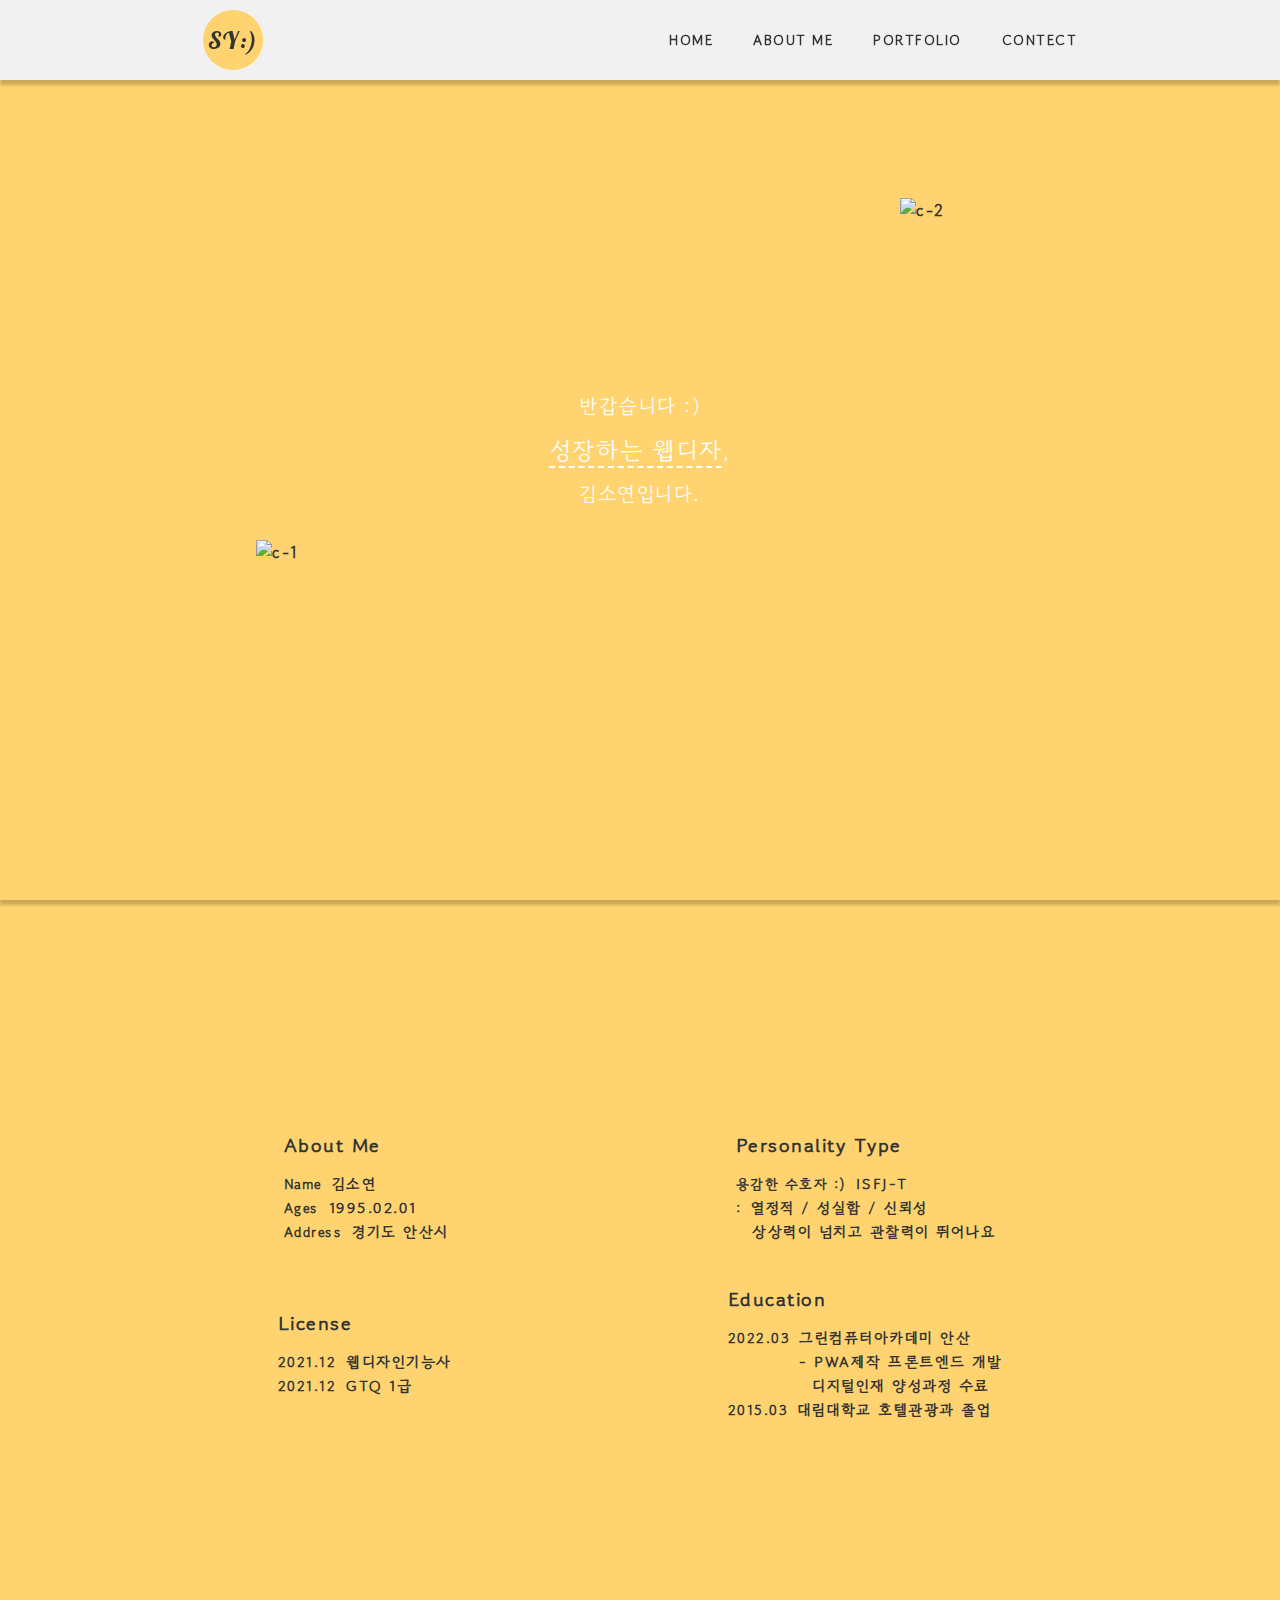
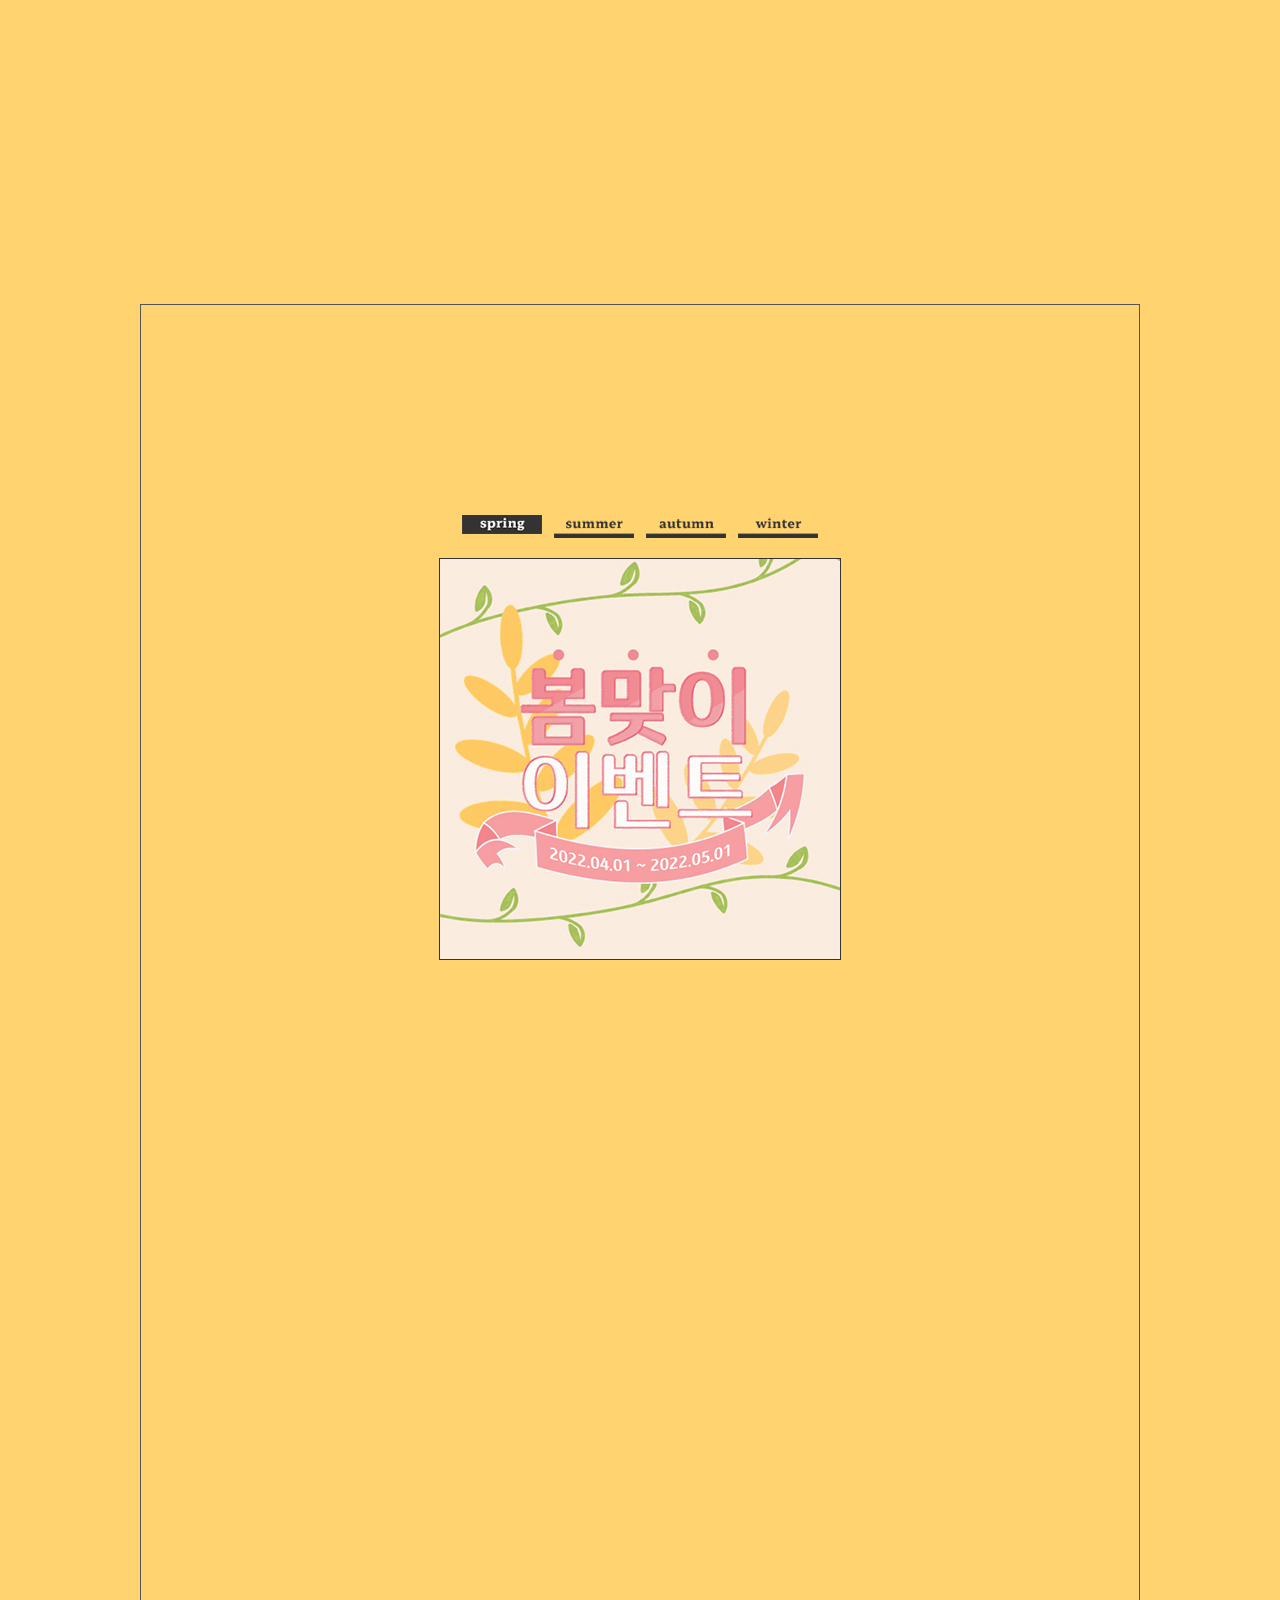
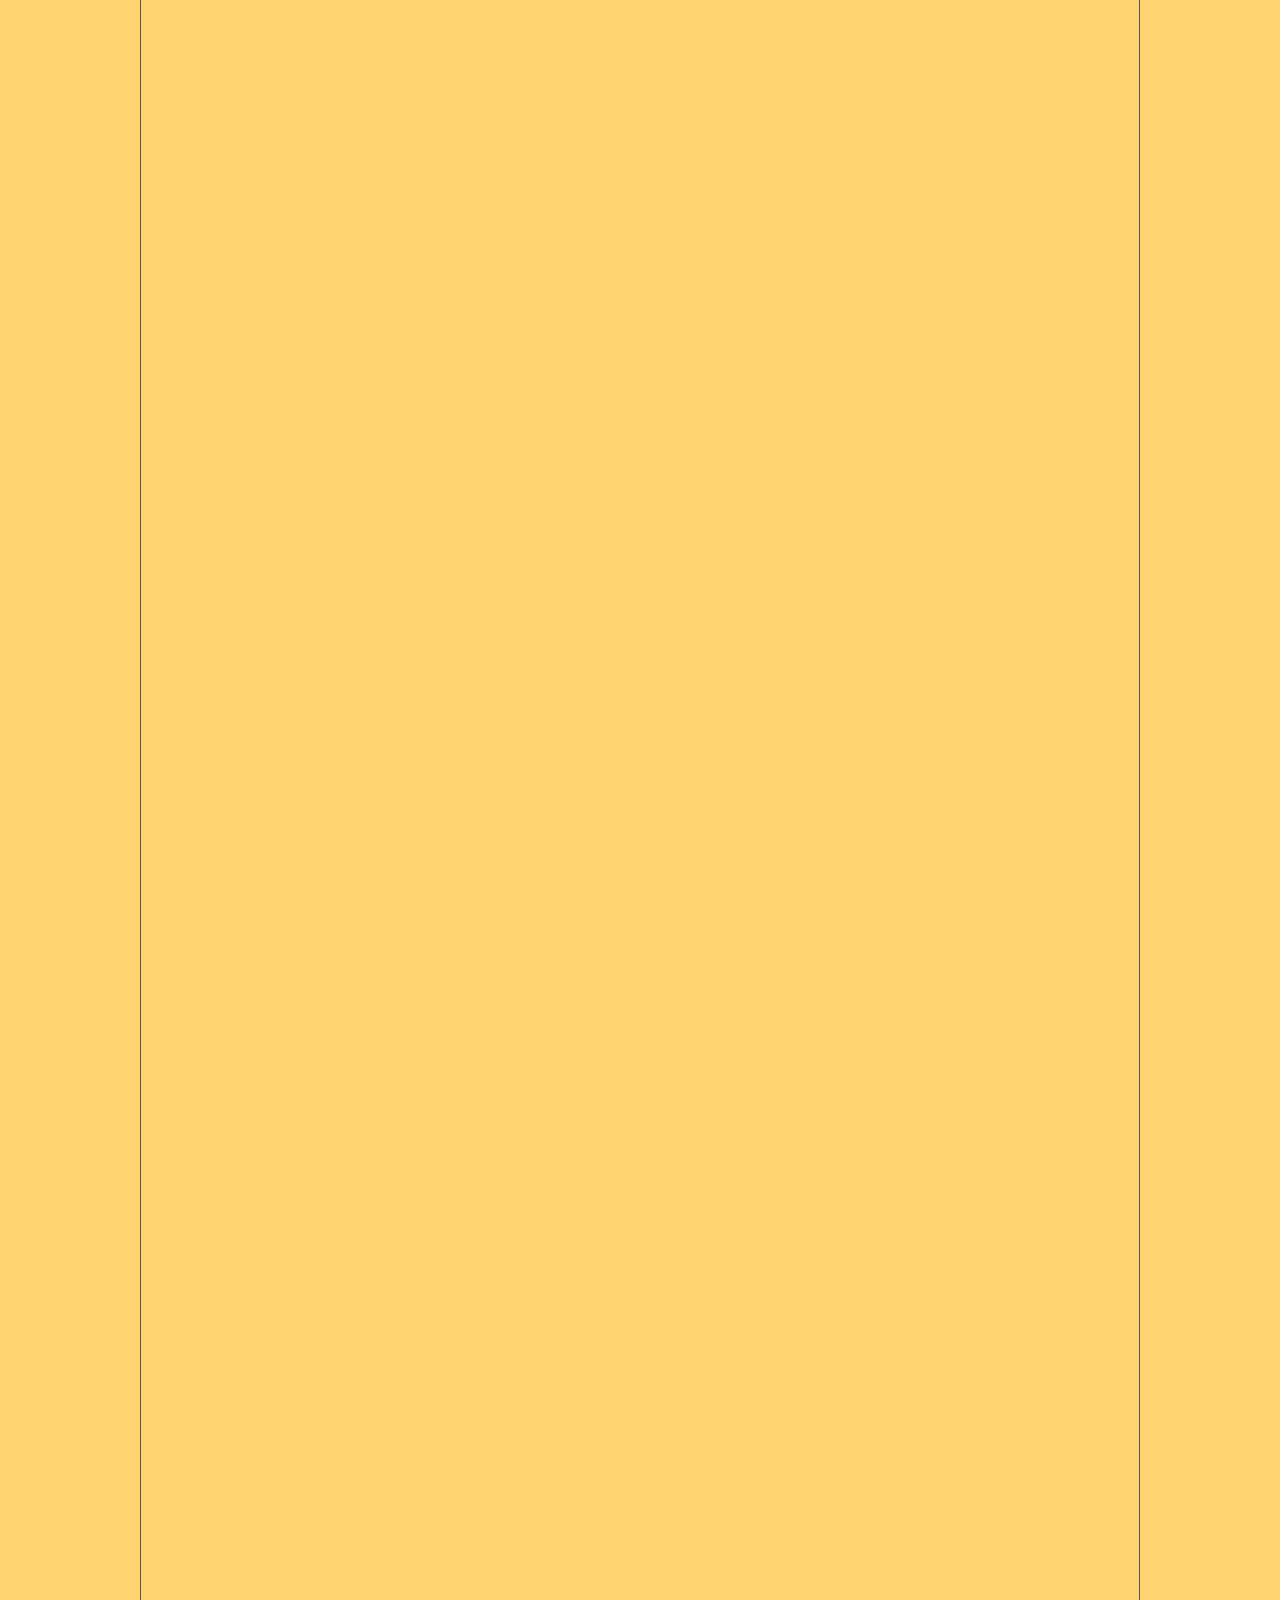
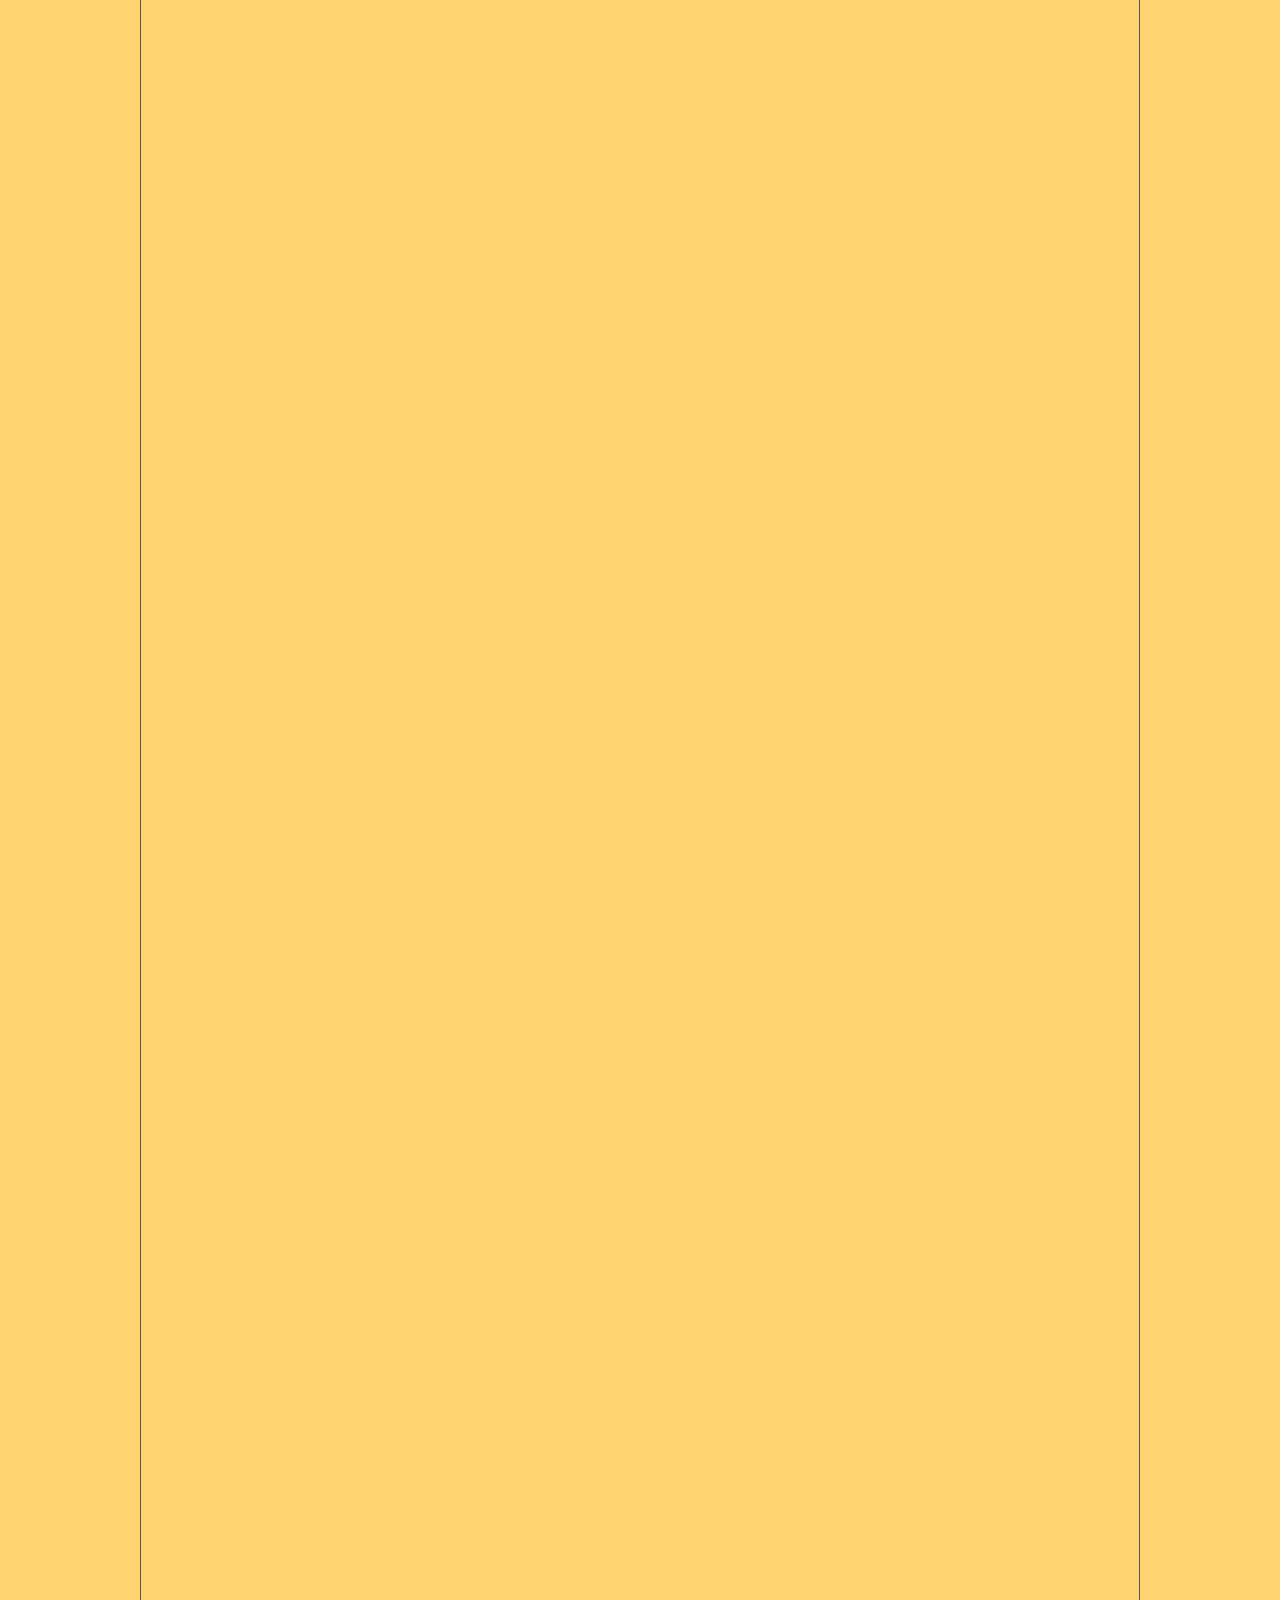
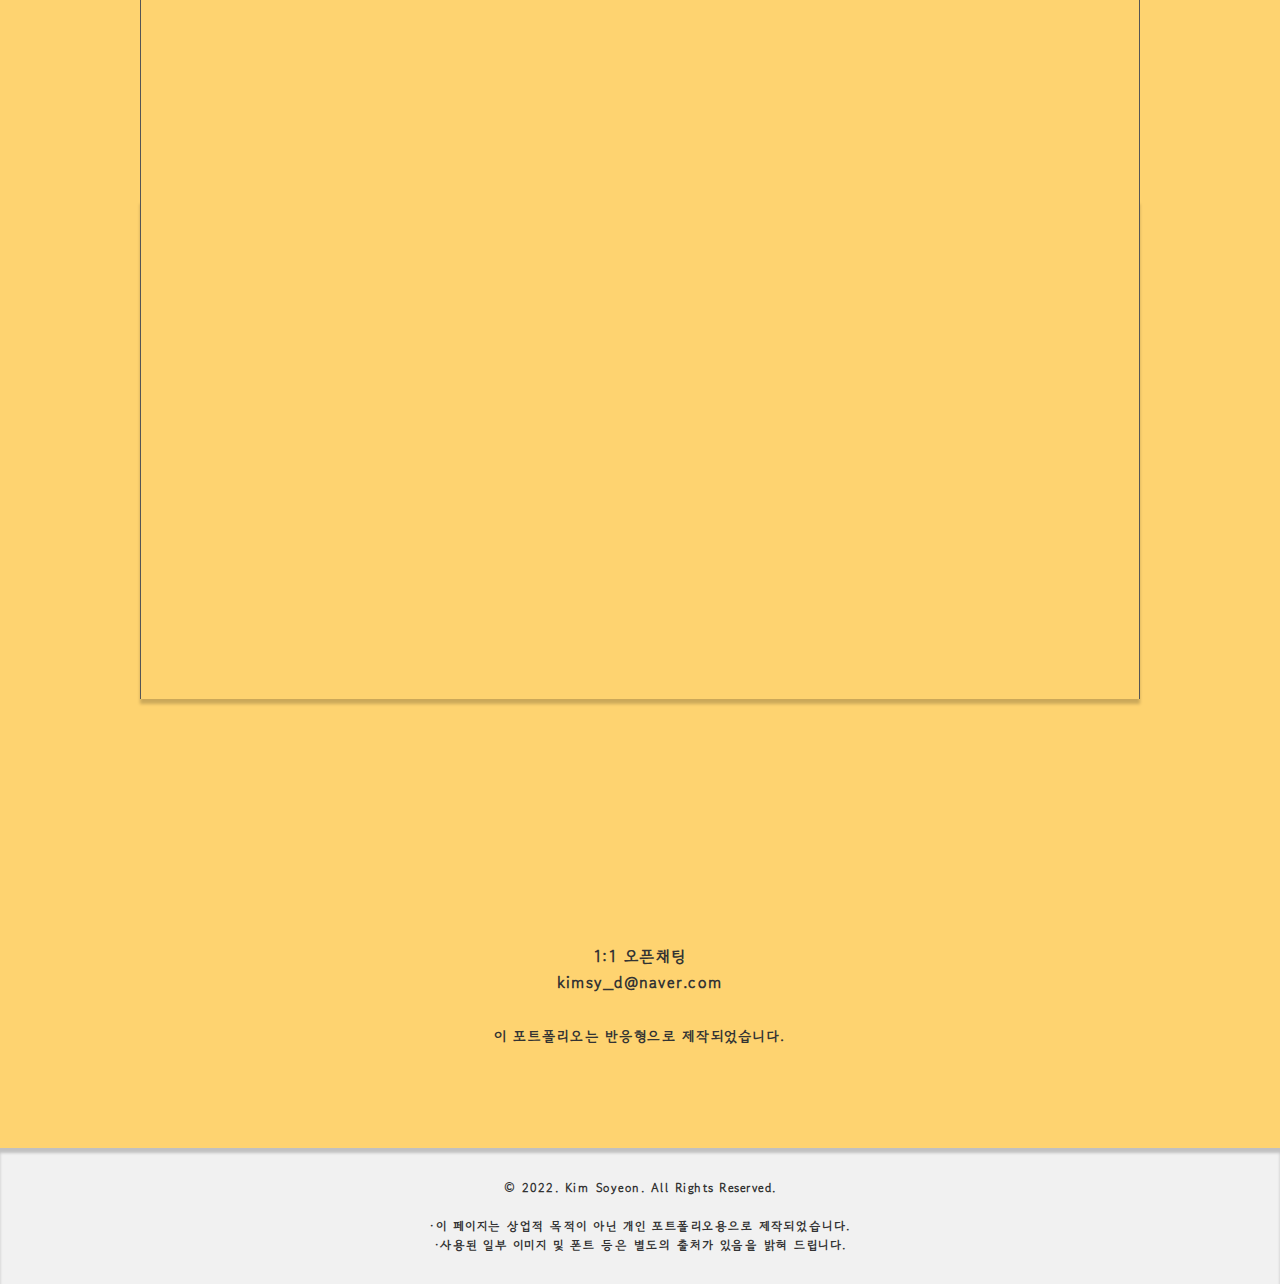
==== index.html @ 3cebd045 "test" ====
<!DOCTYPE html>
<html lang="ko">
<head>
    <meta charset="utf-8">
    <title>웹디자이너 김소연 입니다 :)</title>
	<meta name="viewport" content="width=device-width,initial-scale=1">
    
    <link rel="apple-touch-icon" sizes="180x180" href="favicon_io/apple-touch-icon.png">
    <link rel="icon" type="image/png" sizes="32x32" href="favicon_io/favicon-32x32.png">
    <link rel="icon" type="image/png" sizes="16x16" href="favicon_io/favicon-16x16.png">
    <link rel="manifest" href="favicon_io/site.webmanifest">

    <!--폰트어썸-->
    <link rel="stylesheet" href="https://use.fontawesome.com/releases/v5.15.4/css/all.css" integrity="sha384-DyZ88mC6Up2uqS4h/KRgHuoeGwBcD4Ng9SiP4dIRy0EXTlnuz47vAwmeGwVChigm" crossorigin="anonymous">
    <!--와우플러그인-->
    <link href="wow/animate.css" rel="stylesheet">

    <link href="css/reset.css" rel="stylesheet">
    <link href="css/index.css" rel="stylesheet">

    <script src="https://ajax.googleapis.com/ajax/libs/jquery/3.6.0/jquery.min.js"></script>
    <script src="js/jquery-ui.js"></script>
    <script src="js/script.js"></script>

    <!-- Link Swiper's CSS -->
    <link
      rel="stylesheet"
      href="https://unpkg.com/swiper/swiper-bundle.min.css"
    />
</head>

<body>
    <!--cursor effect-->
    <div class="cursor_effect">
        <div class="cursor_wrap">
            <div class="cursor_icon">
                <img src="images/star.png" alt="cursor" class="star">
                <img src="images/star-d.png" alt="cursor" class="star-d">
            </div>
        </div>
    </div>

    <div class="f_btn">
        <button id="top" type="button">TOP</button>
        <input type="checkbox" id="chk" class="btn_dark"><label for="chk"><span class="d-mode-switch"></span></label>
    </div>

    <header>
        <button class="toggle" type="button"><i class="fas fa-bars"></i></button>
        <div class="wrap">
            <div class="logo">
                <a href="#main">SY:)</a>
            </div>
            <ul class="nav">
                <li><a href="#main">HOME</a></li>
                <li><a href="#contents">ABOUT ME</a></li>
                <li><a href="#portfolio">PORTFOLIO</a></li>
                <li><a href="#contect">CONTECT</a></li>
            </ul>
        </div>
    </header>

    <section id="main">
        <video loop autoplay muted>
            <source src="images/planet.mp4" type="video/mp4">
        </video>
        <article>
            <div class="title">
                <h2>
                    반갑습니다 :)<br>
                    <span id="typing"></span>,<br>김소연입니다.
                </h2>
            </div>
        </article>
        <img class="memo" src="images/01.png" alt="c-1">
        <img class="space_man" src="images/02.png" alt="c-2">
    </section>

    <section id="contents">
        <h2 class="wow fadeInDown" data-wow-offset="300">
            " 좋아하는 것은 디자인, 사진 그리고 여행<br>
            취미는 코딩입니다 &hearts; "
        </h2>
        <h2 class="wow fadeInDown" data-wow-offset="200">
            " 좋아하는 것은 디자인,<br>
            사진 그리고 여행<br>
            취미는 코딩입니다 &hearts; "
        </h2>
        <div class="wrap">
            <ul class="box">
                <li class="txt">
                    <h3>About Me</h3>
                    <dl>
                        <dt>Name</dt>
                        <dd>김소연</dd>
                    </dl>
                    <dl>
                        <dt>Ages</dt>
                        <dd>1995.02.01</dd>
                    </dl>
                    <dl>
                        <dt>Address</dt>
                        <dd>경기도 안산시</dd>
                    </dl>
                </li>
            </ul>
            <ul class="box">
                <li class="txt">
                    <h3>Personality Type</h3>
                        <dl>
                            <dt>용감한 수호자 :)</dt>
                            <dd>ISFJ-T</dd>
                        </dl>
                        <dl>
                            <dt>:</dt>
                            <dd>열정적 / 성실함 / 신뢰성</dd>
                        </dl>
                        <dl>
                            <dt></dt>
                            <dd>&nbsp;상상력이 넘치고 관찰력이 뛰어나요</dd>
                        </dl>
                </li>
            </ul>
            <ul class="box">
                <li class="txt">
                    <h3>License</h3>
                        <dl>
                            <dt>2021.12</dt>
                            <dd>웹디자인기능사</dd>
                        </dl>
                        <dl>
                            <dt>2021.12</dt>
                            <dd>GTQ 1급</dd>
                        </dl>
                </li>
            </ul>
            <ul class="box">
                <li class="txt">
                    <h3>Education</h3>
                        <dl>
                            <dt>2022.03</dt>
                            <dd>그린컴퓨터아카데미 안산<br>
                            - PWA제작 프론트엔드 개발<br>
                            &nbsp;&nbsp;디지털인재 양성과정 수료</dd>
                        </dl>
                        <dl>
                            <dt>2015.03</dt>
                            <dd>대림대학교 호텔관광과 졸업</dd>
                        </dl>
                </li>
            </ul>
        </div>
    </section>
        <div class="swiperTitle wow flipInY" data-wow-offset="300" data-wow-duration="1.4s">
            <h3>Skill</h3>
            <div class="swiper mySwiper">
                <div class="swiper-wrapper">
                    <div class="swiper-slide">
                        <img src="images/photoshop.png" alt="photoshop">
                        <p>80&percnt;</p>
                    </div>
                    <div class="swiper-slide">
                        <img src="images/illustrator.png" alt="illustrator">
                        <p>70&percnt;</p>
                    </div>
                    <div class="swiper-slide">
                        <img src="images/html.png" alt="html">
                        <p>80&percnt;</p>
                    </div>
                    <div class="swiper-slide">
                        <img src="images/css.png" alt="css">
                        <p>80&percnt;</p>
                    </div>
                    <div class="swiper-slide">
                        <img src="images/js.png" alt="js">
                        <p>60&percnt;</p>
                    </div>
                </div>
            </div>
        </div>

    <section id="portfolio">
        <div id="wrap1">
            <ul class="box2 wow fadeInLeft" data-wow-offset="300">
                <li class="text">
                    <h2>Illustration</h2>
                    <h3>
                        - SNS 이벤트 배너<br>
                        <span>계절에 따른 이벤트 배너 디자인</span>
                    </h3>
                </li>
            </ul>
            <!--tabmenu-->
            <ul id="tab">
                <li>
                    <a href="#spring" class="on">
                        <img src="images/tab01.png" alt="spring">
                    </a>
                </li>
                <li>
                    <a href="#summer">
                        <img src="images/tab02.png" alt="summer">
                    </a>
                </li>
                <li>
                    <a href="#autumn">
                        <img src="images/tab03.png" alt="autumn">
                    </a>
                </li>
                <li>
                    <a href="#winter">
                        <img src="images/tab04.png" alt="winter">
                    </a>
                </li>
            </ul>
            <!--tab content-->
            <div id="content">
                <div style="display:block">
                    <a href="images/spring_event.jpg" target="_blank"><img src="images/spring_event.jpg" alt="spring"></a>
                </div>
                <div><a href="images/summer_event.jpg" target="_blank"><img src="images/summer_event.jpg" alt="summer"></a></div>
                <div><a href="images/comingsoon.jpg" target="_blank"><img src="images/comingsoon.jpg" alt="img3"></a></div>
                <div><a href="images/comingsoon.jpg" target="_blank"><img src="images/comingsoon.jpg" alt="img4"></a></div>
            </div>
        </div>

        <div class="wrap2">
            <ul class="box2 wow fadeInLeft" data-wow-offset="300">
                <li class="text">
                    <h2>Photoshop</h2>
                    <h3>
                        - 피부보정<br>
                        <span>Mouseover &amp; Click<br>
                        &dtrif;</span>
                    </h3>
                </li>
                <li class="image">
                    <img src="images/p2-1.png" alt="p2-1">
                    <img src="images/p2-2.png" alt="p2-2">
                </li>
                <li class="image">
                    <img src="images/p1-1.png" alt="p1-1">
                    <img src="images/p1-2.png" alt="p1-2">
                </li>
            </ul>
            <ul class="box2 wow fadeInRight" data-wow-offset="300">
                <li class="text">
                    <h2>Photoshop</h2>
                    <h3>- 미세먼지 어플 디자인</h3>
                </li>
                <li></li>
                <li class="text">
                    <h2></h2>
                    <p></p>
                    <h3>
                        <span>미세먼지 수치에 따라 식물의 시듦 정도와 수치의 폰트컬러,<br>
                        원형 그라데이션 컬러로 현재 미세먼지 수치가<br>
                        얼마나 좋고 나쁜지 한 눈에 알 수 있도록 제작했습니다.<br>
                        미세먼지 뿐만 아니라 날씨도 확인 할 수 있습니다.<br>
                        Photoshop 100&percnt;</span>
                    </h3>
                    <h3>
                        <span>미세먼지 수치에 따라 식물의 시듦 정도와 수치의 폰트컬러, 원형 그라데이션 컬러로 현재 미세먼지 수치가 얼마나 좋고 나쁜지 한 눈에 알 수 있도록 제작했습니다. 미세먼지 뿐만 아니라 날씨도 확인 할 수 있습니다.<br>
                        Photoshop 100&percnt;</span>
                    </h3>
                </li>
                <li class="btn">
                    <a href="./images/p0.jpg" target="_blank" alt="portfolio">VIEW</a>
                </li>
            </ul>
            <ul class="box2 wow fadeInLeft" data-wow-offset="300">
                <li class="text">
                    <h2>JavaScript</h2>
                    <h3>- 연속애니메이션</h3>
                </li>
                <li class="btn">
                    <a href="https://kimssoy.github.io/SYanimation/" target="_blank">VIEW</a>
                </li>
            </ul>
            <ul class="box2 wow fadeInDown" data-wow-offset="500">
                <li class="text">
                    <h2>반응형 웹디자인</h2>
                    <h3>PUBG: BattleGround</h3>
                </li>
                <li>
                    <img src="images/1-0.png" alt="0">
                </li>
                <li class="text">
                    <h2>Renewal Site</h2>
                    <p>- 게임 사이트</p>
                    <h3>INFO <span>- 게임의 느낌을 잘 전달해주는 이미지를 활용하여<br>
                    로고와 메인 배너이미지를 새롭게 디자인 했고,<br>
                    전체적으로 레이아웃을 깔끔하게 변경했습니다.</span></h3>
                    <h3>INFO <span>- 게임의 느낌을 잘 전달해주는 이미지를 활용하여 로고와 메인 배너이미지를 새롭게 디자인 했고, 전체적으로 레이아웃을 깔끔하게 변경했습니다.</span></h3>
                </li>
                <li class="btn">
                    <a href="https://kimssoy.github.io/SYbattleground/" target="_blank">VIEW</a>
                    <a href="images/ppt0.jpg" target="_blank">REPORT</a>
                </li>
            </ul>
            <ul class="box2 wow fadeInLeft" data-wow-offset="400">
                <li class="text">
                    <h2>반응형 웹디자인</h2>
                    <h3>Studio Moohwa</h3>
                </li>
                <li>
                    <img src="images/1-1.png" alt="1">
                </li>
                <li class="text">
                    <h2>Renewal Site</h2>
                    <p>- 렌탈 스튜디오 사이트</p>
                    <h3>INFO <span>- 스튜디오의 장점을 효과적으로 어필할 수 있도록<br> 다양한 컨텐츠와 배경, 포인트 컬러를 추가하고<br>스튜디오의 분위기를 한눈에 전달할 수 있도록 디자인했습니다.</span></h3>
                    <h3>INFO <span>- 스튜디오의 장점을 효과적으로 어필할 수 있도록 다양한 컨텐츠와 배경, 포인트 컬러를 추가하고 스튜디오의 분위기를 한눈에 전달할 수 있도록 디자인했습니다.</span></h3>
                </li>
                <li class="btn">
                    <a href="https://kimssoy.github.io/SYmoohwa/" target="_blank">VIEW</a>
                    <a href="images/ppt1.jpg" target="_blank">REPORT</a>
                </li>
            </ul>
            <ul class="box2 wow fadeInRight" data-wow-offset="400">
                <li class="text">
                    <h2>웹디자인</h2>
                    <h3>D-deli</h3>
                </li>
                <li>
                    <img src="images/1-2.png" alt="2">
                </li>
                <li class="text">
                    <h2>Renewal Site</h2>
                    <p>- 분식류 외식업체 사이트</p>
                    <h3>INFO <span>- 라볶이가 생각나는 컬러로 분위기를 적절히 맞춰주었고,<br>
                    메뉴 홍보 효과와 동시에 홈페이지 분위기를 잘 전달할 수 있도록<br>
                    배너 이미지와 추천 메뉴 컨텐츠를 새롭게 디자인했습니다.</span></h3>
                    <h3>INFO <span>- 라볶이가 생각나는 컬러로 분위기를 적절히 맞춰주었고, 메뉴 홍보 효과와 동시에 홈페이지 분위기를 잘 전달할 수 있도록 배너 이미지와 추천 메뉴 컨텐츠를 새롭게 디자인했습니다.</span></h3>
                </li>
                <li class="btn">
                    <a href="https://kimssoy.github.io/SYddeli/" target="_blank">VIEW</a>
                    <a href="images/ppt2.jpg" target="_blank">REPORT</a>
                </li>
            </ul>
            <ul class="box2 wow fadeInUp" data-wow-offset="400">
                <li class="text">
                    <h2>웹디자인</h2>
                    <h3>Huts And Bay</h3>
                </li>
                <li>
                    <img src="images/1-3.png" alt="3">
                </li>
                <li class="text">
                    <h2>Renewal Site</h2>
                    <p>- 애견용품 사이트</p>
                    <h3>INFO <span>- 색과 패턴을 넣어서 기억에 남는 사이트로 제작하는 것을<br>목표로 삼았고, 노랑컬러를 사용해 밝고 귀여운 느낌을 담았습니다.</span></h3>
                    <h3>INFO <span>- 색과 패턴을 넣어서 기억에 남는 사이트로 제작하는 것을 목표로 삼았고, 노랑컬러를 사용해 밝고 귀여운 느낌을 담았습니다.</span></h3>
                </li>
                <li class="btn">
                    <a href="https://kimssoy.github.io/SYhab/" target="_blank">VIEW</a>
                    <a href="images/ppt3.jpg" target="_blank">REPORT</a>
                </li>
            </ul>
        </div>
    </section>

    <section id="contect">
    </section>

    <div class="contectText">
        <h3 class="wow flipInY" data-wow-offset="200">
            열정과 포기하지 않는 끈기로<br>
            성장하는 웹디자이너가 되겠습니다.<br><br>
            봐주셔서 감사합니다 :)
        </h3>
        <a href="https://open.kakao.com/o/s9iHLYZd" target="_blank"><i class="fas fa-link"></i> 1:1 오픈채팅</a><br>
        <a href="mailto:kimsy_d@naver.com" target="_blank" title="감사합니다 :)"><i class="far fa-envelope-open"></i> kimsy_d@naver.com</a>
        <p>이 포트폴리오는 반응형으로 제작되었습니다.</p>
    </div>

    <footer>
        <p>
            &copy; 2022. Kim Soyeon. All Rights Reserved.<br><br>
            &middot;이 페이지는 상업적 목적이 아닌 개인 포트폴리오용으로 제작되었습니다.<br>
            &middot;사용된 일부 이미지 및 폰트 등은 별도의 출처가 있음을 밝혀 드립니다.
        </p>
        <p>
            &copy; 2022. Kim Soyeon. All Rights Reserved.<br><br>
            &middot;이 페이지는 상업적 목적이 아닌<br>
            개인 포트폴리오용으로 제작되었습니다.<br>
            &middot;사용된 일부 이미지 및 폰트 등은<br>
            별도의 출처가 있음을 밝혀 드립니다.
        </p>
    </footer>

    <script src="wow/wow.js"></script>
    <script>
        new WOW().init();
    </script>

    <!-- Swiper JS -->
    <script src="https://unpkg.com/swiper/swiper-bundle.min.js"></script>
      
    <!-- Initialize Swiper -->
    <script>
      var swiper = new Swiper(".mySwiper", {
        effect: "cards",
        grabCursor: true,
      });
    </script>

    <script>
        //darkmode
        $(function(){
            $('.btn_dark').on('click', function(){
                if( $(this).is(':checked') == true ) {
                    $('html').addClass('dark');
                    $(".star-d").css("display","block");
                    $(".star").css("display","none");
                }else{
                    $('html').removeClass('dark');
                    $(".star-d").css("display","none");
                    $(".star").css("display","block");
                }
            });
        });

        //cursor effect요소가 마우스를 따라 움직이는 효과
        const cursorEffect = document.querySelector(".cursor_effect");

        document.documentElement.addEventListener("mousemove",(e) => {
            let posX = e.clientX;
            let posY = e.clientY;

            cursorEffect.style.transform = `translate(${posX}px,${posY}px)`;
        });

        const cursorIcon = document.querySelector(".cursor_icon");

        document.documentElement.addEventListener("mousedown",() => {
            cursorIcon.classList.add("active");
        });

        document.documentElement.addEventListener("mouseup",() => {
            cursorIcon.classList.remove("active");
        });


        const button = document.querySelector("#top");
        window.addEventListener("scroll",() => {
            let scroll = window.pageYOffset; 
            if(scroll > 100){
                button.style.display = "block";
            }else{
                button.style.display = "none";
            }
        })

        button.addEventListener("click",() => {
            window.scrollTo({
                behavior : 'smooth',
                left : 0,
                top : 0,
            });
        })

        const chk = document.querySelector(".f_btn>label");
        window.addEventListener("scroll",() => {
            let scroll = window.pageYOffset; 
            if(scroll > 100){
                chk.style.display = "block";
            }else{
                chk.style.display = "none";
            }
        })
        

        //한글자씩 타이핑 되는 효과
        var x = "성장하는 웹디자이너";
        var i = 0;
        var typing = document.getElementById("typing");
        function typeWriter(){
            if(i < x.length) {
                typing.innerHTML += x[i];
                i++;
                setTimeout(typeWriter,200);
                
            }else{
                i=0;
                setTimeout(recall,2000);	
            }
        }
        function recall(){
            typing.textContent = ""
            typeWriter();	
        }

        typeWriter();

        $(function(){
            const tab = $("#tab>li");
            const content = $("#content>div");

            tab.on("click",function(e){
                e.preventDefault();

                tab.find("a").removeClass("on");
                $(this).find("a").addClass("on");
                let i = $(this).index();

                content.css("display","none");
                content.eq(i).css("display","block");
            })
        });
    </script>
</body>

</html>
---- css/index.css ----
:root{
    --color1:#fed370;
    --color2:#555;
    --color3:#333;
    --color4:rgba(255,255,255,0.6);
    --color5:#f1f1f1;
    --color6:rgba(0,0,0,0.5);
}
/*darkmode*/
:root.dark{
    --color1:rgb(77, 77, 77);
    --color2:#ccc;
    --color3:#f1f1f1;
    --color4:rgba(0,0,0,0.3);
    --color5:#333;
    --color6:rgba(255,255,255,0.5);
}
/*========================*/
.cursor_effect{
    position:fixed;
    pointer-events:none;
    z-index:99999999;
    width:2rem;
    height:2rem;
    transition:transform 0.1s cubic-bezier(0.16,0.84,0.44,1);
}
.cursor_wrap{
    position:absolute;
    width:100%; height:100%;
    opacity:0.8;
    transform:translate(-50%,-50%);
}
.cursor_icon{
    position:absolute;
    width:100%; height:100%;
    left:62%; top:-15%;
    transform:translate(-50%,-50%);
    position:relative;
}
.cursor_icon>img{width:50px;}
.cursor_icon>img.star-d{
    position:absolute;
    top:0; left:0;
    display:none;
}

.cursor_icon.active{
    transform:translate(-55%,-25%) scale(0.6);
}

.f_btn{
    position:fixed;
    bottom:50px;
    right:50px;
    z-index:999999;
}
#top{
    display:none;
    border:none;
    outline:none;
    font-size:18px;
    font-family:'Gowun Dodum';
    font-weight:bold;
    background-color:transparent;
    color:var(--color3);
    cursor:pointer;
    position:absolute;
    top:-40px;
    left:16px;
    text-decoration:underline;
    text-underline-offset:3px;
}

.f_btn input{display:none;}
.f_btn label{
    display:none;
    width:65px;
    height:34px;
    background-color:rgb(77, 77, 77);
    border-radius:30px;
    position:relative;
    transition:all 0.5s;
    box-shadow:inset 3px 3px 2px rgba(0,0,0,0.2);
    cursor:pointer;
}
.f_btn label>span{
    width:23px;
    height:23px;
    background-color:#fff;
    border-radius:50%;
    position:absolute;
    top:50%; left:5px;
    transform:translateY(-50%);
    transition:all 0.5s;
    box-shadow:2px 2px 2px rgba(0,0,0,0.2);
}
.f_btn input:checked+label{
    background:#fed370;
}
.f_btn input:checked+label>span{
    left:calc(100% - 29px);
}

header{
    width:100%;
    height:80px;
    background-color:var(--color5);
    color:var(--color3);
    position:fixed;
    z-index:99999;
    box-shadow:0 5px 3px rgba(0,0,0,0.2);
    padding-top:10px;
}
header>.wrap{
    width:100%;
    margin:auto;
    display:flex;
    justify-content:space-around;
    align-items:center;
}
.logo{
    width:60px;
    height:60px;
    background-color:#fed370;
    color:#333;
    border-radius:50%;
    margin:0 20px;
    line-height:60px;
    text-align:center;
}
.logo>a{
    display:block;
    font-size:24px;
    font-family:'Lobster';
    font-weight:normal;
}
.nav{
    display:flex;
}
.nav>li{
    float:left;
    margin:0 20px;
    font-size:14px;
}
.nav>li>a:hover{
    color:#fed370;
    transition:all 0.3s;
}
.nav>li>a{
    line-height:60px;
}

.toggle{
    position:absolute;
    top:25px; right:20px;
    font-size:26px;
    outline:0;
    border:0;
    cursor:pointer;
    display:none;
    color:var(--color3);
    background-color:transparent;
}
/*==========================*/
section#main{
    width:100%;
    height:100vh;
    position:relative;
    overflow:hidden;
    box-shadow:0 5px 3px rgba(0,0,0,0.2);
}
section#main>img{position:absolute;}

section#main>article{
    width:100%;
    height:100vh;
}

section#main .title{
    position:absolute;
    top:50%; left:50%;
    transform:translate(-50%,-50%);
    z-index:999;
    width:100%;
}
section#main .title>h2{
    font-size:20px;
    font-weight:normal;
    text-align:center;
    line-height:2;
    color:#fff;
}
section#main .title>h2>span{
    text-decoration:underline;
    text-underline-offset:6px;
    text-decoration-thickness:2px;
    text-decoration-color:#fff;
    text-decoration-style:dashed;
    font-size:24px;
}
/*==========================*/
section#main img{
    display:block;
    margin:auto;
    position:absolute;
}
section#main .memo{
    top:60%; left:20%;
    animation:spin 3s cubic-bezier(.71,1.49,1,1.13) infinite;
}
section#main .space_man{
    width:380px;
    top:22%; right:0;
    animation:move 3s cubic-bezier(.71,1.49,0.3,2.13) infinite;
}
@keyframes spin{
    0%{transform:rotate(15deg);}
    50%{transform:rotate(-15deg);}
    100%{transform:rotate(15deg);}
}
@keyframes move{
    0%{transform: translateY(10px);}
    50%{transform: translateY(-20px);}
    100%{transform: translateY(10px);}
}
/*===============*/
section#contents{
    max-width:1000px;
    margin:auto;
    height:auto;
    padding:100px 0 40px 0;
}
section#contents>h2{
    font-size:22px;
    text-align:center;
    padding-bottom:40px;
}
section#contents>h2:nth-child(2){display:none;}
section#contents>.wrap{
    display:flex;
    flex-wrap:wrap;
}
section#contents .box{
    margin:auto;
    padding:20px 75px;
}

section#contents dl{display:table;}
section#contents dt{
    display:table-cell;
    font-size:14px;
    padding-right:10px;
}
section#contents dd{font-size:15px;}
section#contents h3{
    font-size:20px;
    padding-bottom:10px;
}
/*==================*/
.swiperTitle{
    text-align:center;
    max-width:1000px;
    margin:auto;
    height:auto;
    padding-bottom:100px;
}
.swiperTitle>h3{font-size:20px; padding-bottom:10px;}
.swiper{
    width:200px;
    height:280px;
}
.swiper-slide{
    display:flex;
    align-items:center;
    justify-content:center;
    border-radius:18px;
    color:#fff;
}
.swiper-slide>img{
    display:block;
    position:relative;
    width:160px; height:160px;
}
.swiper-slide>p{
    position:absolute;
    top:12px;
    right:15px;
    font-size:18px;
}

.swiper-slide:nth-child(1n){
    background-color:#2a4997;
}
.swiper-slide:nth-child(2n){
    background-color:#5e3c16;
}
.swiper-slide:nth-child(3n){
    background-color: rgb(10, 184, 111);
}
.swiper-slide:nth-child(4n){
    background-color: rgb(248, 167, 60);
}
.swiper-slide:nth-child(5n){
    background-color: rgb(118, 163, 12);
}
/*======================*/
section#portfolio{
    max-width:1000px;
    margin:auto;
    padding:80px 0 60px 0;
    height:auto;
    border:1px solid var(--color2);
    border-bottom:0;
}
#wrap1{
    width:100%;
    height:600px;
    margin:auto;
}
#tab::after{
    content:"";
    display:block;
    clear:both;
}
#tab{
    display:flex;
    justify-content:center;
    margin:auto;
}
#tab>li{
    float:left;
    overflow:hidden;
    height:23px;
    margin:0 6px;
}
#tab>li:first-child{margin-left:10px;}
#tab>li:last-child{margin-right:10px;}
#tab>li>a>img{margin-top:0;}
#tab>li>a.on>img{margin-top:-21px;}
#content{
    position:relative;
    width:100%;
    margin:auto;
}
#content>div{
    position:absolute;
    top:0; left:50%;
    transform:translate(-50%);
    display:none;
    margin-top:20px;
}
#content>div>a>img{
    width:100%;
    display:block;
    margin:auto;
    border:1px solid var(--color3);
}

section#portfolio>.wrap2{
    display:flex;
    flex-wrap:wrap;
}
section#portfolio .box2{
    width:100%;
    margin:auto;
    padding:20px 40px;
}
section#portfolio .box2:nth-child(3){padding:10px 40px 40px 40px;}
.box2:nth-child(3)>.btn{
    border-bottom:1px solid var(--color6);
    border-bottom-style:dotted;
    border-bottom-width:4px;
}
.box2:nth-child(2)>.text:nth-child(3)>h2{padding-top:0px;}
.box2>.text{
    text-align:center;
}
.box2 .image{
    width:60%;
    margin:auto;
    padding:20px 0 25px 0;
    position:relative;
    cursor:pointer;
}
.box2 .image>img:nth-child(1){opacity:1;}
.box2 .image>img:nth-child(2){
    position:absolute;
    top:50%; left:50%;
    transform:translate(-50%,-50%);
    opacity:0;
}
.box2 .image:hover>img:nth-child(1){
    opacity:0;
    transition:all 0.5s;
}
.box2 .image:hover>img:nth-child(2){
    opacity:1;
    transition:all 0.2s;
}


.box2>.text>h2{
    font-size:20px;
}
.box2>.text>h3{
    font-size:18px;
}
.box2>.text>h3>span{font-size:16px;}
.box2>.text:nth-child(3)>h2{
    padding-top:30px;
    font-size:18px;
}
.box2>.text:nth-child(3)>p{
    font-size:15px;
    padding:5px 0 15px 0;
}
.box2>.text:nth-child(3)>h3{font-size:16px;}
.box2>.text:nth-child(3) span{
    font-size:15px;
}
.box2>.text:nth-child(3)>h3:nth-child(4){display:none;}
.box2 img{
    display:block;
    width:80%;
    height:auto;
    margin:auto;
}
.box2>.btn{
    width:80%;
    margin:auto;
    display:flex;
    justify-content:center;
}
.box2>.btn>a{
    padding:10px 15px;
    border:1px solid var(--color2);
    border-radius:5px;
    margin:25px 5px;
    font-size:13px;
}
.box2>.btn>a:hover{
    background-color:var(--color4);
    transition:all 0.3s;
}
.box2:nth-child(3)>.btn>a{margin:25px 5px 50px 5px;}
/*====================*/
section#contect{
    max-width:1000px;
    margin:auto;
    background:url("../images/c1.jpg") no-repeat center;
    background-attachment:fixed;
    min-height:500px;
    box-shadow:0px 5px 3px rgba(0,0,0,0.2);
    background-color:var(--color1);
    border:1px solid var(--color2);
    border-bottom:0;
    border-top:0;
}
.contectText{
    padding:100px 0 100px 0;
    text-align:center;
}
.contectText>h3{
    font-size:18px;
    padding-bottom:30px;
}
.contectText>p{
    padding-top:30px;
    font-size:14px;
}
.contectText>a:nth-child(2)>i{margin-bottom:8px;}
.contectText>a:hover{
    text-decoration:underline;
    text-underline-offset:4px;
}
/*===================*/
footer{
    background-color:var(--color5);
    text-align:center;
    font-size:12px;
    padding:30px 0;
    color:var(--color3);
    box-shadow:inset 0px 5px 3px rgba(0,0,0,0.2);
}
footer>p:nth-child(2){display:none;}
footer>p>i{margin-right:5px;}
/*===================*/

/*브라우저의 넓이가 980px 이하 일 때*/
@media screen and (max-width:980px){
    section#main .title>h2{
        font-size:18px;
    }
    section#main .title>h2>span{
        font-size:22px;
    }
    section#main .memo{
        width:100px;
    }
    section#main .space_man{
        width:340px;
        right:-5%;
    }
}

/*브라우저의 넓이가 768px 이하 일 때*/
@media screen and (max-width:768px){
    .f_btn{bottom:40px; right:40px;}
    #top{
        font-size:16px;
        top:-35px;
        left:18px;
    }
    header{padding-top:15px;}
    header>.wrap{
        flex-direction:column;
        align-items:flex-start;
    }
    .logo{
        width:50px;
        height:50px;
        margin:0;
        margin:auto;
        line-height:50px;
    }
    .logo>a{
        font-size:20px;
    }
    .nav{
        width:100%;
        flex-direction:column;
        align-items:flex-start;
        background-color:var(--color5);
        padding:20px;
    }
    .nav>li{
        width:100%;
        text-align:center;
        margin:0;
        padding:10px;
    }
    .nav>li>a{
        width:100%;
        display:block;
        border:2px solid #fed370;
    }
    .nav>li>a:hover{
        background-color:#fed370;
        color:#333;
        transition:all 0.3s;
    }

    .toggle{display:block;}

    section#main .title>h2{font-size:16px;}
    section#main .title>h2>span{
        text-underline-offset:4px;
        text-decoration-thickness:1px;
        font-size:20px;
    }

    section#main .memo{
        width:80px;
    }
    section#main .space_man{
        width:270px;
        top:24%; right:-8%;
    }

    section#contents{
        max-width:500px;
        padding:80px 0 30px 0;
    }
    section#contents>h2{
        font-size:18px;
        padding-bottom:20px;
    }
    section#contents .box{
        padding:20px 0;
    }
    section#contents dt{font-size:12px;}
    section#contents dd{font-size:13px;}
    section#contents h3{
        font-size:18px;
    }

    .swiperTitle{
        max-width:500px;
        padding-bottom:80px;
    }
    .swiperTitle>h3{font-size:18px;}
    .swiper{
        width:180px;
        height:260px;
    }
    .swiper-slide>img{
        width:140px; height:140px;
    }
    .swiper-slide>p{
        font-size:16px;
    }

    section#portfolio{
        max-width:500px;
        padding:60px 0 40px 0;
    }
    .box2 .image{
        width:70%;
        padding:15px 0 10px 0;
    }

    #wrap1{
        height:450px;
    }
    
    .box2>.text:nth-child(3)>h2{
        padding-top:20px;
        font-size:16px;
    }
    .box2>.text:nth-child(3)>p{
        font-size:14px;
    }
    .box2>.text:nth-child(3)>h3{font-size:14px;}
    .box2>.text:nth-child(3) span{
        font-size:13px;
    }

    .box2 img{width:100%;}
    .box2>.text>h2{
        font-size:18px;
    }
    .box2>.text>h3{
        font-size:16px;
    }
    .box2>.text>h3>span{font-size:14px;}
    .box2>.btn{width:100%;}
    .box2>.btn>a{
        padding:8px 15px;
        font-size:12px;
        margin:20px 5px;
    }
    .box2:nth-child(3)>.btn>a{margin:20px 5px 40px 5px;}

    section#contect{
        max-width:500px;
        background:url("../images/c2.jpg") no-repeat center;
        background-attachment:fixed;
        min-height:400px;
    }
    .contectText>h3{
        font-size:17px;
    }
    .contectText>a{
        font-size:15px;
    }
    .contectText>p{
        font-size:13px;
    }
}

/*브라우저 넓이가 480px 이하 일 때*/
@media screen and (max-width:480px){
    .f_btn{bottom:30px; right:30px;}

    .logo>a{font-size:22px;}

    section#main .title>h2>span{
        text-underline-offset:3px;
    }
    section#main .memo{
        width:60px;
        top:57%; left:10%;
    }
    section#main .space_man{
        width:200px;
        top:26%;
    }

    section#contents>h2:nth-child(1){display:none;}
    section#contents>h2:nth-child(2){display:block;}
    section#contents>h2{
        font-size:16px;
    }
    section#contents .box{
        width:100%;
        padding:20px 25px;
    }
    section#contents dl{padding-left:0;}
    section#contents h3{
        padding-left:0;
    }

    .swiper{
        width:150px;
        height:230px;
    }
    .swiper-slide>img{
        width:110px; height:110px;
    }
    .swiper-slide>p{
        font-size:14px;
    }

    #wrap1{
        height:380px;
    }
    #tab>li{
        height:18px;
    }
    #tab>li>a>img{width:65px;}
    #tab>li>a.on>img{margin-top:-14px;}

    .box2 .image{
        width:80%;
    }
    .box2>.text>h2{
        font-size:15px;
    }
    .box2>.text>h3{
        font-size:14px;
    }
    .box2>.text>h3>span{font-size:12px;}
    .box2>.btn>a{
        padding:8px 10px;
        font-size:11px;
    }

    .box2>.text:nth-child(3)>h2{
        padding-top:20px;
        font-size:14px;
    }
    .box2>.text:nth-child(3)>p{
        font-size:13px;
        padding-bottom:10px;
    }
    .box2>.text:nth-child(3)>h3{font-size:13px;}
    .box2>.text:nth-child(3) span{
        font-size:12px;
    }
    .box2>.text:nth-child(3)>h3:nth-child(4){display:block;}
    .box2>.text:nth-child(3)>h3:nth-child(3){display:none;}

    .contectText>h3{
        font-size:16px;
    }
    .contectText>a{
        font-size:14px;
    }
    .contectText>p{
        font-size:12px;
    }

    footer>p:nth-child(1){display:none;}
    footer>p:nth-child(2){display:block;}
    footer>p{font-size:11px;}
}
/*브라우저 넓이가 375px 이하 일 때*/
@media screen and (max-width:375px){
    section#main .title>h2{font-size:14px;}
    section#main .title>h2>span{
        font-size:18px;
    }
    section#contect{
        background:url("../images/c3.jpg") no-repeat center;
        background-attachment:fixed;
    }
    #wrap1{
        height:340px;
    }
}
/*브라우저 넓이가 348px 이하 일 때*/
@media screen and (max-width:348px){
    section#main .space_man{
        width:180px;
        right:-10%;
    }
    #wrap1{
        height:310px;
    }
    #tab>li{
        margin:0 2px;
    }
    #tab>li:first-child{margin-left:8px;}
    #tab>li:last-child{margin-right:8px;}
    section#contents>h2{
        font-size:14px;
    }
    .contectText>h3{
        font-size:13px;
    }
    .contectText>a{
        font-size:12px;
    }
    .contectText>p{
        font-size:11px;
    }
    section#contents dt{font-size:11px;}
    section#contents dd{font-size:12px;}
    section#contents h3{font-size:16px;}
    .swiperTitle>h3{font-size:16px;}
    footer>p{font-size:10px;}
}
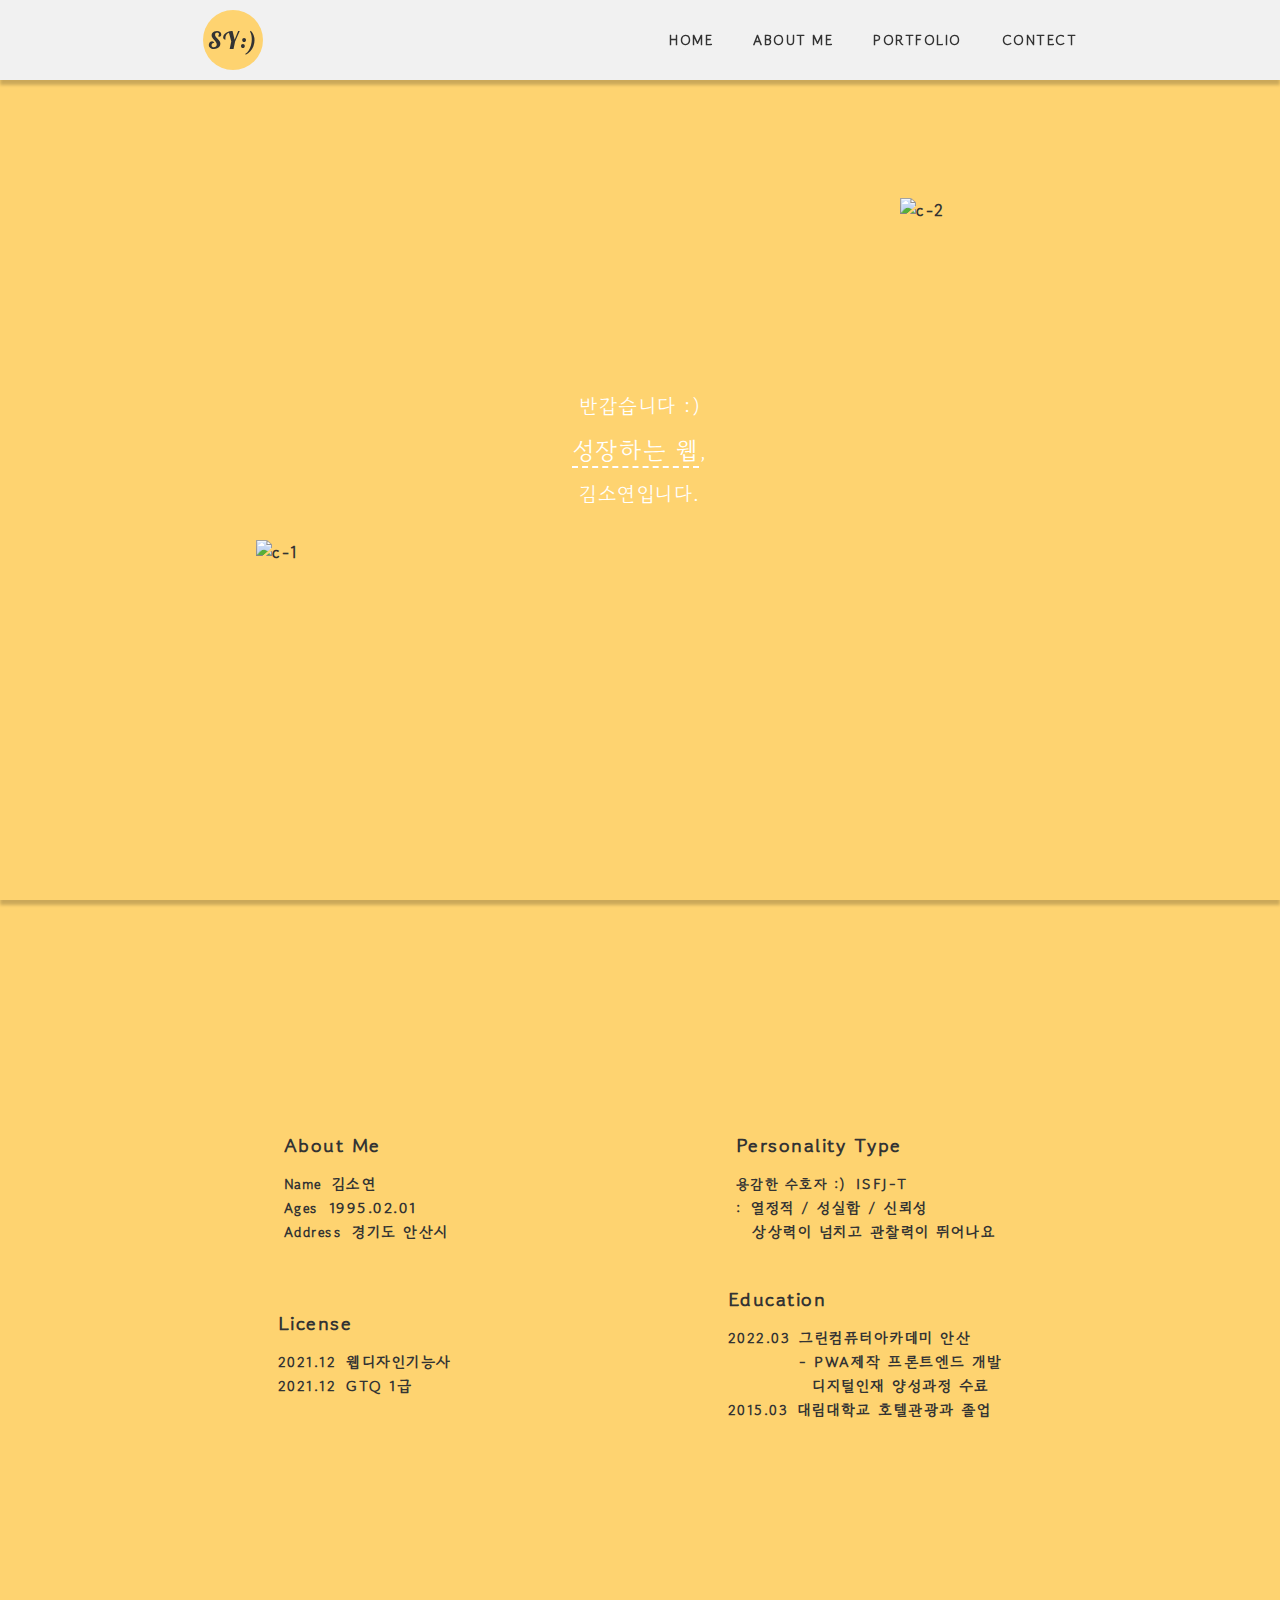
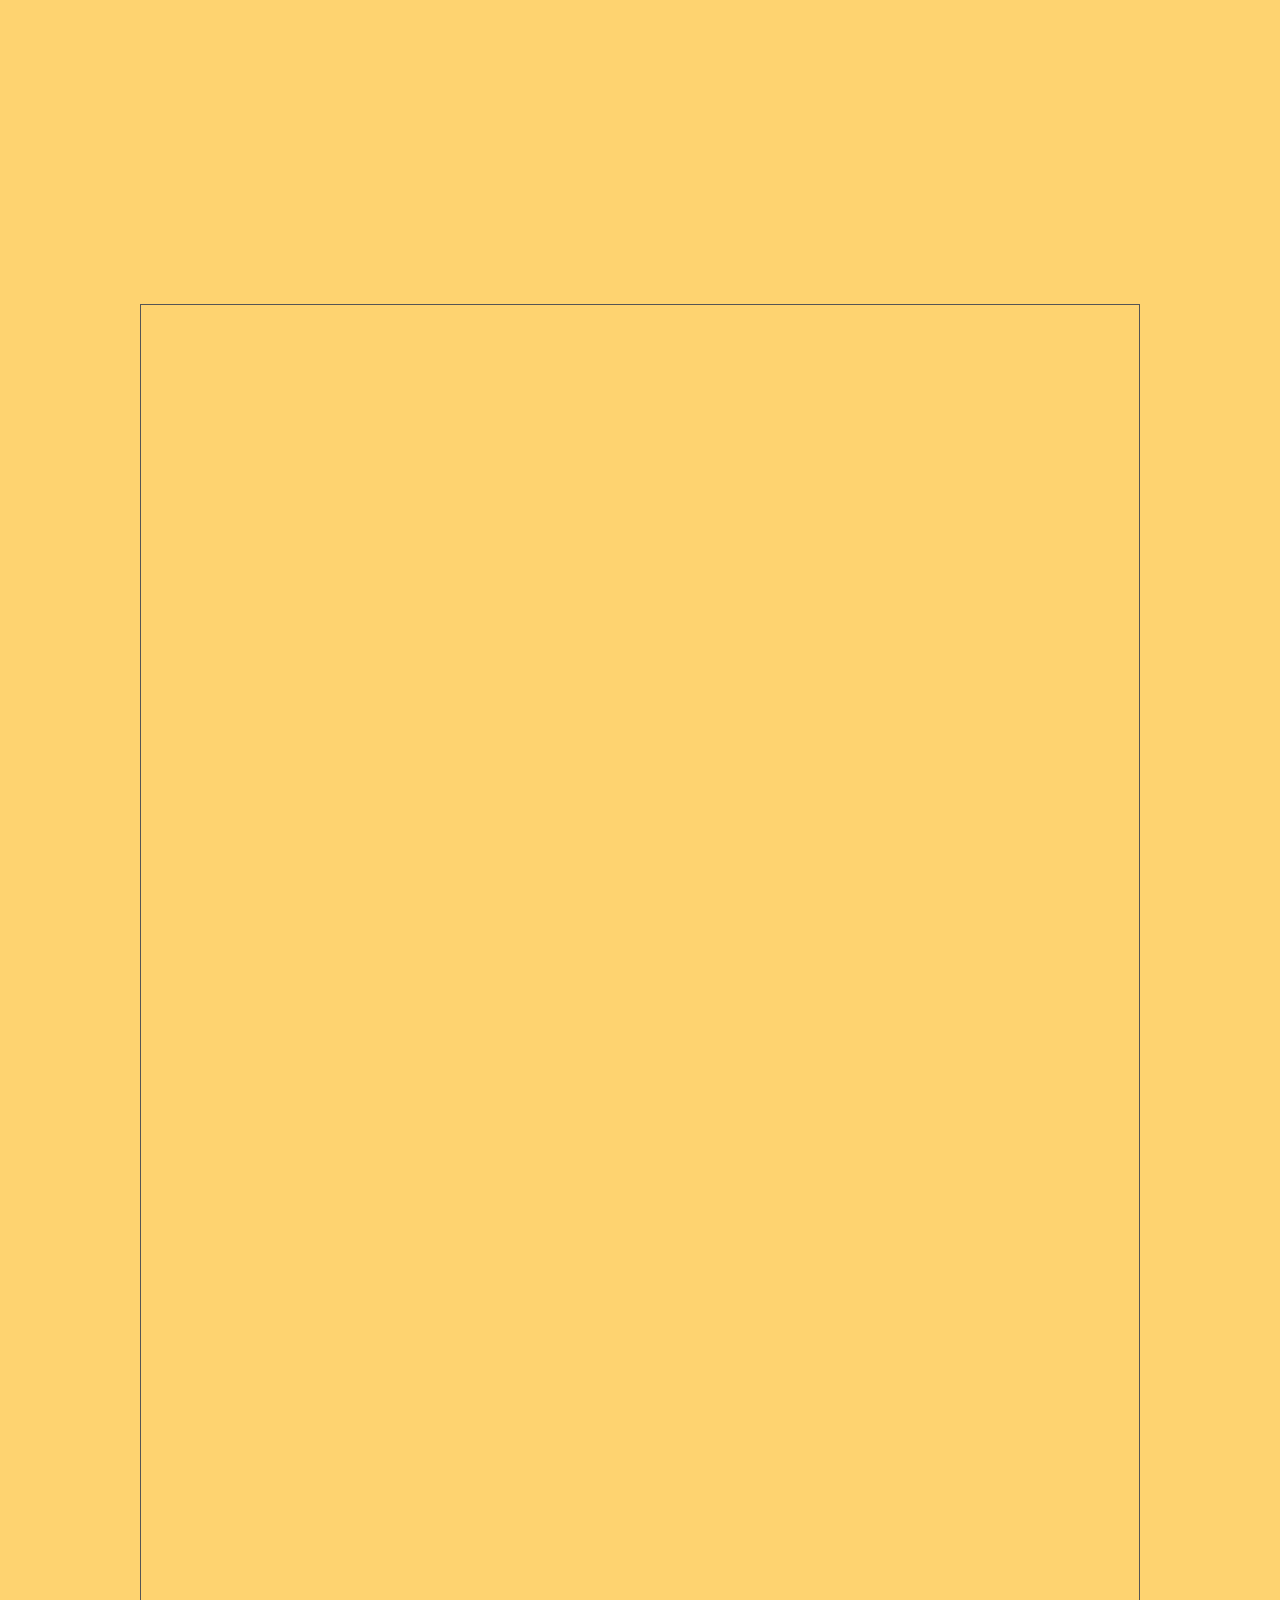
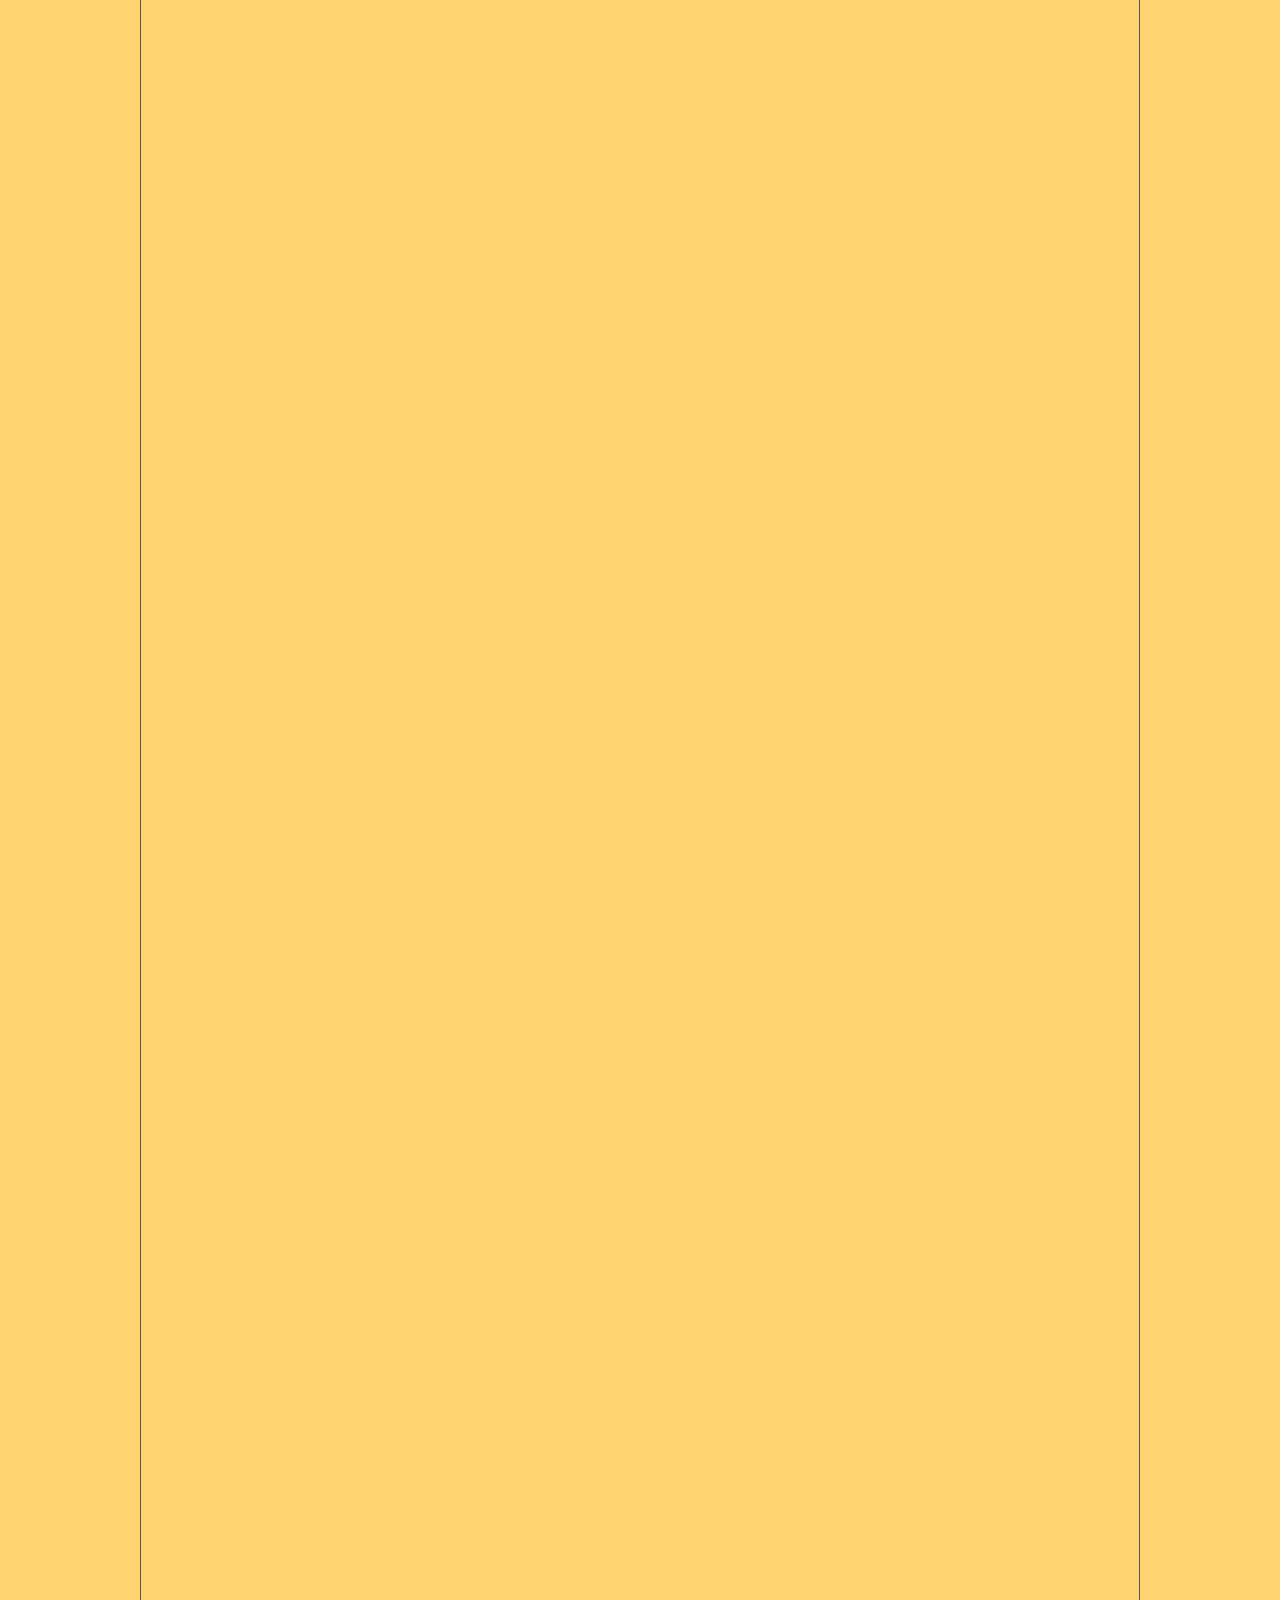
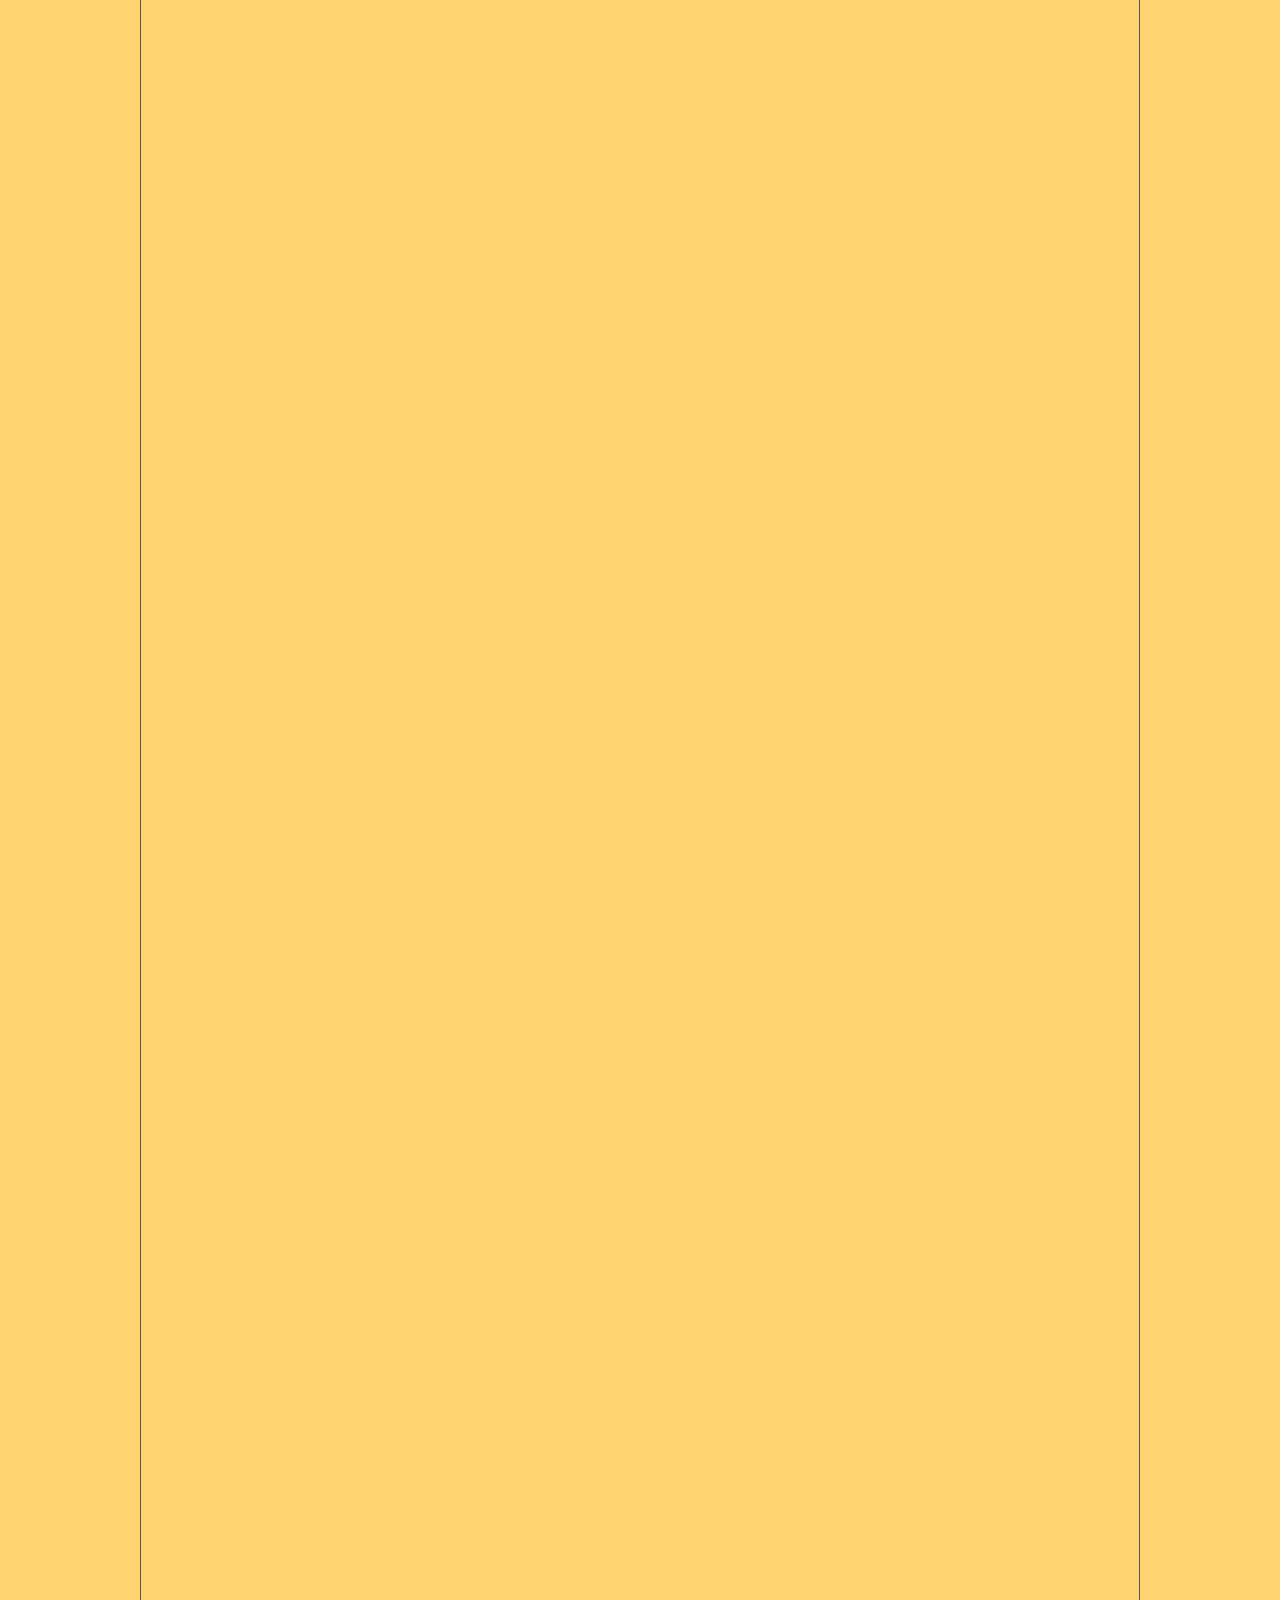
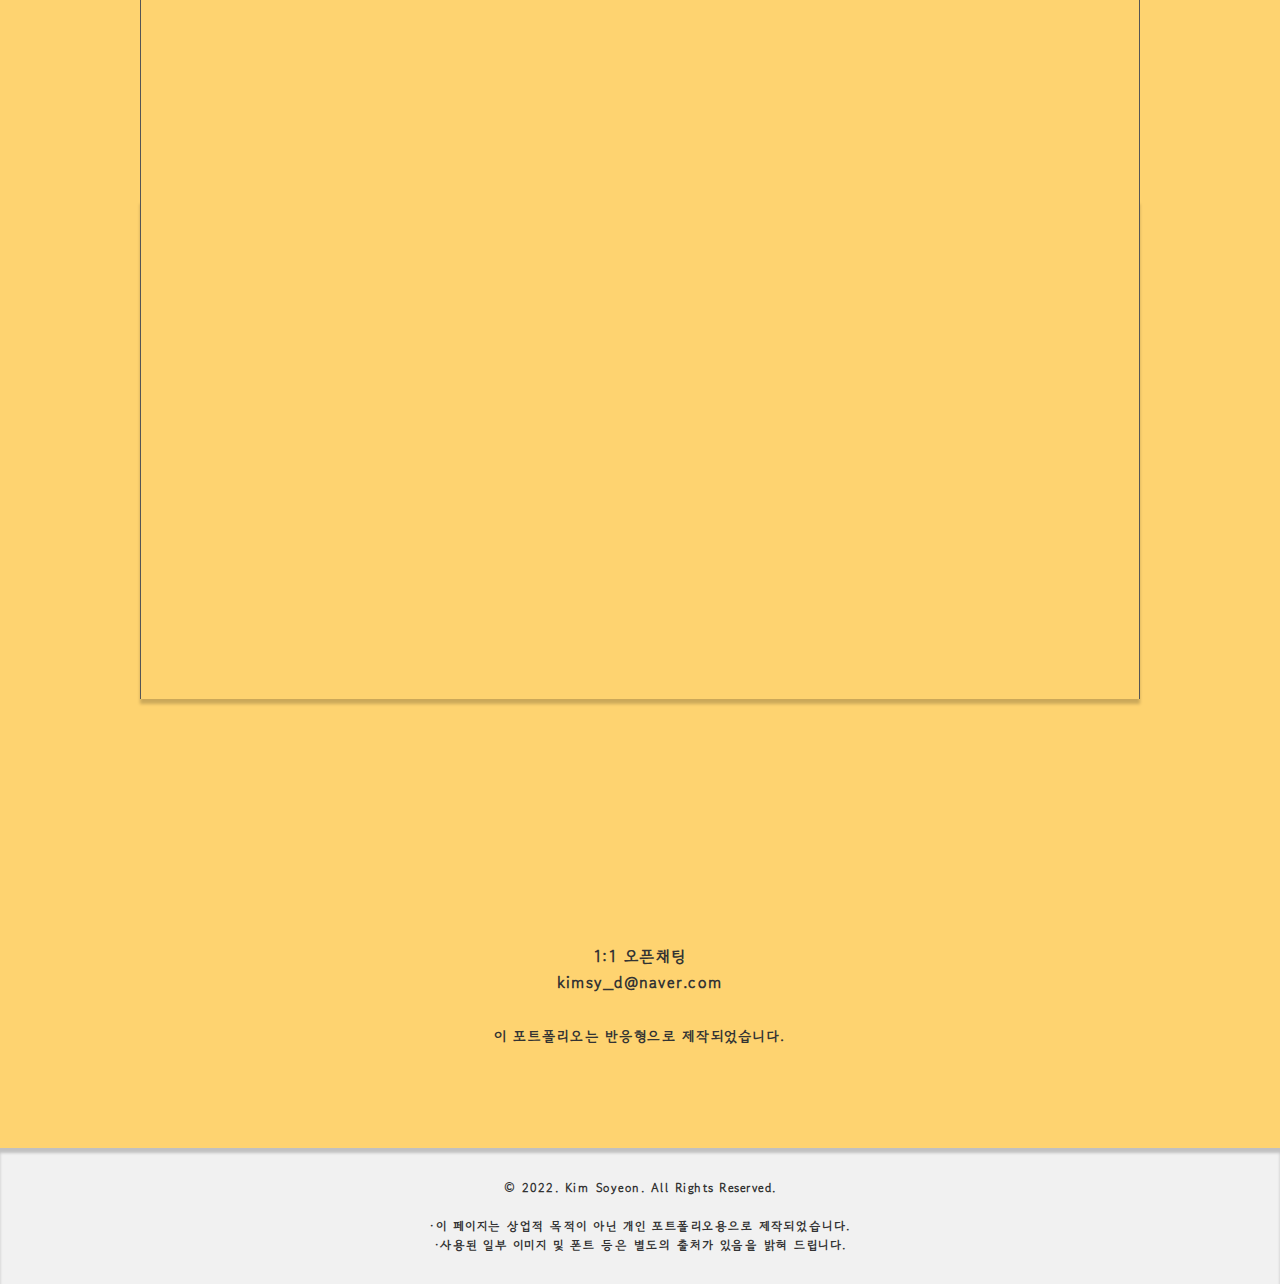
==== commit 1b8c890b: "test" ====
--- a/index.html
+++ b/index.html
@@ -180,8 +180,8 @@
         </div>
 
     <section id="portfolio">
-        <div id="wrap1">
-            <ul class="box2 wow fadeInLeft" data-wow-offset="300">
+        <div id="wrap1" class="wow fadeInRight" data-wow-offset="300">
+            <ul class="box2">
                 <li class="text">
                     <h2>Illustration</h2>
                     <h3>
--- a/css/index.css
+++ b/css/index.css
@@ -705,10 +705,9 @@
         height:380px;
     }
     #tab>li{
-        height:18px;
+        height:19px;
     }
     #tab>li>a>img{width:65px;}
-    #tab>li>a.on>img{margin-top:-14px;}
 
     .box2 .image{
         width:80%;
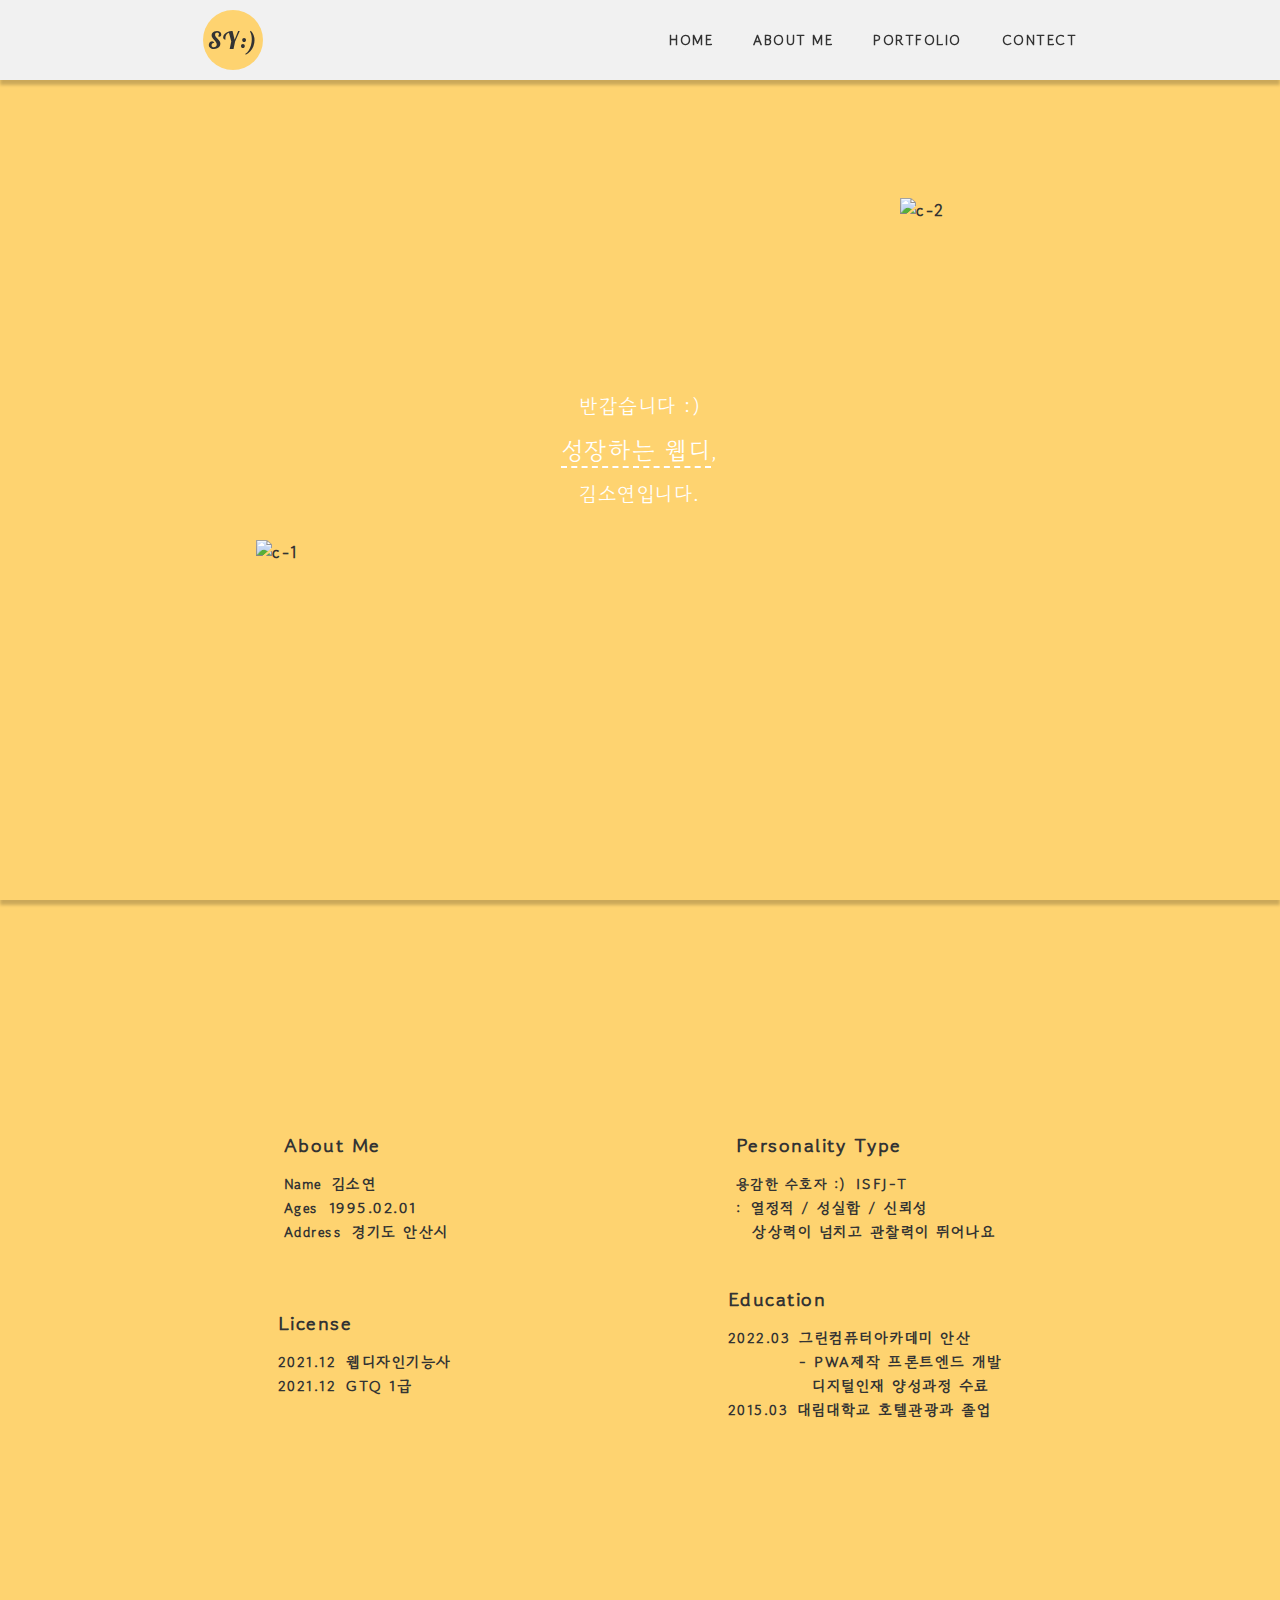
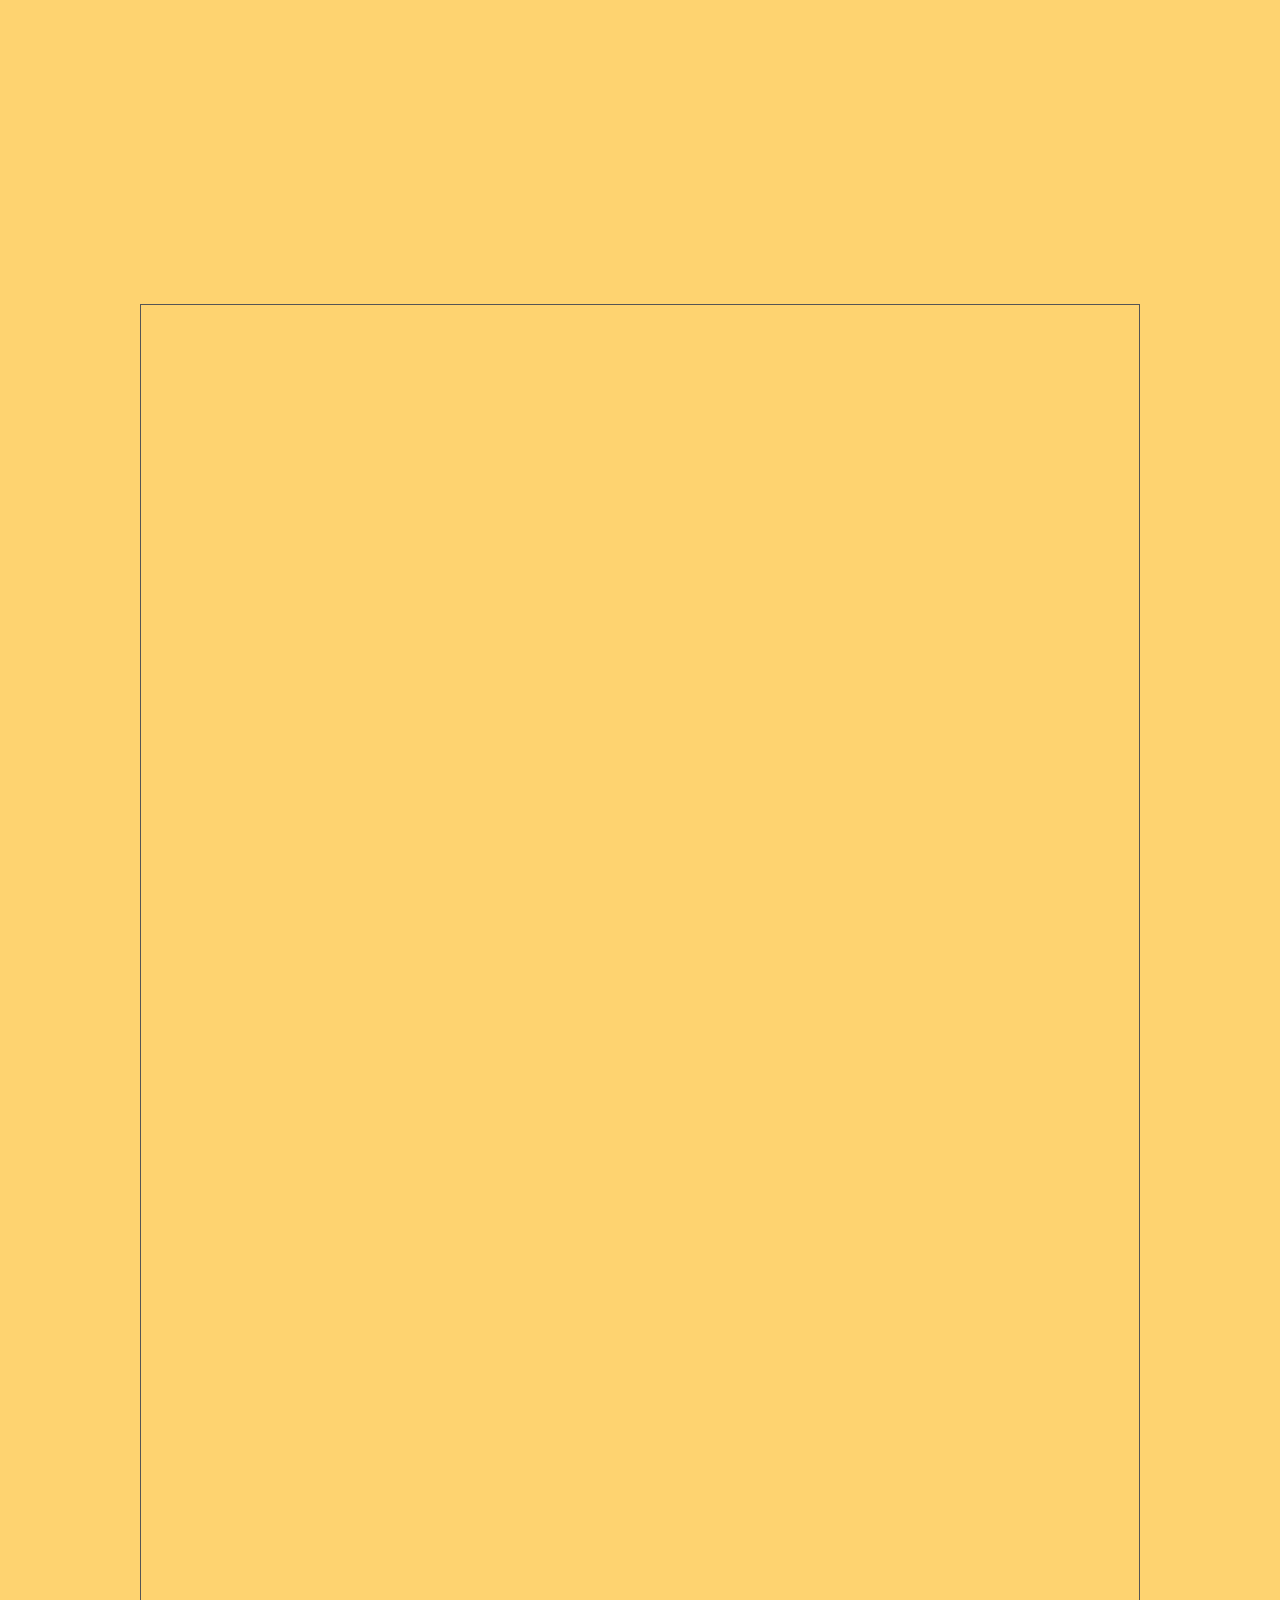
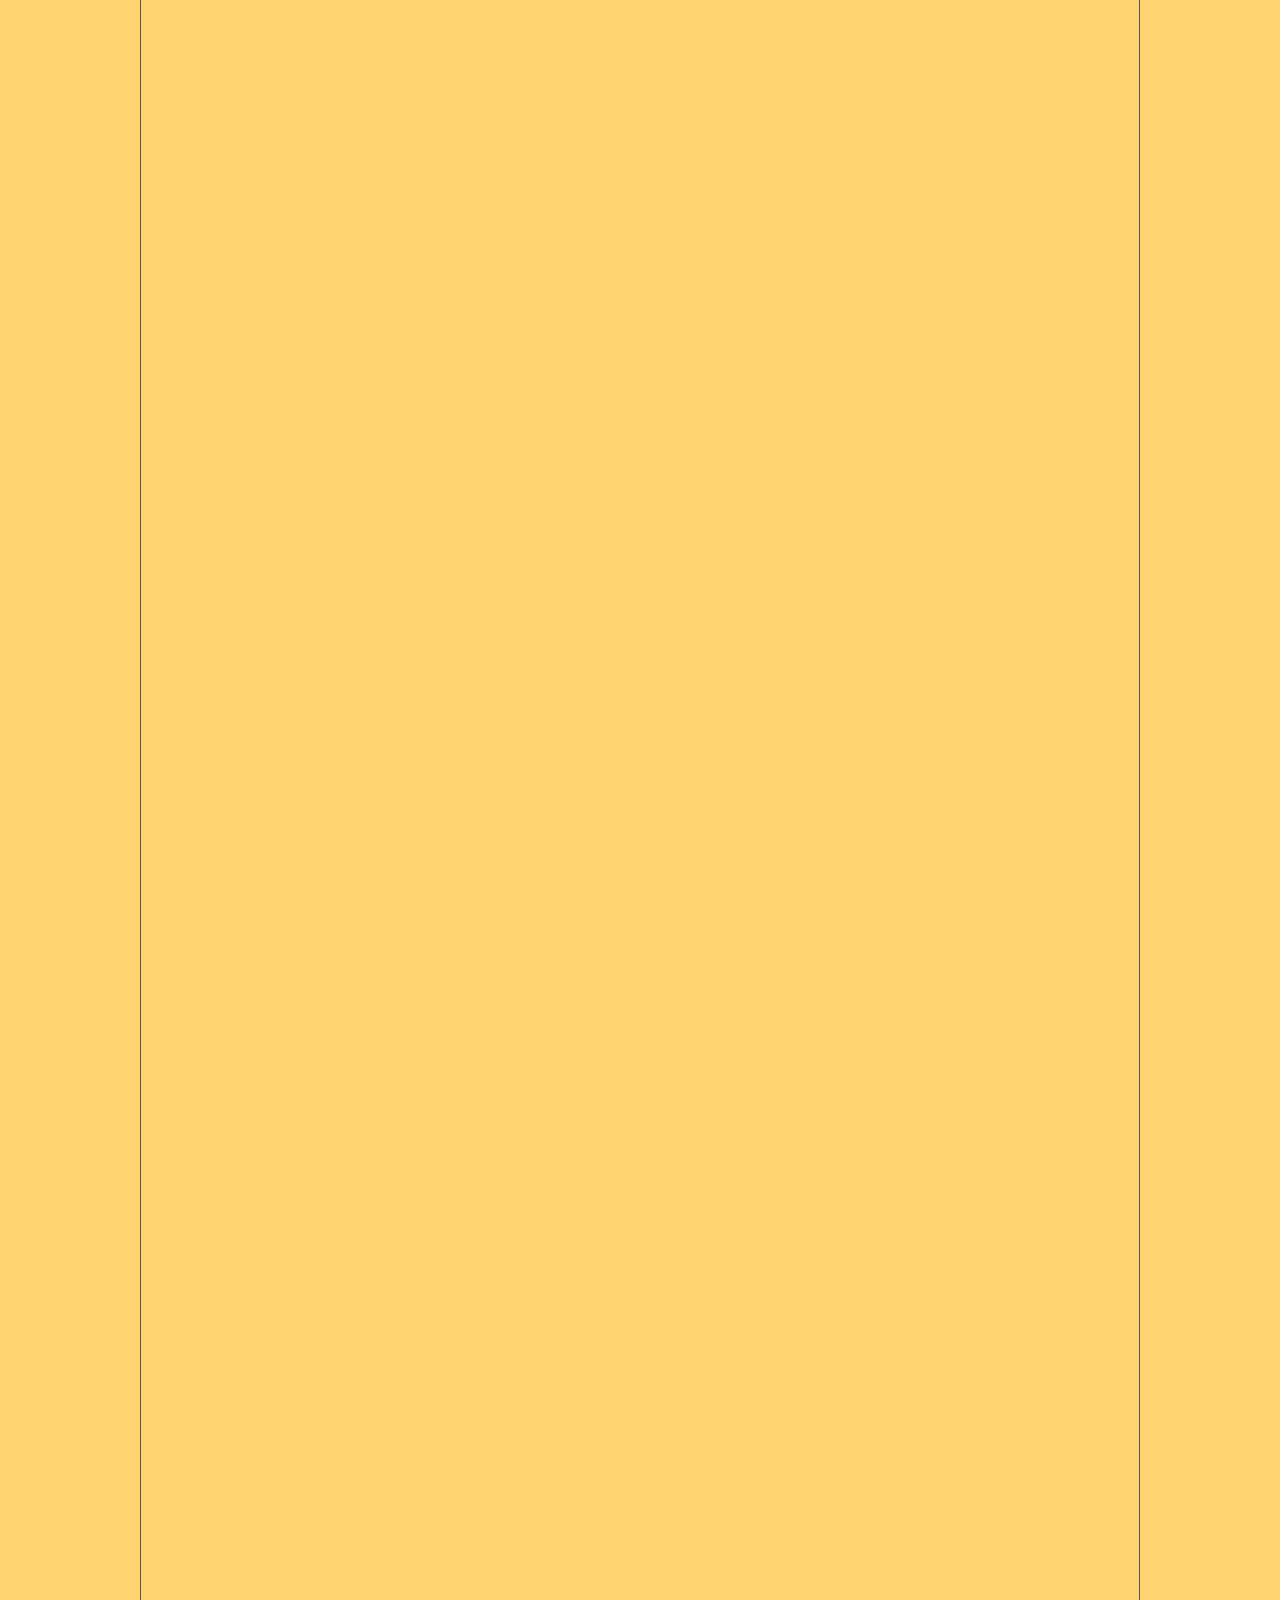
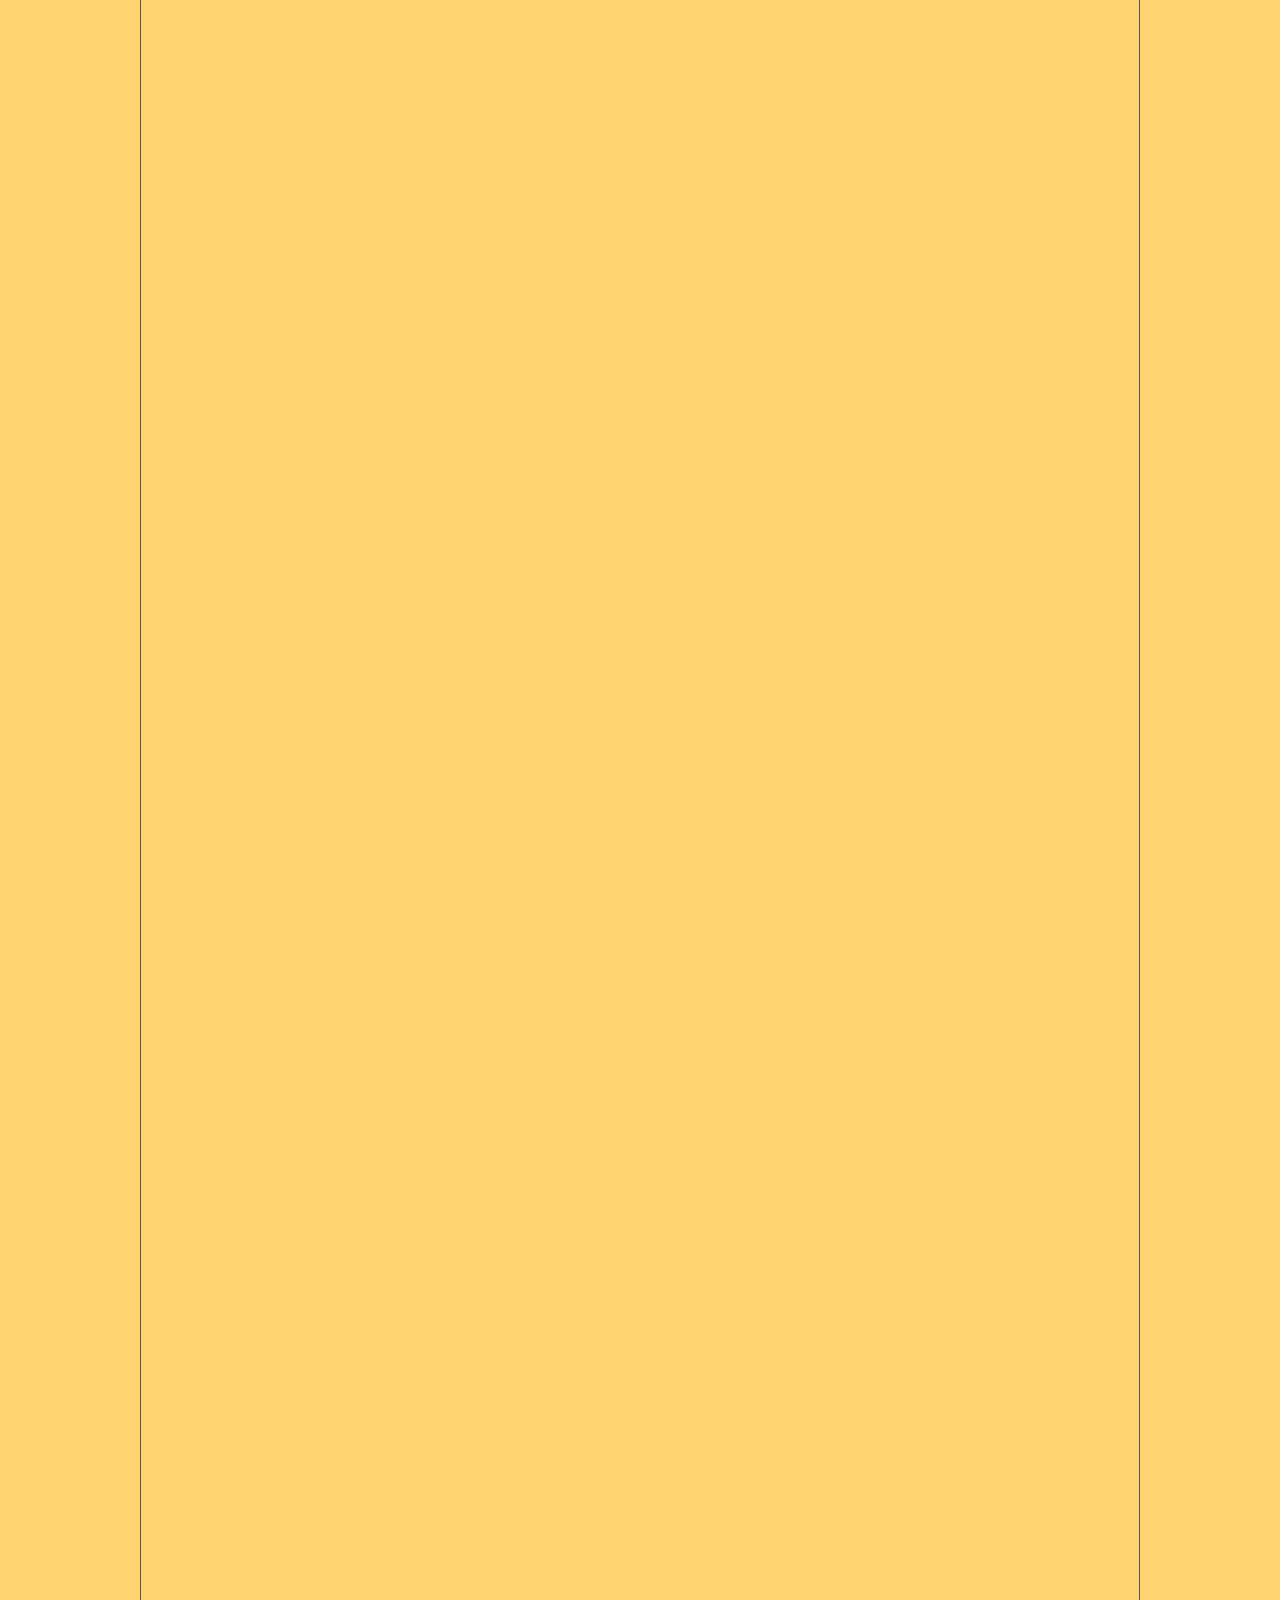
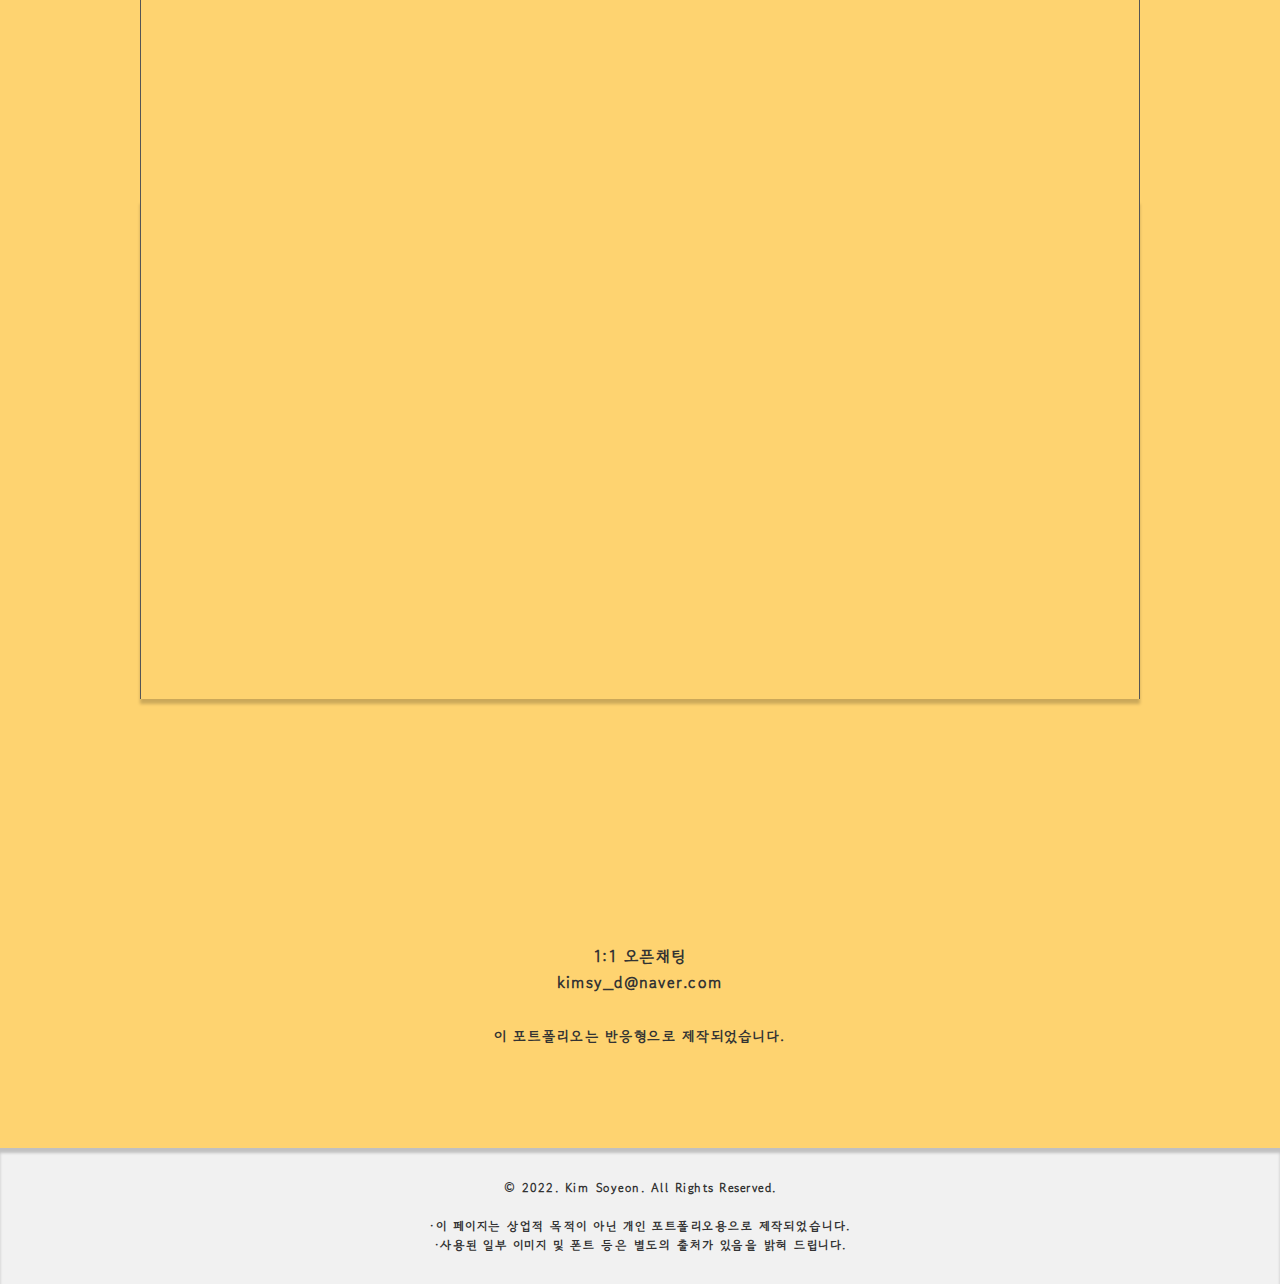
==== commit 2dc12b20: "test" ====
--- a/index.html
+++ b/index.html
@@ -219,7 +219,7 @@
                     <a href="images/spring_event.jpg" target="_blank"><img src="images/spring_event.jpg" alt="spring"></a>
                 </div>
                 <div><a href="images/summer_event.jpg" target="_blank"><img src="images/summer_event.jpg" alt="summer"></a></div>
-                <div><a href="images/comingsoon.jpg" target="_blank"><img src="images/comingsoon.jpg" alt="img3"></a></div>
+                <div><a href="images/autumn_event.jpg" target="_blank"><img src="images/autumn_event.jpg" alt="autumn"></a></div>
                 <div><a href="images/comingsoon.jpg" target="_blank"><img src="images/comingsoon.jpg" alt="img4"></a></div>
             </div>
         </div>
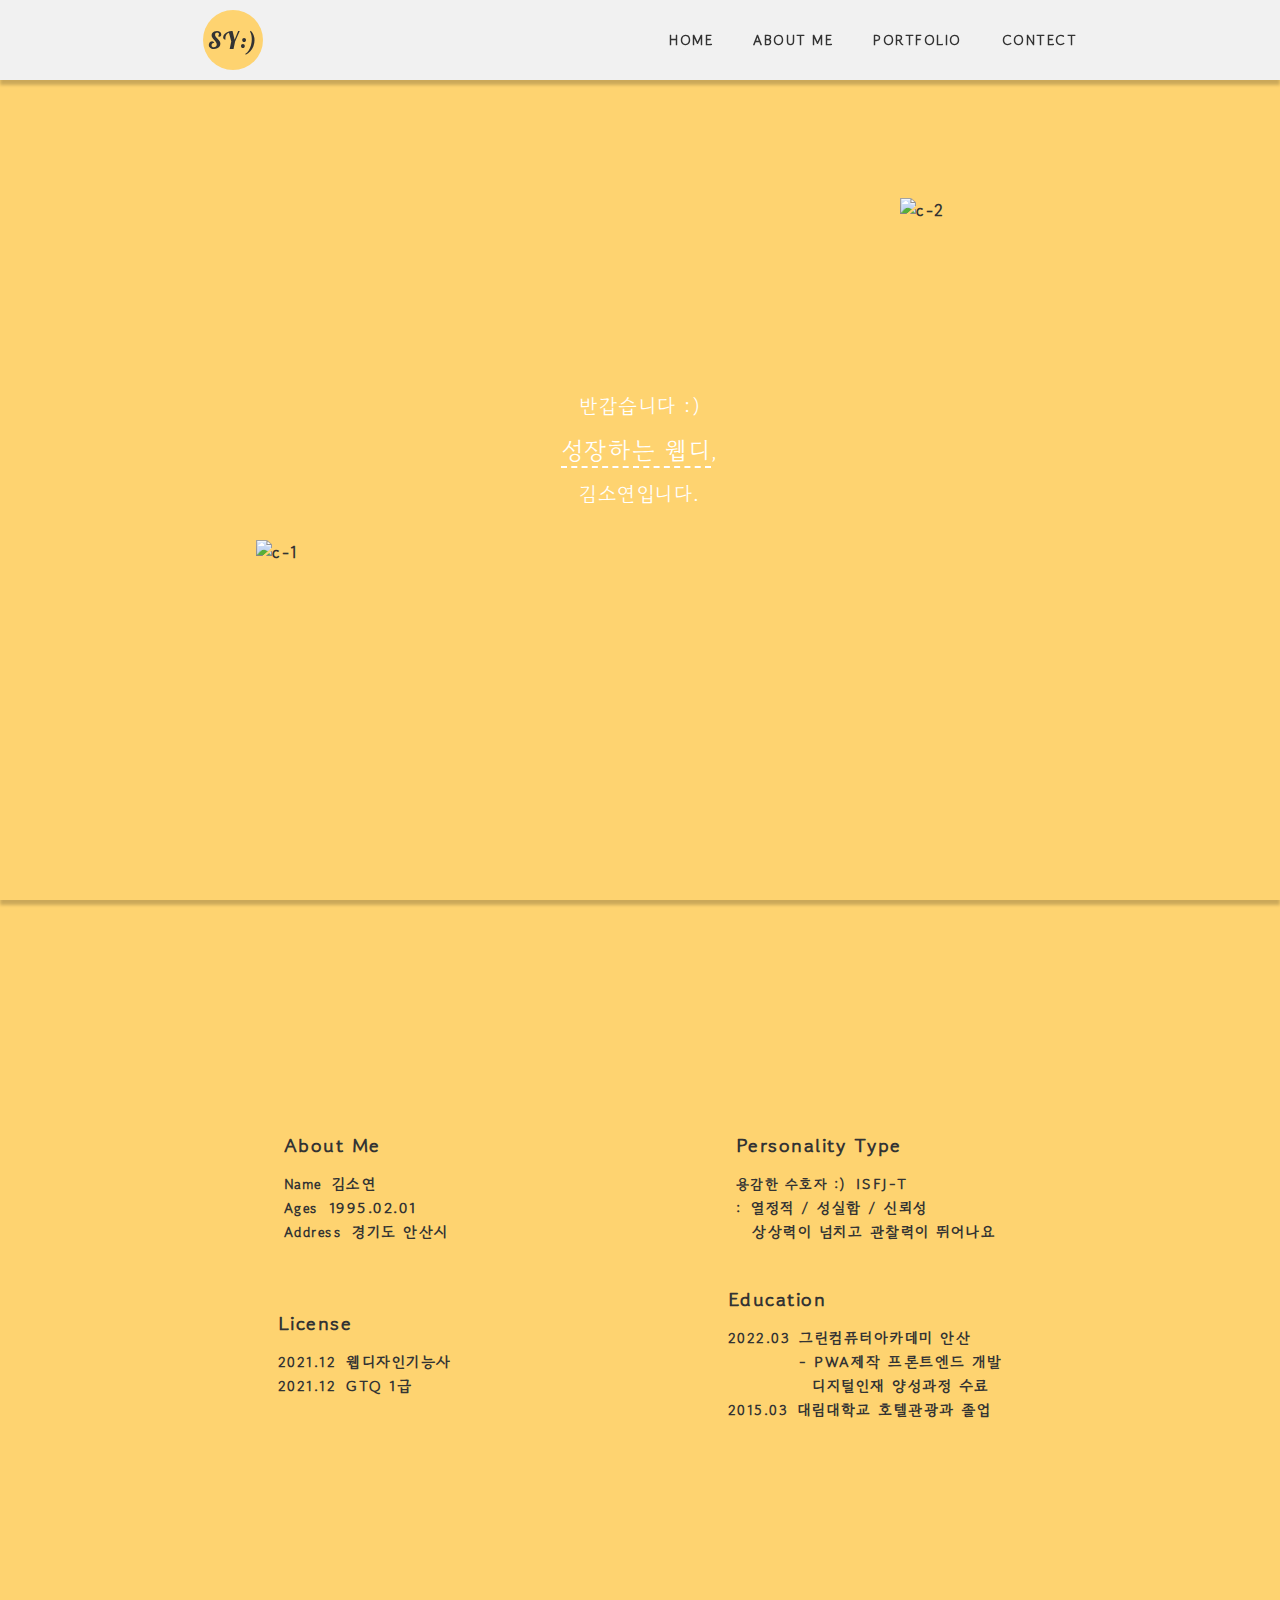
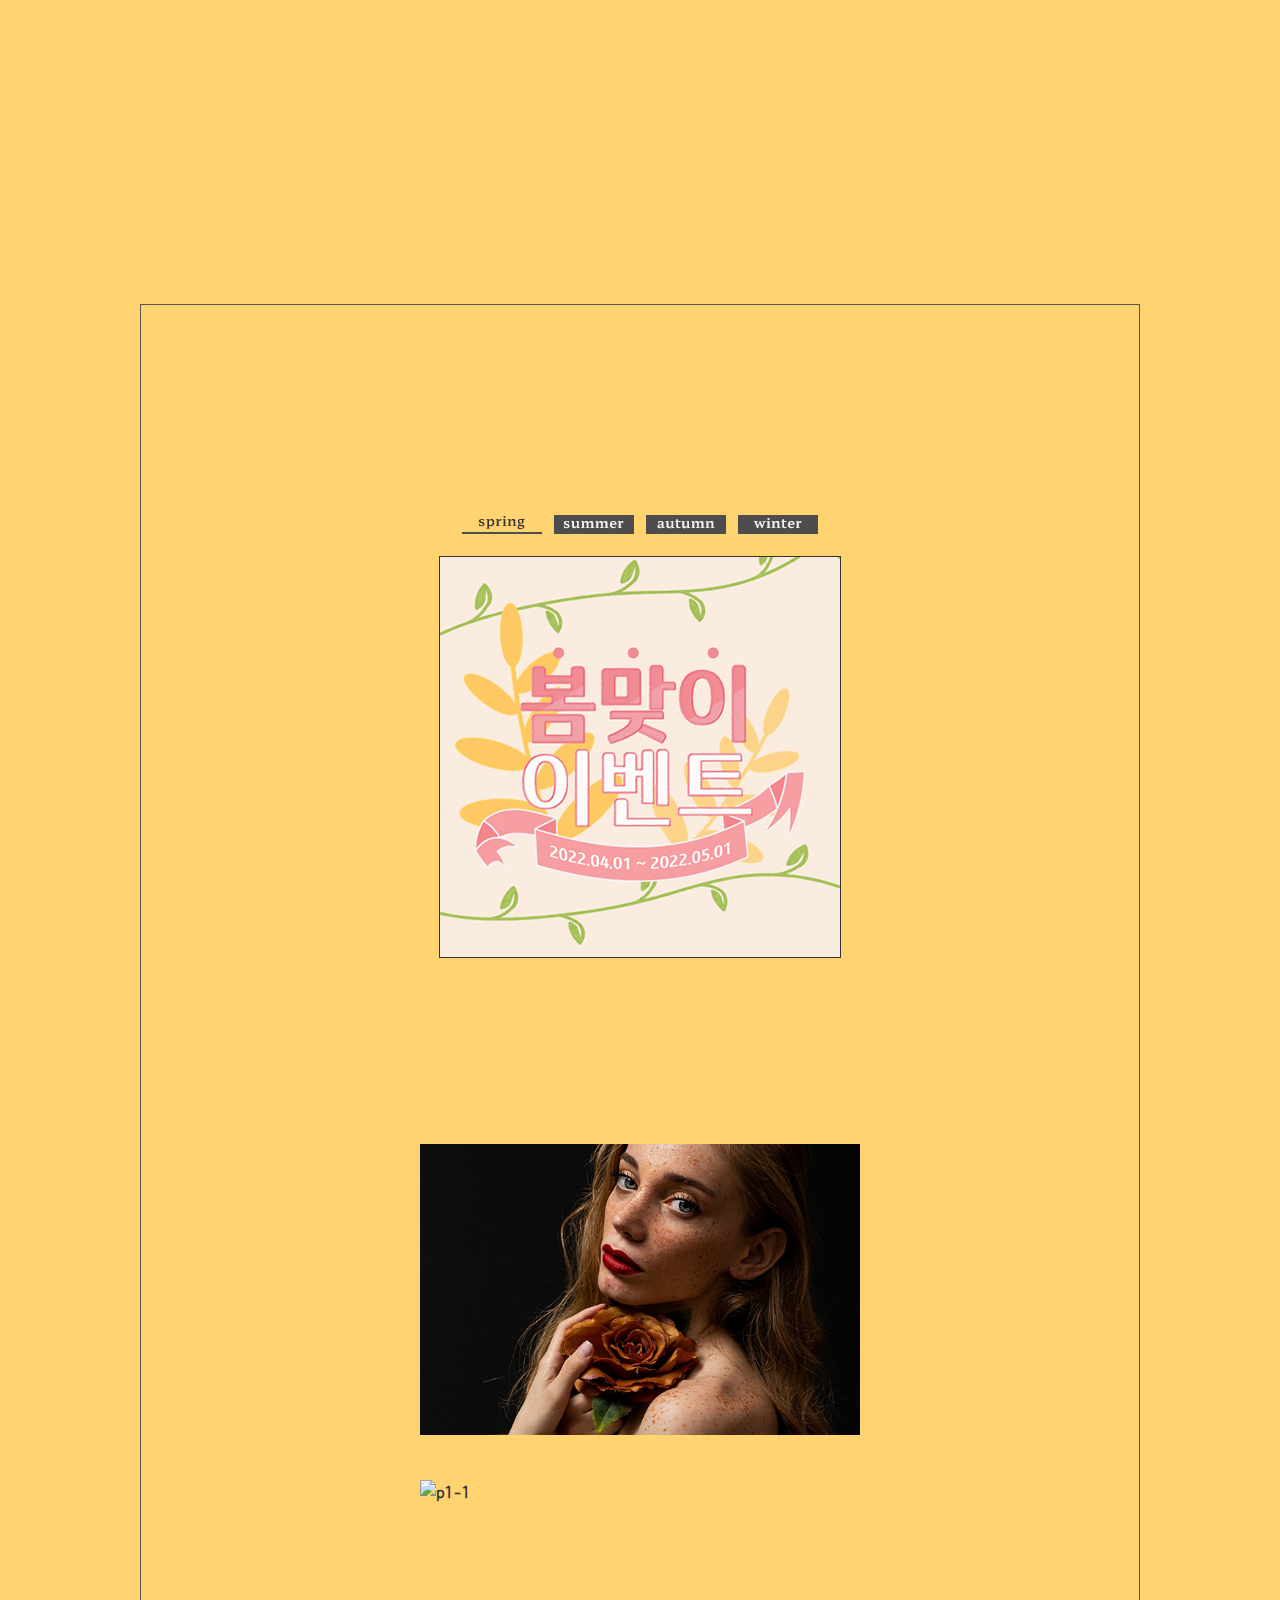
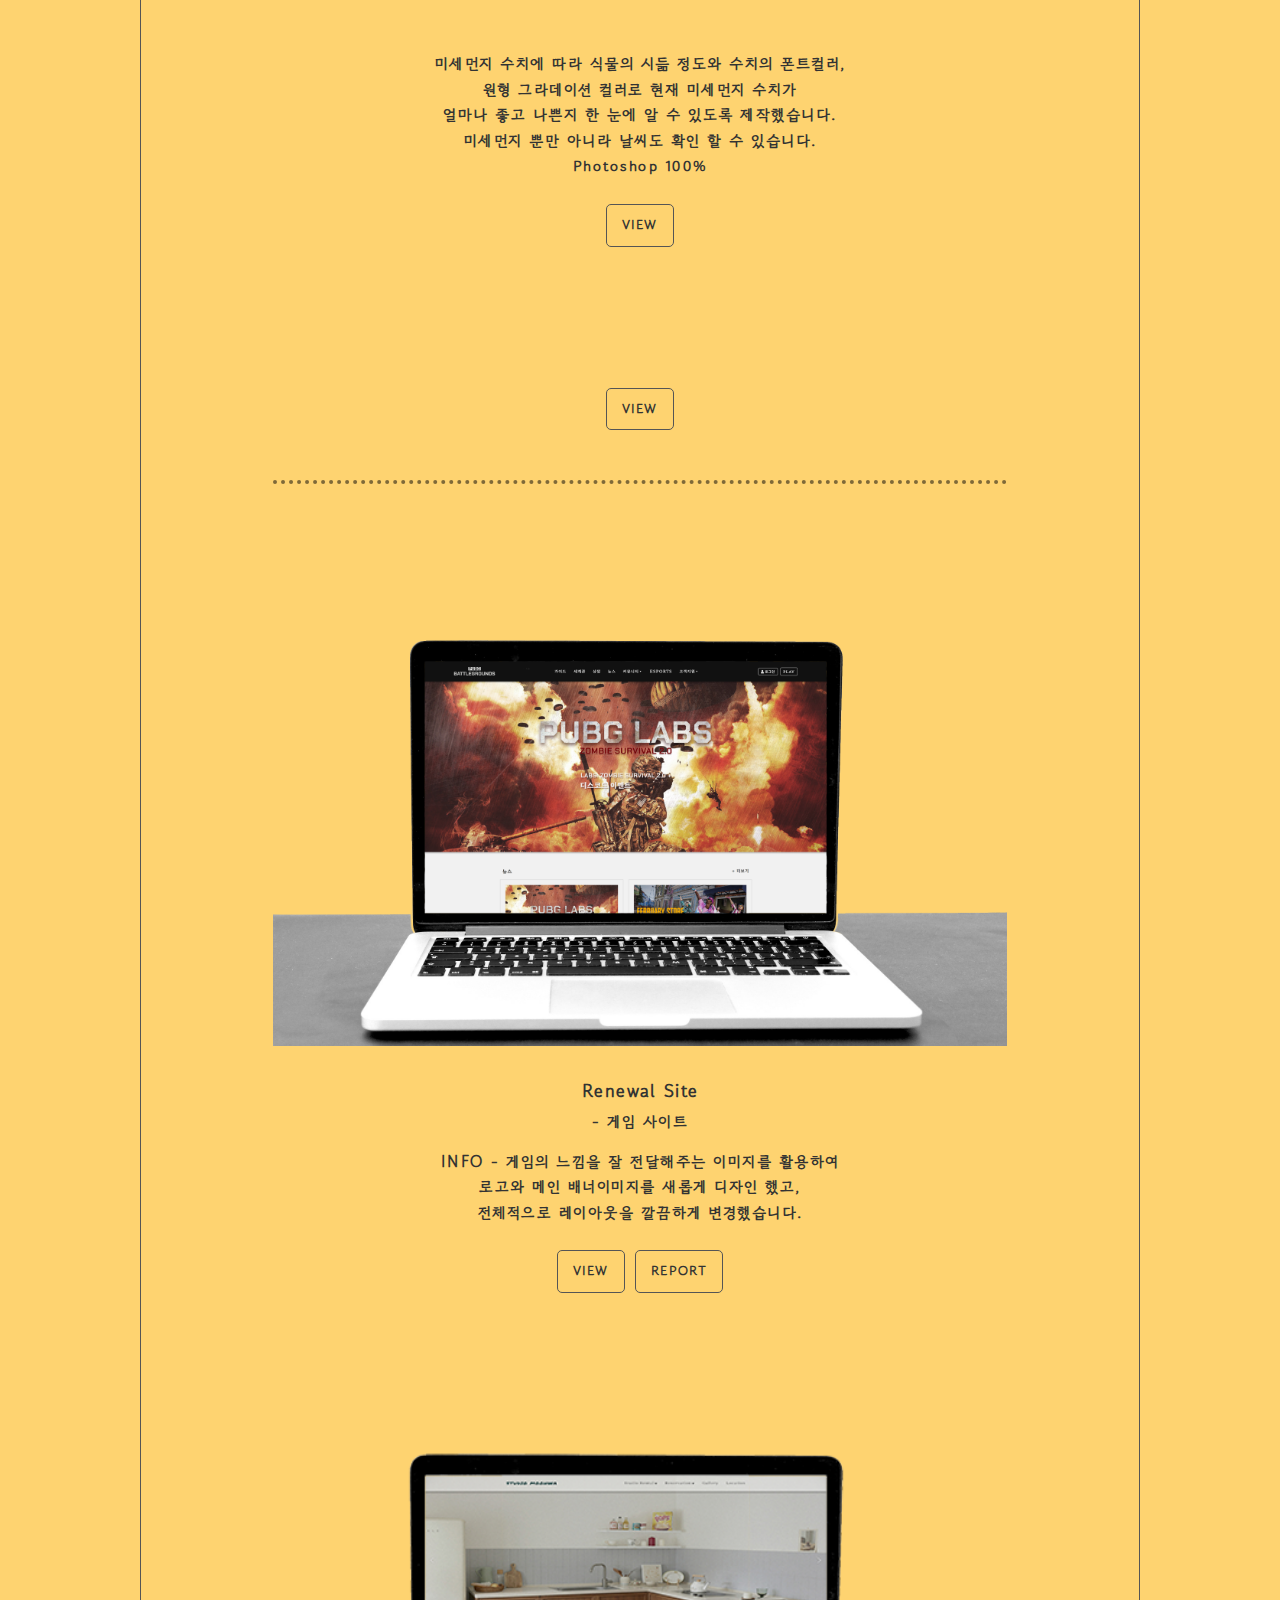
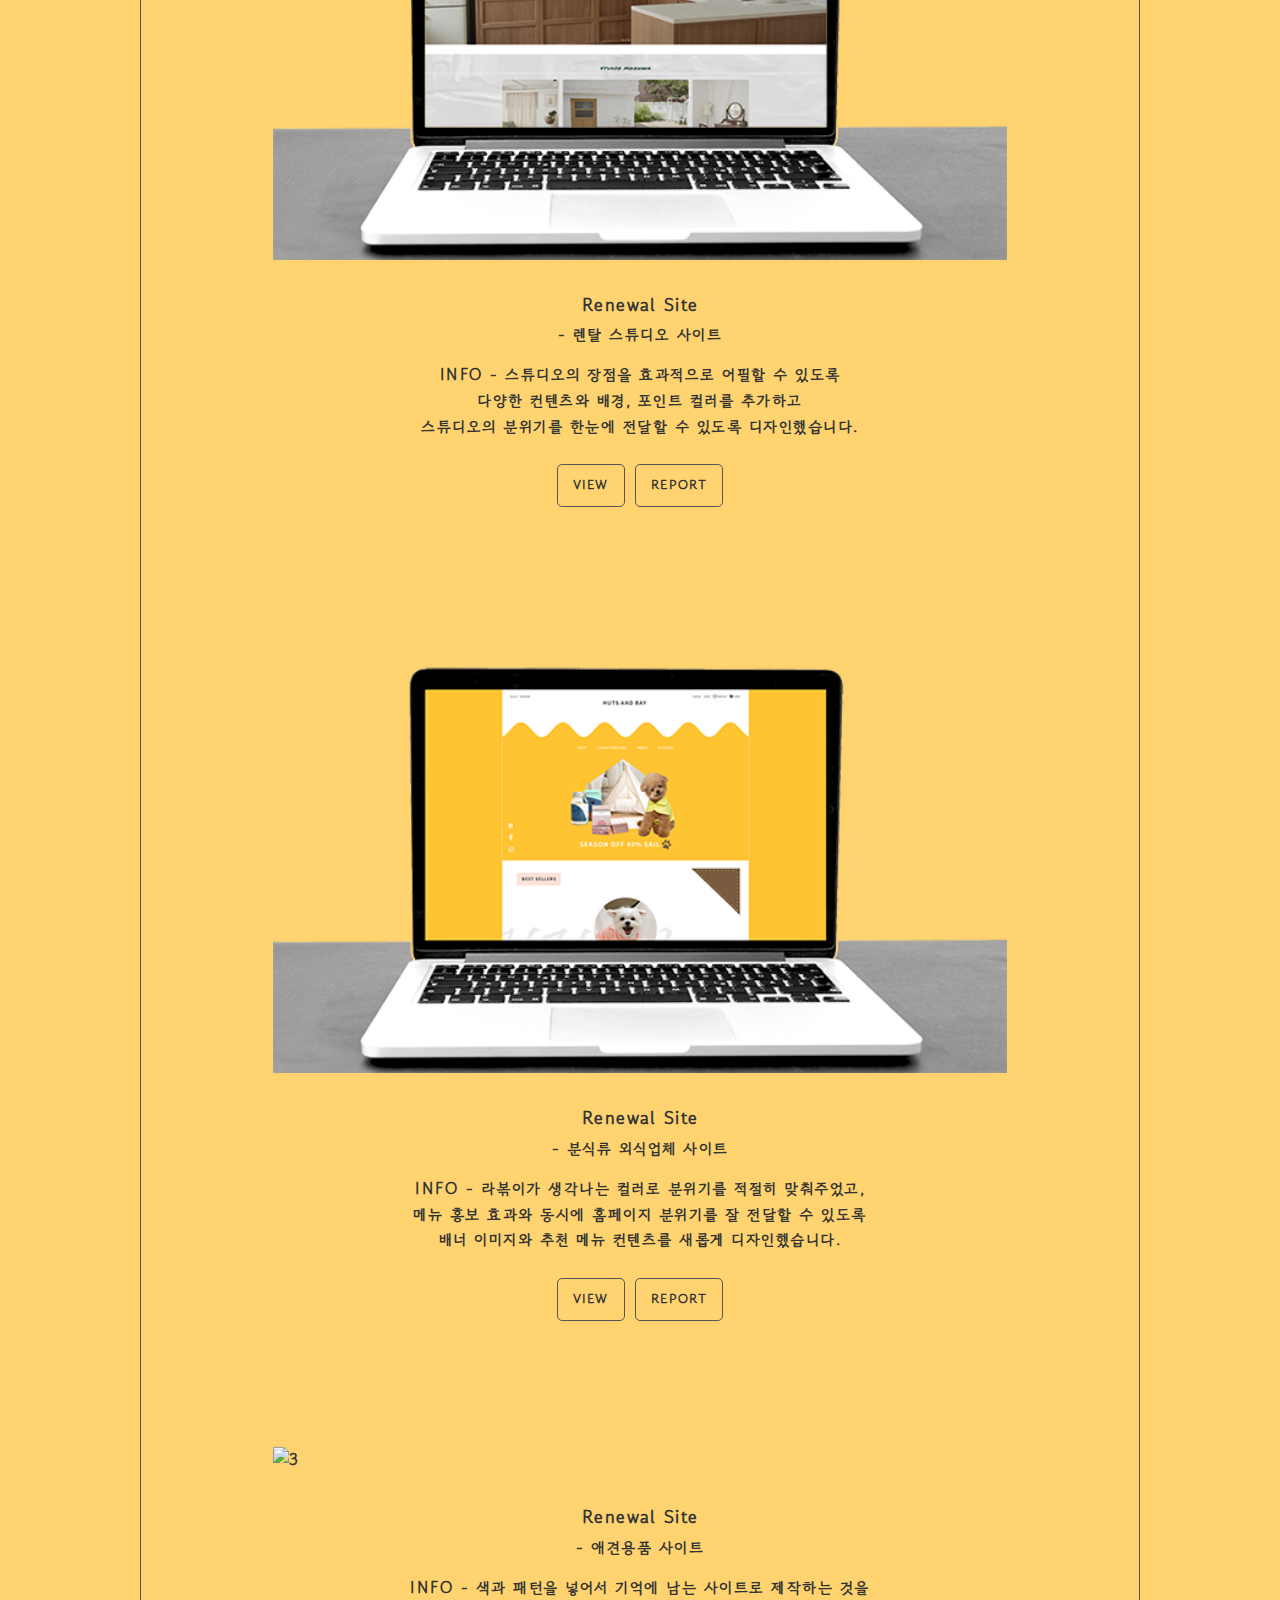
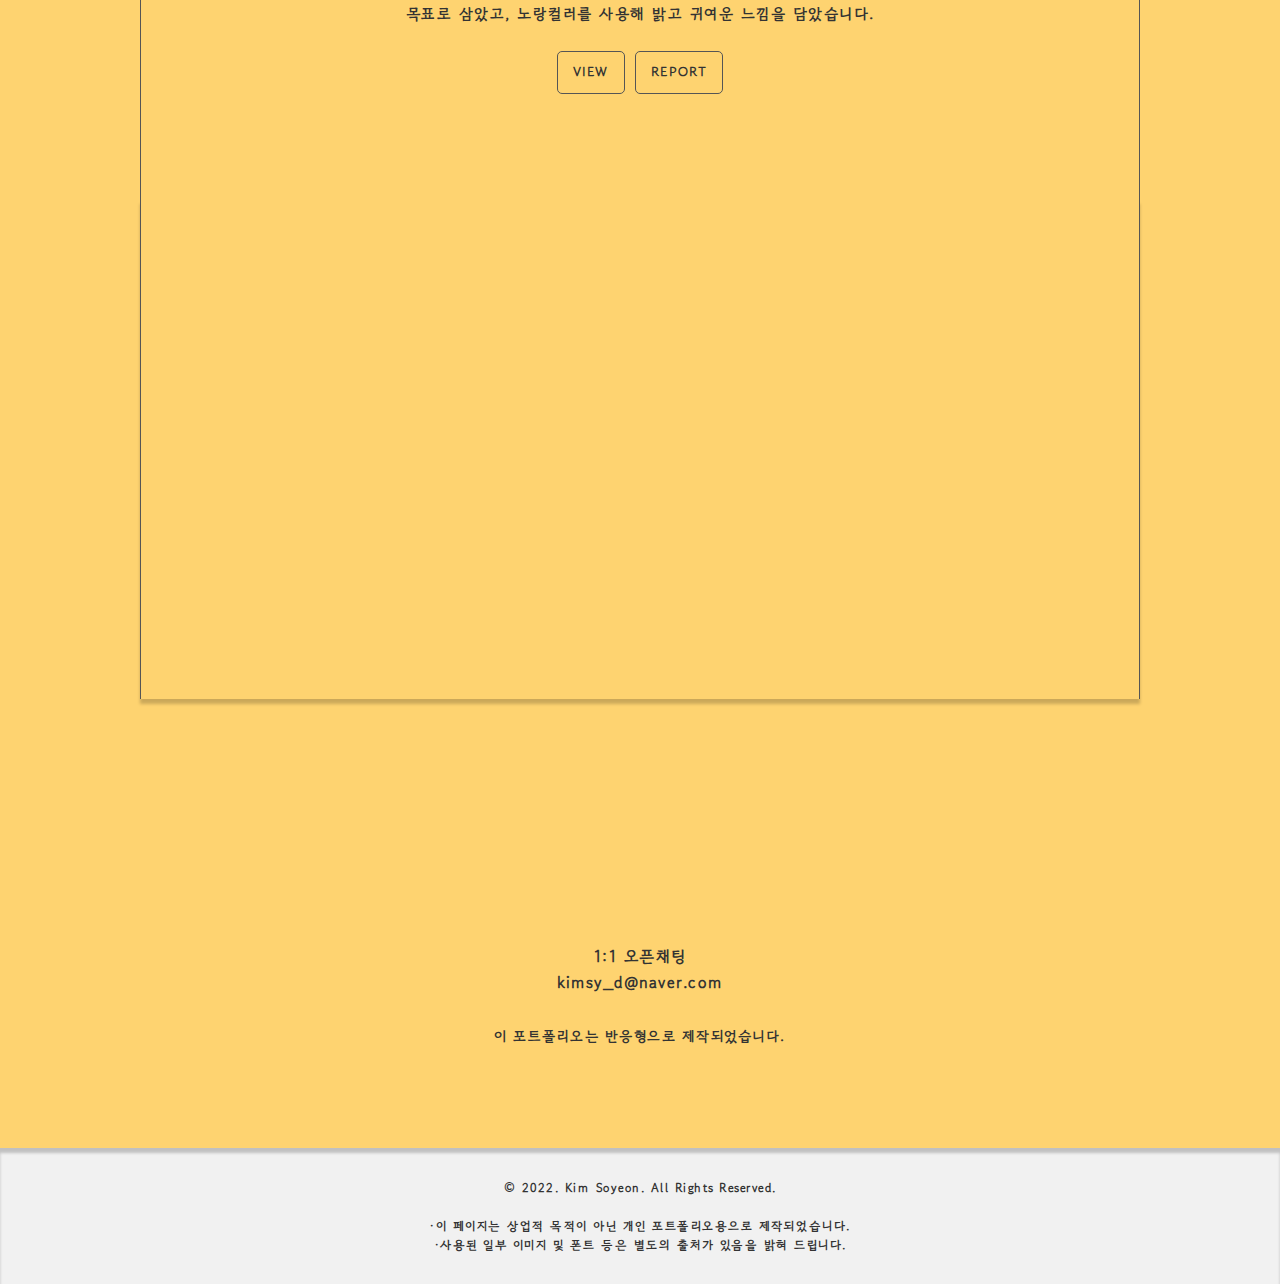
==== commit 3de370b7: "test" ====
--- a/index.html
+++ b/index.html
@@ -151,7 +151,7 @@
             </ul>
         </div>
     </section>
-        <div class="swiperTitle wow flipInY" data-wow-offset="300" data-wow-duration="1.4s">
+        <div class="swiperTitle wow bounce" data-wow-offset="300" data-wow-duration="1.4s" data-wow-iteration="2">
             <h3>Skill</h3>
             <div class="swiper mySwiper">
                 <div class="swiper-wrapper">
@@ -180,9 +180,9 @@
         </div>
 
     <section id="portfolio">
-        <div id="wrap1" class="wow fadeInRight" data-wow-offset="300">
-            <ul class="box2">
-                <li class="text">
+        <div id="wrap1">
+            <ul class="box2">
+                <li class="text wow flipInX" data-wow-offset="300">
                     <h2>Illustration</h2>
                     <h3>
                         - SNS 이벤트 배너<br>
@@ -220,13 +220,13 @@
                 </div>
                 <div><a href="images/summer_event.jpg" target="_blank"><img src="images/summer_event.jpg" alt="summer"></a></div>
                 <div><a href="images/autumn_event.jpg" target="_blank"><img src="images/autumn_event.jpg" alt="autumn"></a></div>
-                <div><a href="images/comingsoon.jpg" target="_blank"><img src="images/comingsoon.jpg" alt="img4"></a></div>
+                <div><a href="images/winter_event.jpg" target="_blank"><img src="images/winter_event.jpg" alt="winter"></a></div>
             </div>
         </div>
 
         <div class="wrap2">
-            <ul class="box2 wow fadeInLeft" data-wow-offset="300">
-                <li class="text">
+            <ul class="box2">
+                <li class="text wow flipInX" data-wow-offset="300">
                     <h2>Photoshop</h2>
                     <h3>
                         - 피부보정<br>
@@ -243,8 +243,8 @@
                     <img src="images/p1-2.png" alt="p1-2">
                 </li>
             </ul>
-            <ul class="box2 wow fadeInRight" data-wow-offset="300">
-                <li class="text">
+            <ul class="box2">
+                <li class="text wow flipInX" data-wow-offset="300">
                     <h2>Photoshop</h2>
                     <h3>- 미세먼지 어플 디자인</h3>
                 </li>
@@ -268,8 +268,8 @@
                     <a href="./images/p0.jpg" target="_blank" alt="portfolio">VIEW</a>
                 </li>
             </ul>
-            <ul class="box2 wow fadeInLeft" data-wow-offset="300">
-                <li class="text">
+            <ul class="box2">
+                <li class="text wow flipInX" data-wow-offset="300">
                     <h2>JavaScript</h2>
                     <h3>- 연속애니메이션</h3>
                 </li>
@@ -277,8 +277,8 @@
                     <a href="https://kimssoy.github.io/SYanimation/" target="_blank">VIEW</a>
                 </li>
             </ul>
-            <ul class="box2 wow fadeInDown" data-wow-offset="500">
-                <li class="text">
+            <ul class="box2">
+                <li class="text wow flipInX" data-wow-offset="500">
                     <h2>반응형 웹디자인</h2>
                     <h3>PUBG: BattleGround</h3>
                 </li>
@@ -298,8 +298,8 @@
                     <a href="images/ppt0.jpg" target="_blank">REPORT</a>
                 </li>
             </ul>
-            <ul class="box2 wow fadeInLeft" data-wow-offset="400">
-                <li class="text">
+            <ul class="box2">
+                <li class="text wow flipInX" data-wow-offset="400">
                     <h2>반응형 웹디자인</h2>
                     <h3>Studio Moohwa</h3>
                 </li>
@@ -317,8 +317,8 @@
                     <a href="images/ppt1.jpg" target="_blank">REPORT</a>
                 </li>
             </ul>
-            <ul class="box2 wow fadeInRight" data-wow-offset="400">
-                <li class="text">
+            <ul class="box2">
+                <li class="text wow flipInX" data-wow-offset="400">
                     <h2>웹디자인</h2>
                     <h3>D-deli</h3>
                 </li>
@@ -338,8 +338,8 @@
                     <a href="images/ppt2.jpg" target="_blank">REPORT</a>
                 </li>
             </ul>
-            <ul class="box2 wow fadeInUp" data-wow-offset="400">
-                <li class="text">
+            <ul class="box2">
+                <li class="text wow flipInX" data-wow-offset="400">
                     <h2>웹디자인</h2>
                     <h3>Huts And Bay</h3>
                 </li>
@@ -364,7 +364,7 @@
     </section>
 
     <div class="contectText">
-        <h3 class="wow flipInY" data-wow-offset="200">
+        <h3 class="wow flash" data-wow-offset="200">
             열정과 포기하지 않는 끈기로<br>
             성장하는 웹디자이너가 되겠습니다.<br><br>
             봐주셔서 감사합니다 :)
--- a/css/index.css
+++ b/css/index.css
@@ -5,6 +5,7 @@
     --color4:rgba(255,255,255,0.6);
     --color5:#f1f1f1;
     --color6:rgba(0,0,0,0.5);
+    --color7:rgb(77, 77, 77);
 }
 /*darkmode*/
 :root.dark{
@@ -14,6 +15,7 @@
     --color4:rgba(0,0,0,0.3);
     --color5:#333;
     --color6:rgba(255,255,255,0.5);
+    --color7:#666;
 }
 /*========================*/
 .cursor_effect{
@@ -323,20 +325,28 @@
     clear:both;
 }
 #tab{
+    width:100%;
     display:flex;
     justify-content:center;
-    margin:auto;
+    flex-wrap:wrap;
 }
 #tab>li{
-    float:left;
     overflow:hidden;
-    height:23px;
+    height:21px;
     margin:0 6px;
 }
 #tab>li:first-child{margin-left:10px;}
 #tab>li:last-child{margin-right:10px;}
-#tab>li>a>img{margin-top:0;}
-#tab>li>a.on>img{margin-top:-21px;}
+#tab>li>a{display:block;}
+#tab>li>a>img{
+    margin-top:0; 
+    display:flex;
+    flex-wrap:wrap;
+}
+#tab>li>a.on>img{
+    margin-top:-21px;
+    border-bottom:2px solid var(--color7);
+}
 #content{
     position:relative;
     width:100%;
@@ -604,13 +614,13 @@
         max-width:500px;
         padding:60px 0 40px 0;
     }
+    #wrap1{height:500px;}
+    #content>div{
+        width:60%;
+    }
     .box2 .image{
         width:70%;
         padding:15px 0 10px 0;
-    }
-
-    #wrap1{
-        height:450px;
     }
     
     .box2>.text:nth-child(3)>h2{
@@ -701,13 +711,20 @@
         font-size:14px;
     }
 
-    #wrap1{
-        height:380px;
+    #wrap1{height:530px;}
+    #content>div{
+        width:70%;
+    }
+    #tab{
+        width:50%;
+        margin:auto;
     }
     #tab>li{
-        height:19px;
-    }
-    #tab>li>a>img{width:65px;}
+        margin:0;
+        margin-bottom:6px;
+    }
+    #tab>li:first-child{margin-left:0; margin-right:6px;}
+    #tab>li:last-child{margin-right:0; margin-left:6px;}
 
     .box2 .image{
         width:80%;
@@ -752,6 +769,10 @@
     footer>p:nth-child(1){display:none;}
     footer>p:nth-child(2){display:block;}
     footer>p{font-size:11px;}
+}
+/*브라우저 넓이가 420px 이하 일 때*/
+@media screen and (max-width:420px){
+    #wrap1{height:500px;}
 }
 /*브라우저 넓이가 375px 이하 일 때*/
 @media screen and (max-width:375px){
@@ -763,8 +784,9 @@
         background:url("../images/c3.jpg") no-repeat center;
         background-attachment:fixed;
     }
-    #wrap1{
-        height:340px;
+    #wrap1{height:450px;}
+    #tab{
+        width:60%;
     }
 }
 /*브라우저 넓이가 348px 이하 일 때*/
@@ -773,14 +795,7 @@
         width:180px;
         right:-10%;
     }
-    #wrap1{
-        height:310px;
-    }
-    #tab>li{
-        margin:0 2px;
-    }
-    #tab>li:first-child{margin-left:8px;}
-    #tab>li:last-child{margin-right:8px;}
+
     section#contents>h2{
         font-size:14px;
     }
@@ -797,5 +812,16 @@
     section#contents dd{font-size:12px;}
     section#contents h3{font-size:16px;}
     .swiperTitle>h3{font-size:16px;}
+
+    #wrap1{height:420px;}
     footer>p{font-size:10px;}
+}
+
+/*브라우저 넓이가 279px 이하 일 때*/
+@media screen and (max-width:279px){
+    #tab{
+        width:50%;
+    }
+    #tab>li:first-child{margin-right:0;}
+    #tab>li:last-child{margin-left:0;}
 }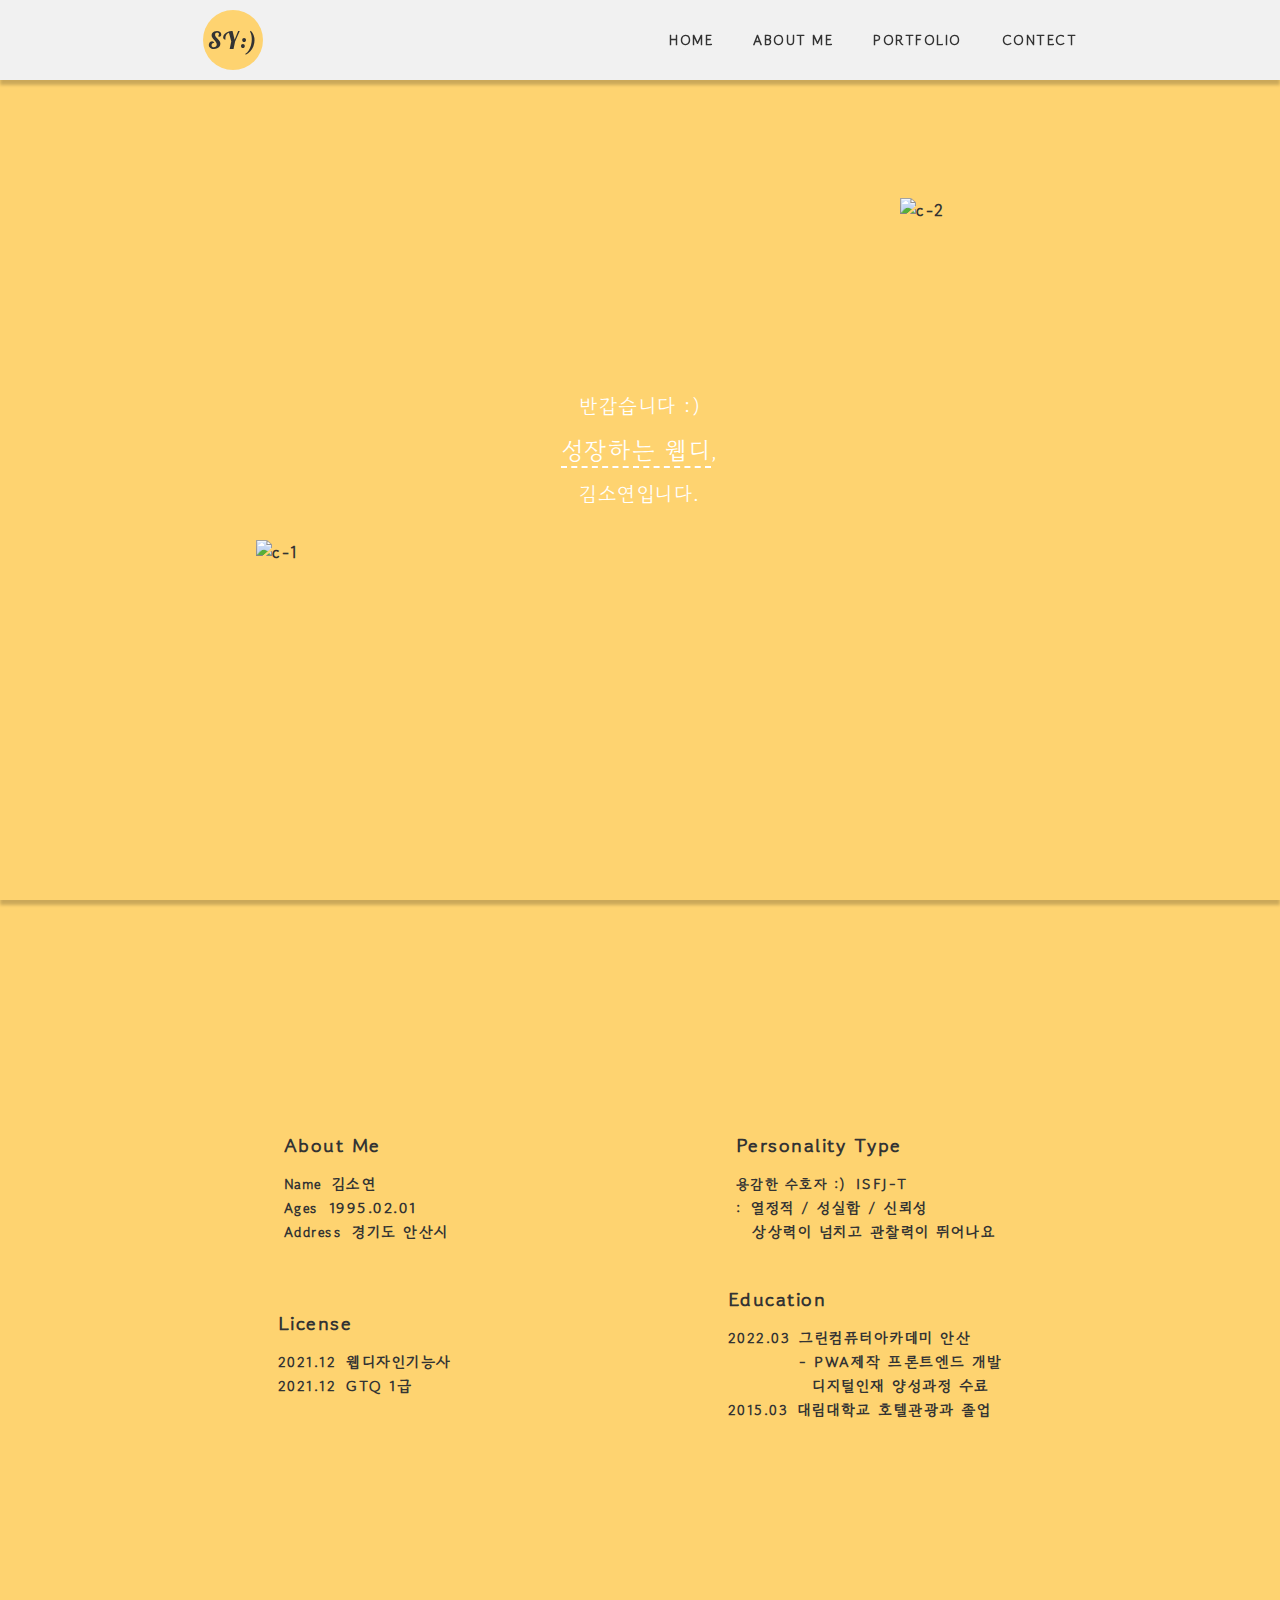
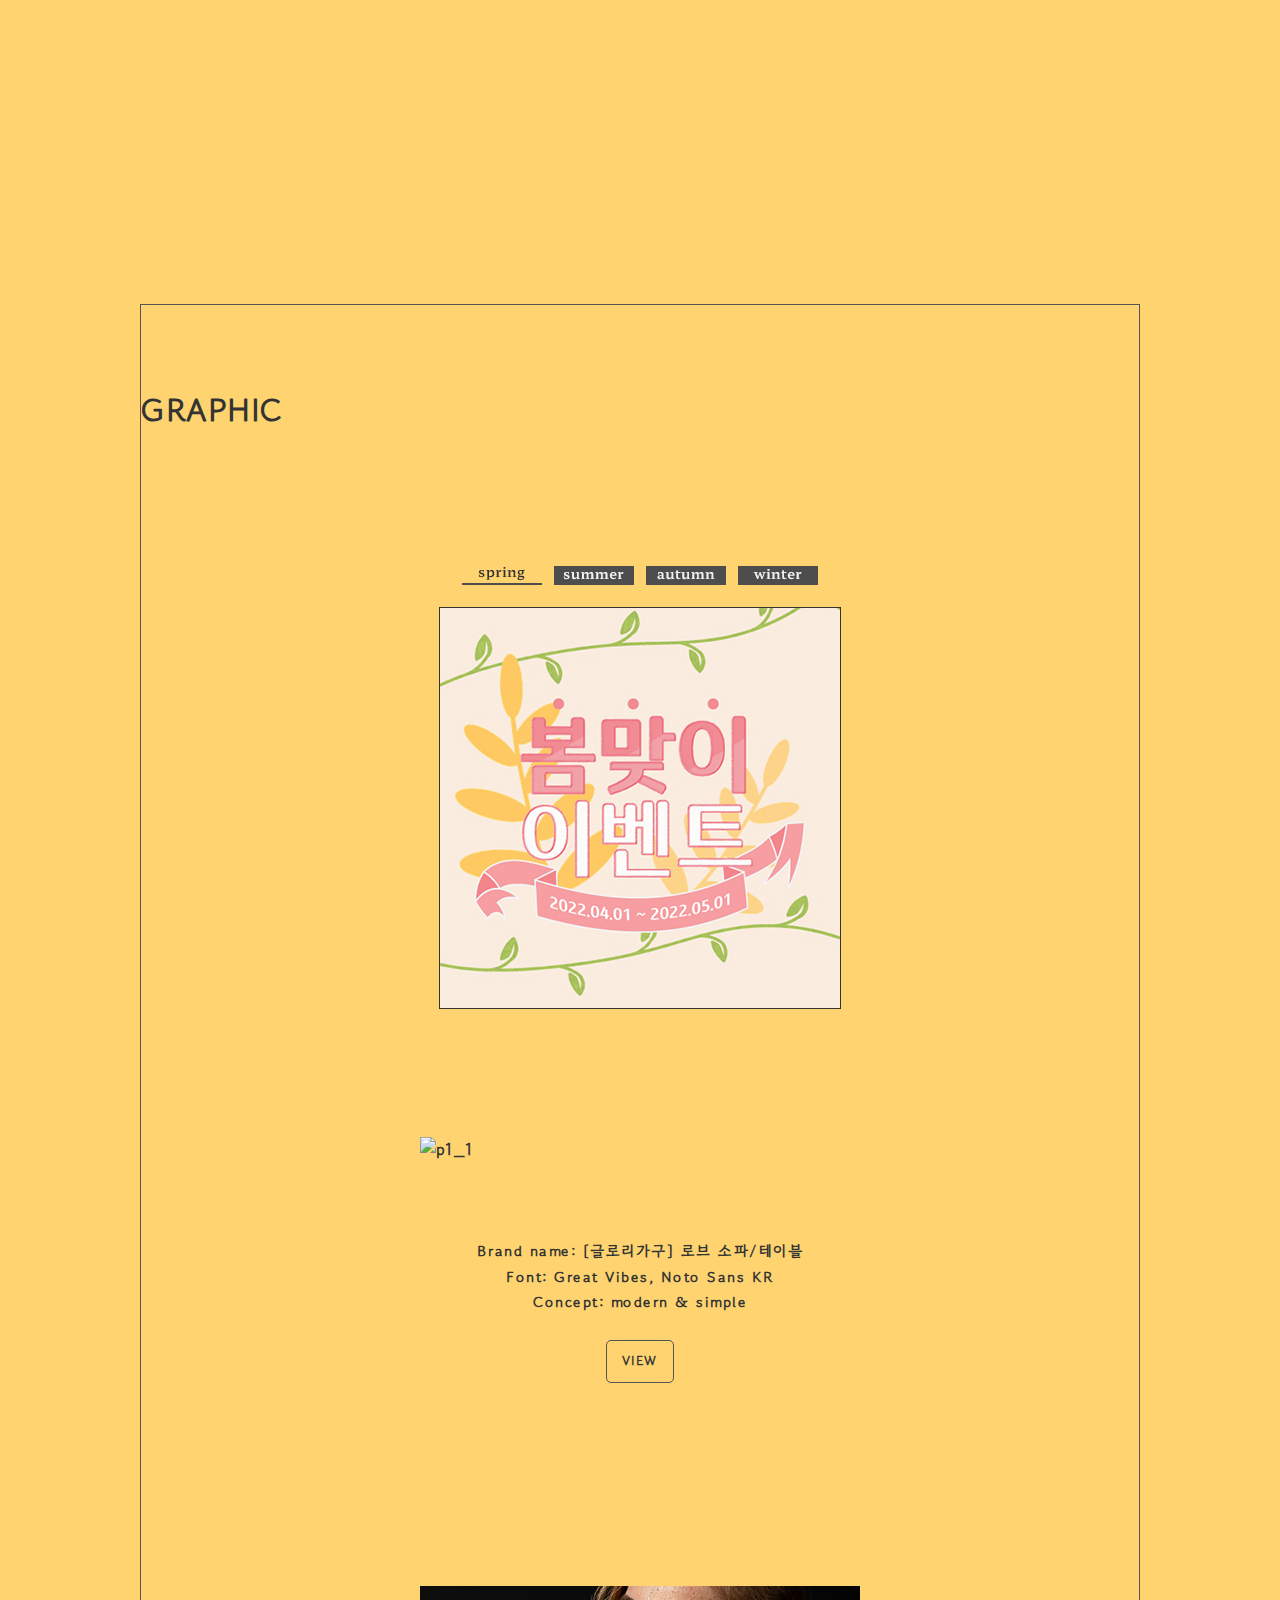
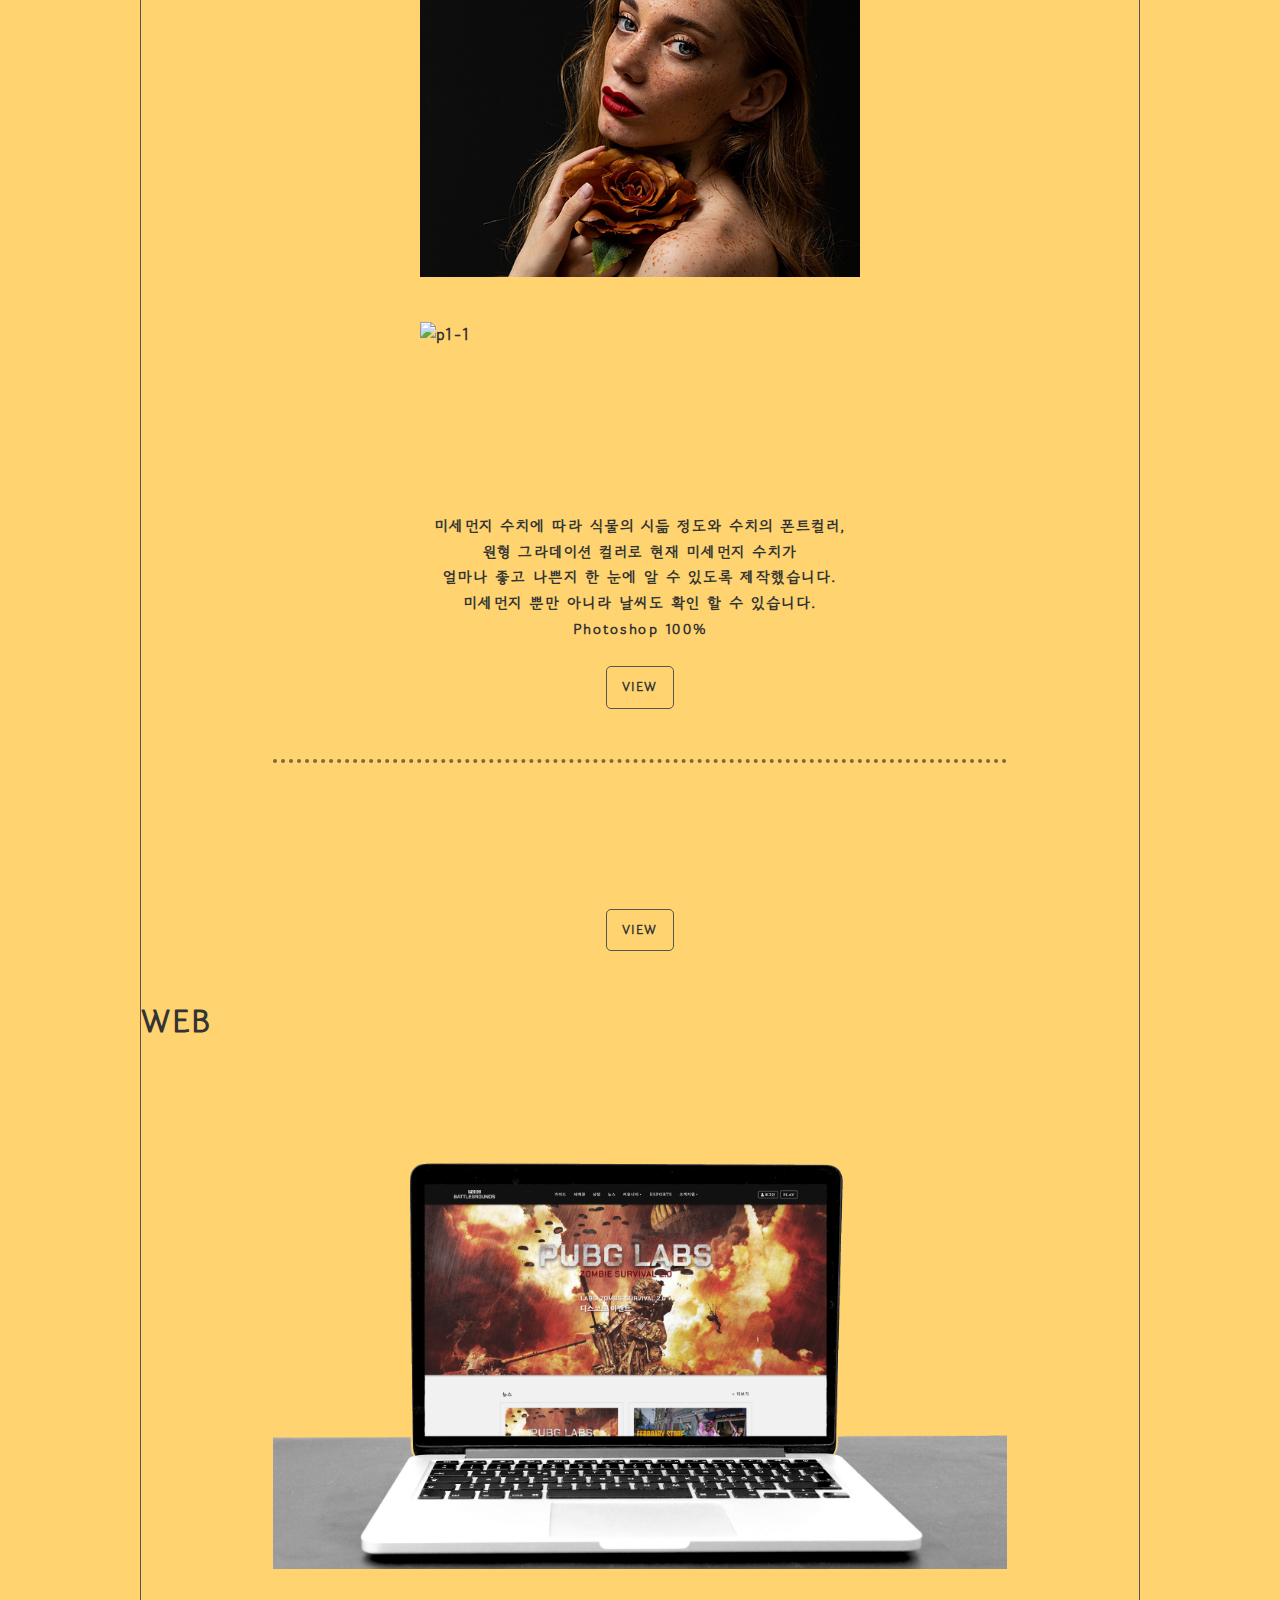
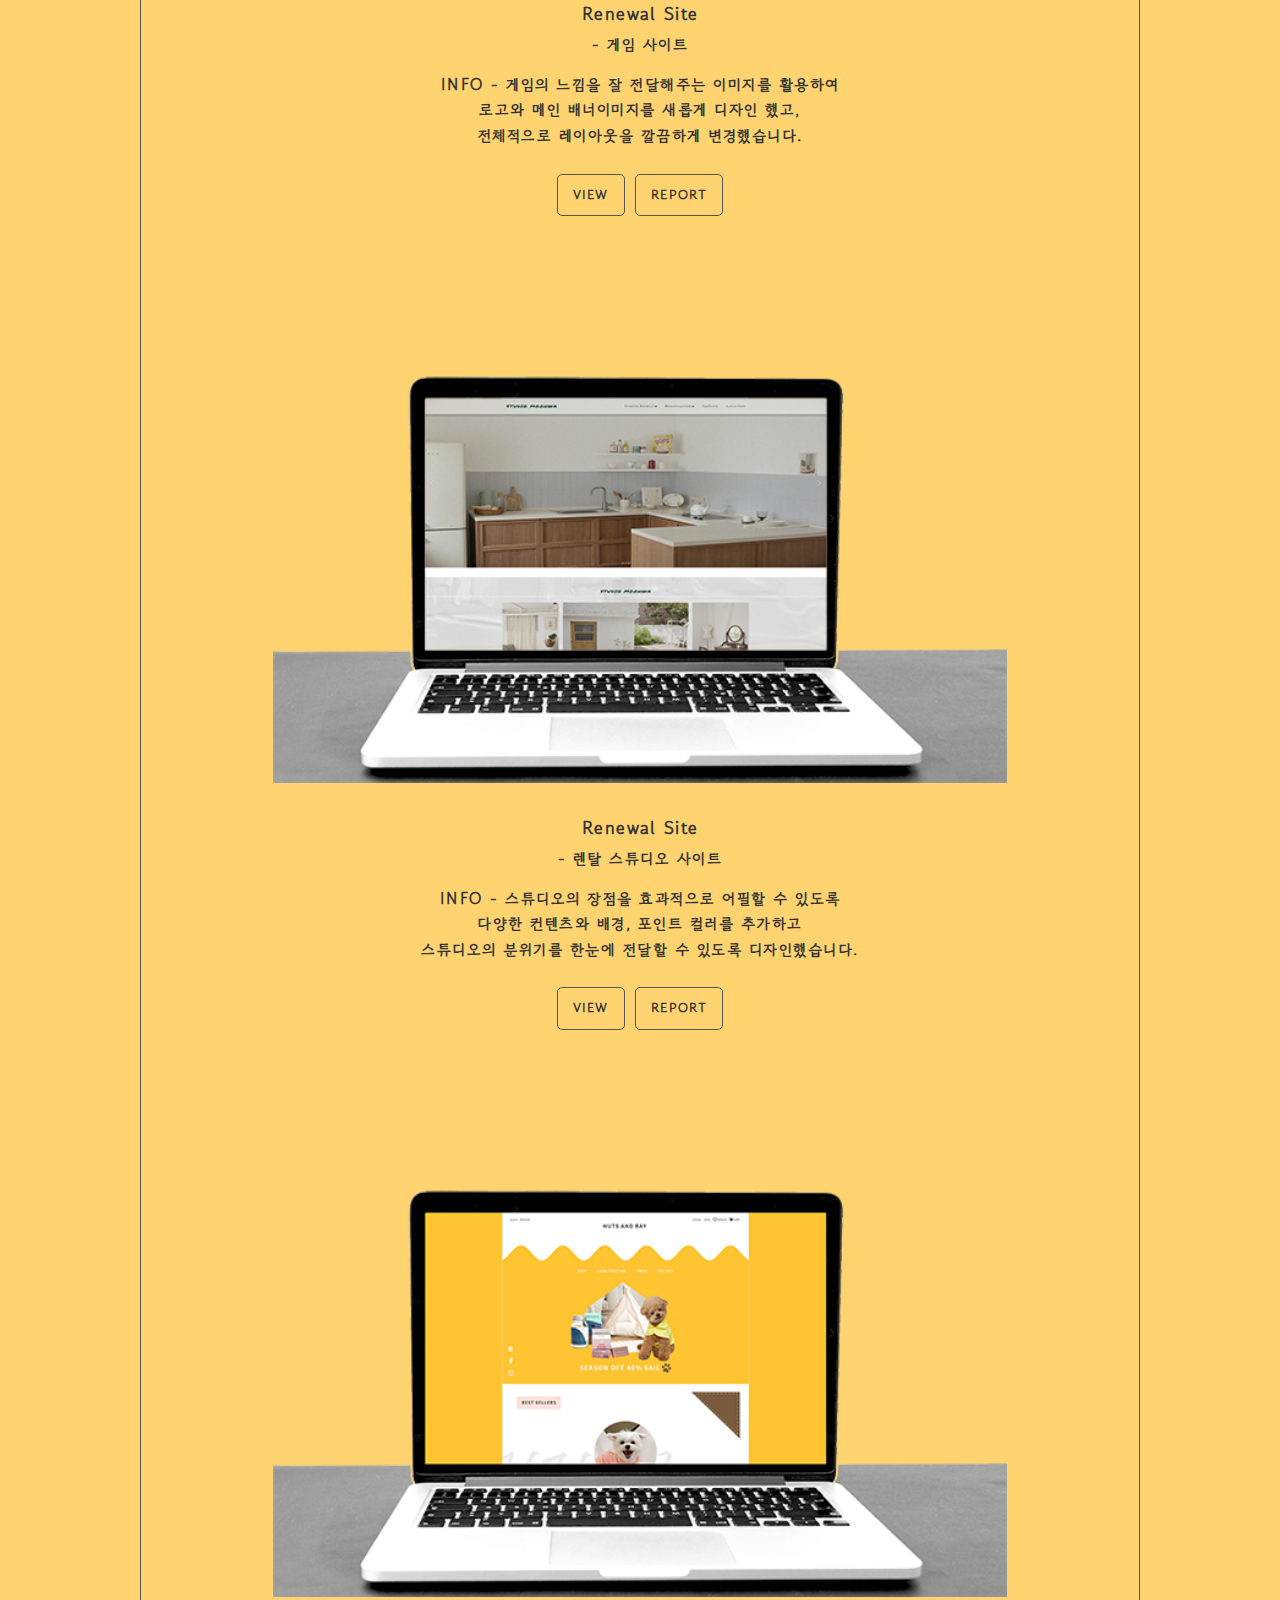
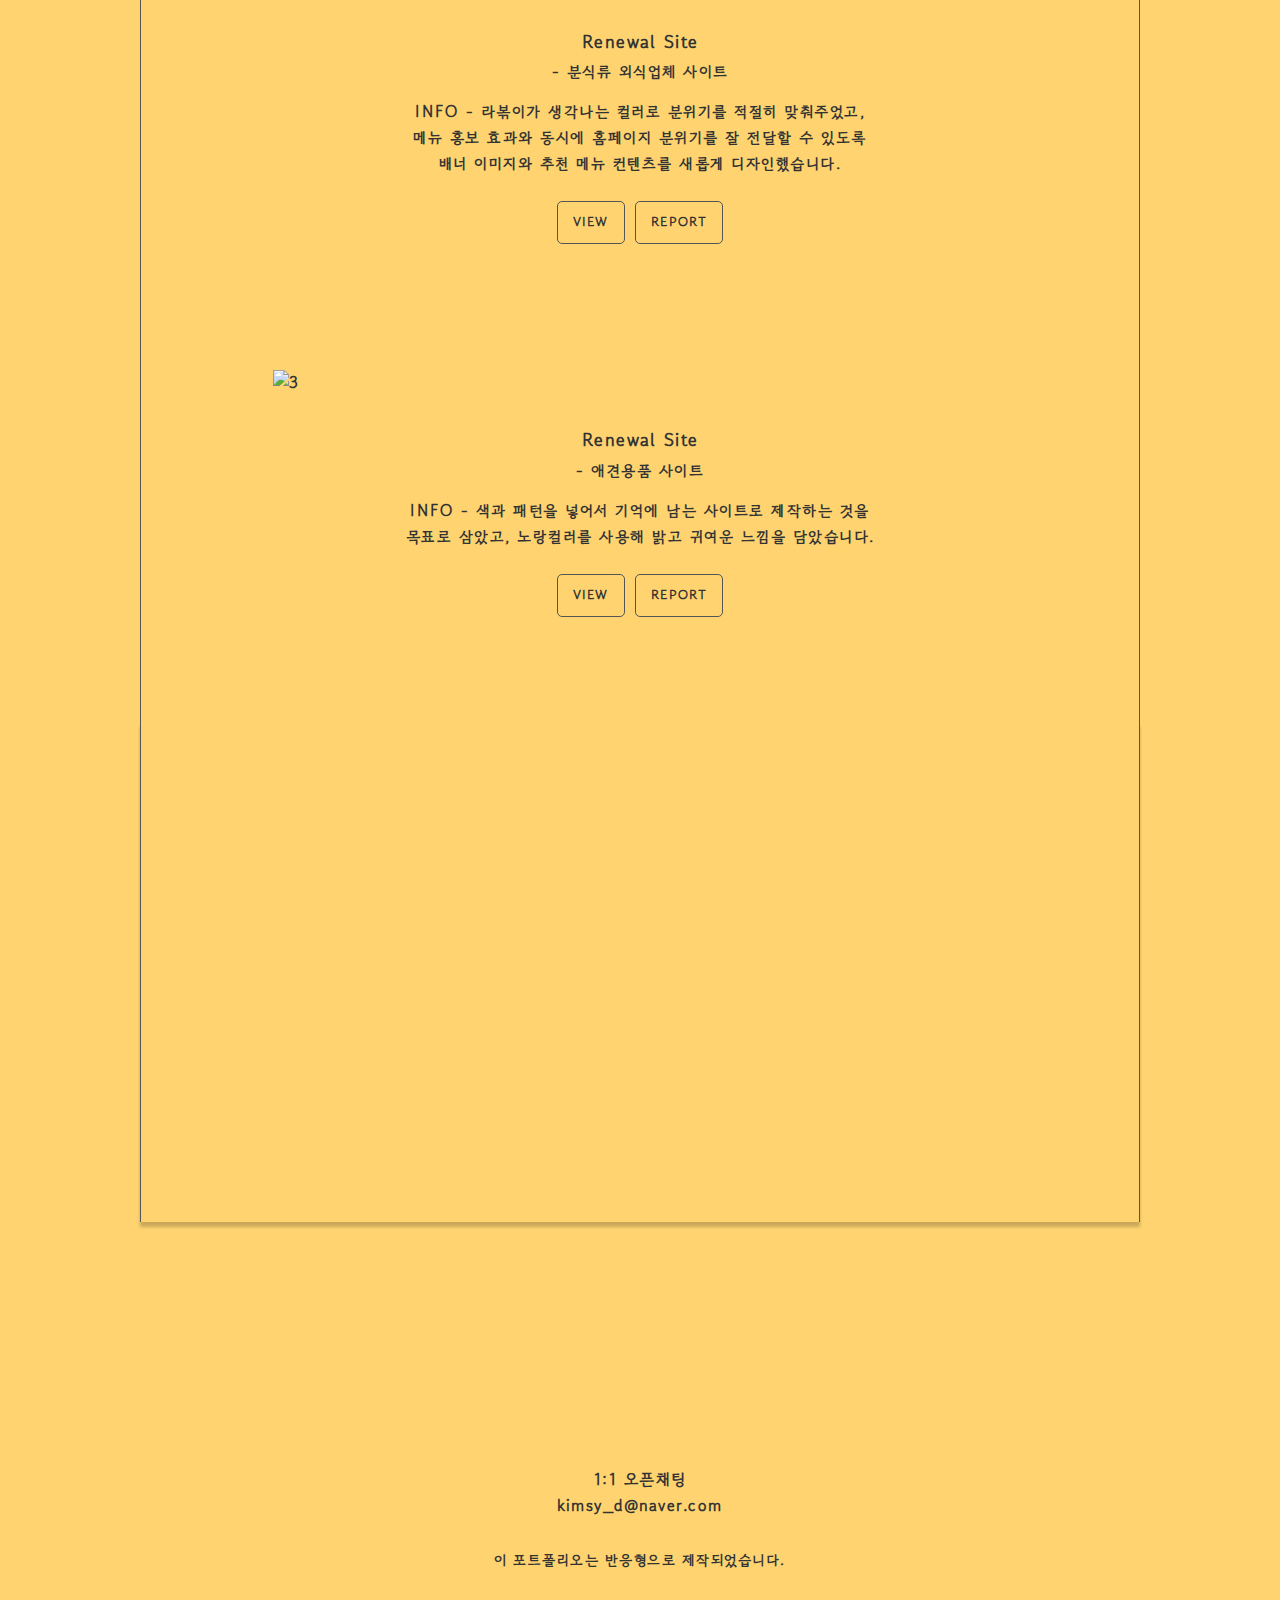
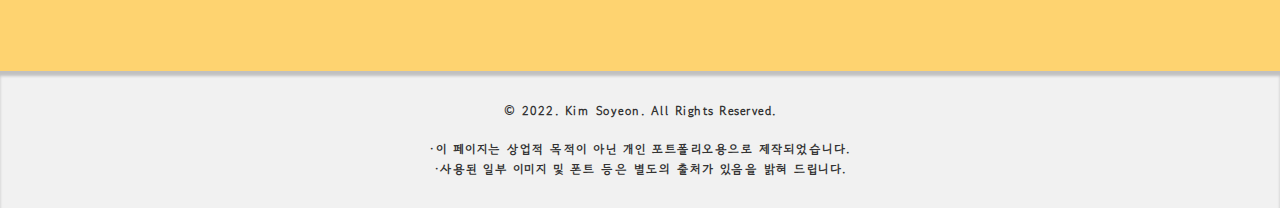
==== commit 6c345b84: "test" ====
--- a/index.html
+++ b/index.html
@@ -180,6 +180,7 @@
         </div>
 
     <section id="portfolio">
+        <h1>GRAPHIC</h1>
         <div id="wrap1">
             <ul class="box2">
                 <li class="text wow flipInX" data-wow-offset="300">
@@ -225,6 +226,37 @@
         </div>
 
         <div class="wrap2">
+            <ul class="box2">
+                <li class="text wow flipInX" data-wow-offset="300">
+                    <h2>Photoshop</h2>
+                    <h3>- 상세페이지</h3>
+                </li>
+                <li class="image">
+                    <img src="images/p1_1.jpg" alt="p1_1">
+                    <img src="images/p1_2.jpg" alt="p1_2">
+                </li>
+                <li class="text">
+                    <h2></h2>
+                    <p></p>
+                    <h3>
+                        <span>
+                            Brand name: [글로리가구] 로브 소파/테이블<br>
+                            Font: Great Vibes, Noto Sans KR<br>
+                            Concept: modern &amp; simple
+                        </span>
+                    </h3>
+                    <h3>
+                        <span>
+                            Brand name: [글로리가구] 로브 소파/테이블<br>
+                            Font: Great Vibes, Noto Sans KR<br>
+                            Concept: modern &amp; simple
+                        </span>
+                    </h3>
+                </li>
+                <li class="btn">
+                    <a href="./images/p1.jpg" target="_blank" alt="p1">VIEW</a>
+                </li>
+            </ul>
             <ul class="box2">
                 <li class="text wow flipInX" data-wow-offset="300">
                     <h2>Photoshop</h2>
@@ -269,7 +301,7 @@
                 </li>
             </ul>
             <ul class="box2">
-                <li class="text wow flipInX" data-wow-offset="300">
+                <li class="text wow flipInX" data-wow-offset="200">
                     <h2>JavaScript</h2>
                     <h3>- 연속애니메이션</h3>
                 </li>
@@ -277,6 +309,7 @@
                     <a href="https://kimssoy.github.io/SYanimation/" target="_blank">VIEW</a>
                 </li>
             </ul>
+            <h1>WEB</h1>
             <ul class="box2">
                 <li class="text wow flipInX" data-wow-offset="500">
                     <h2>반응형 웹디자인</h2>
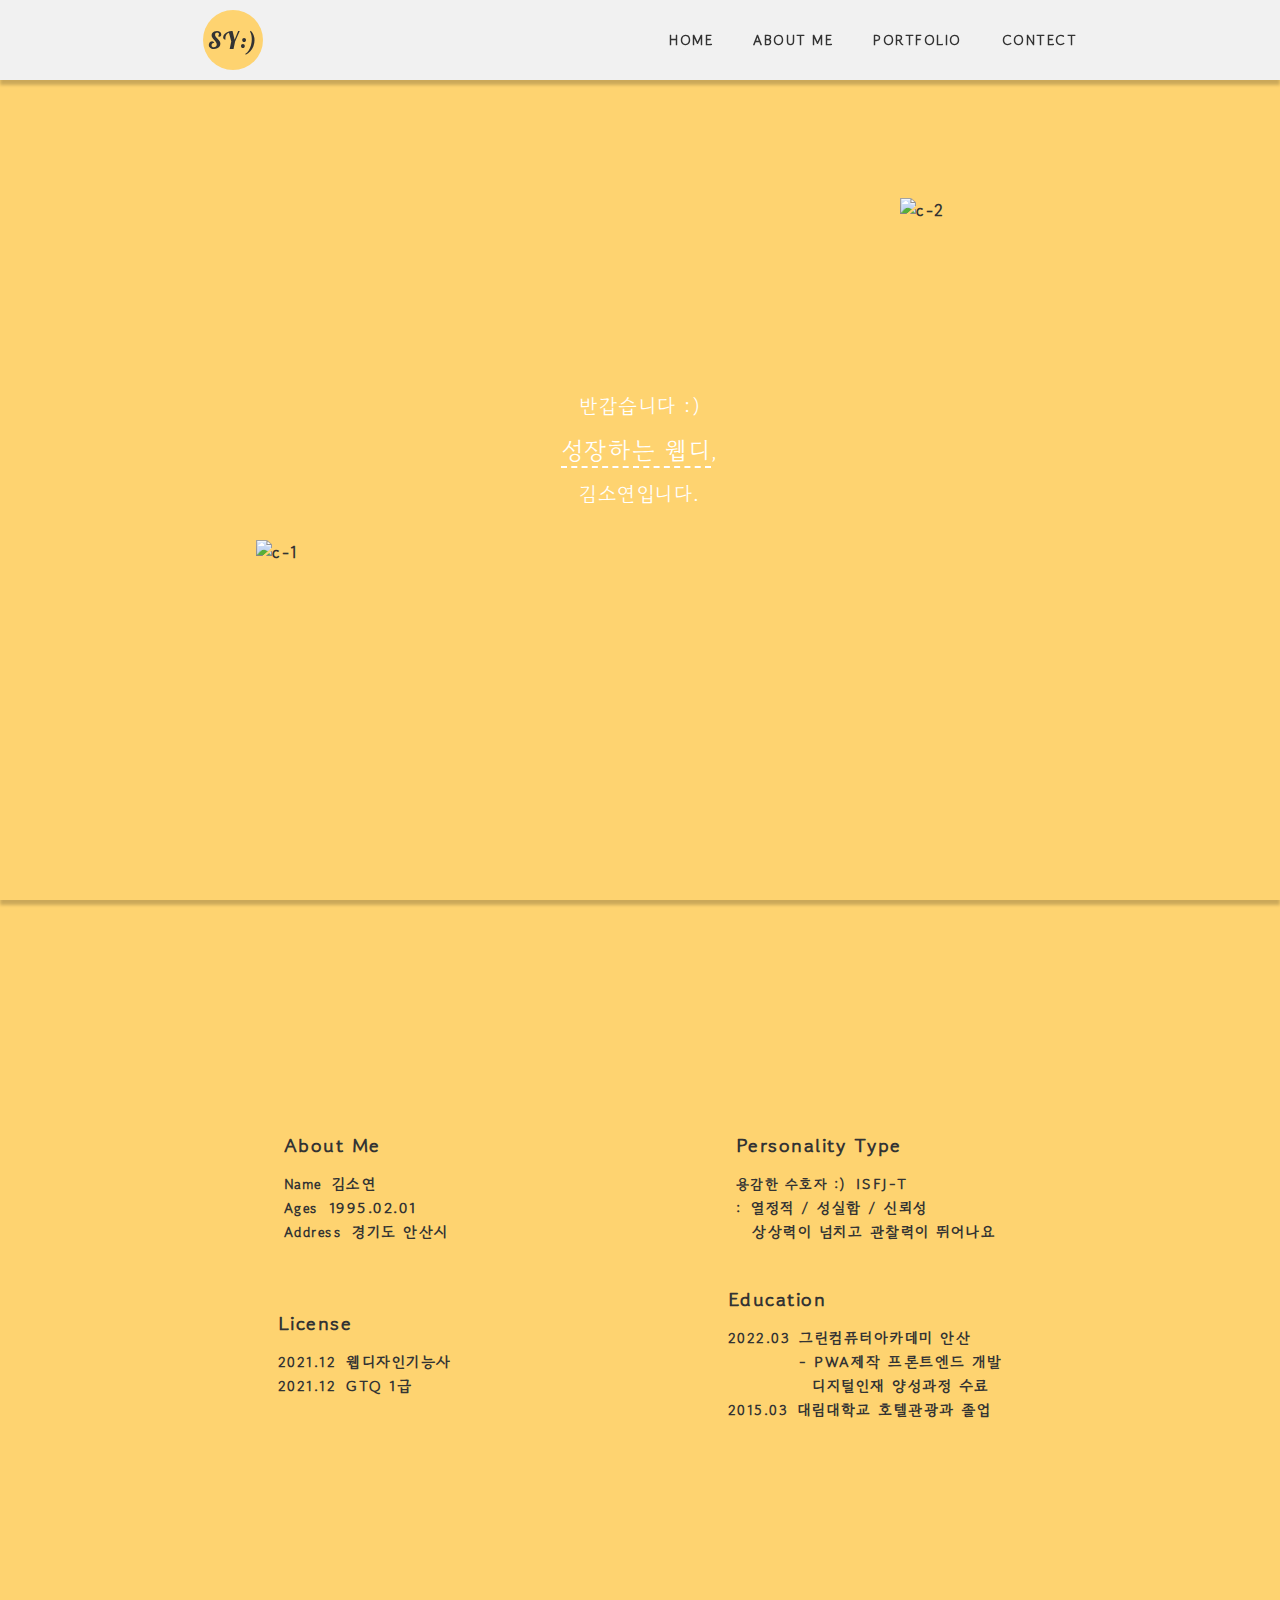
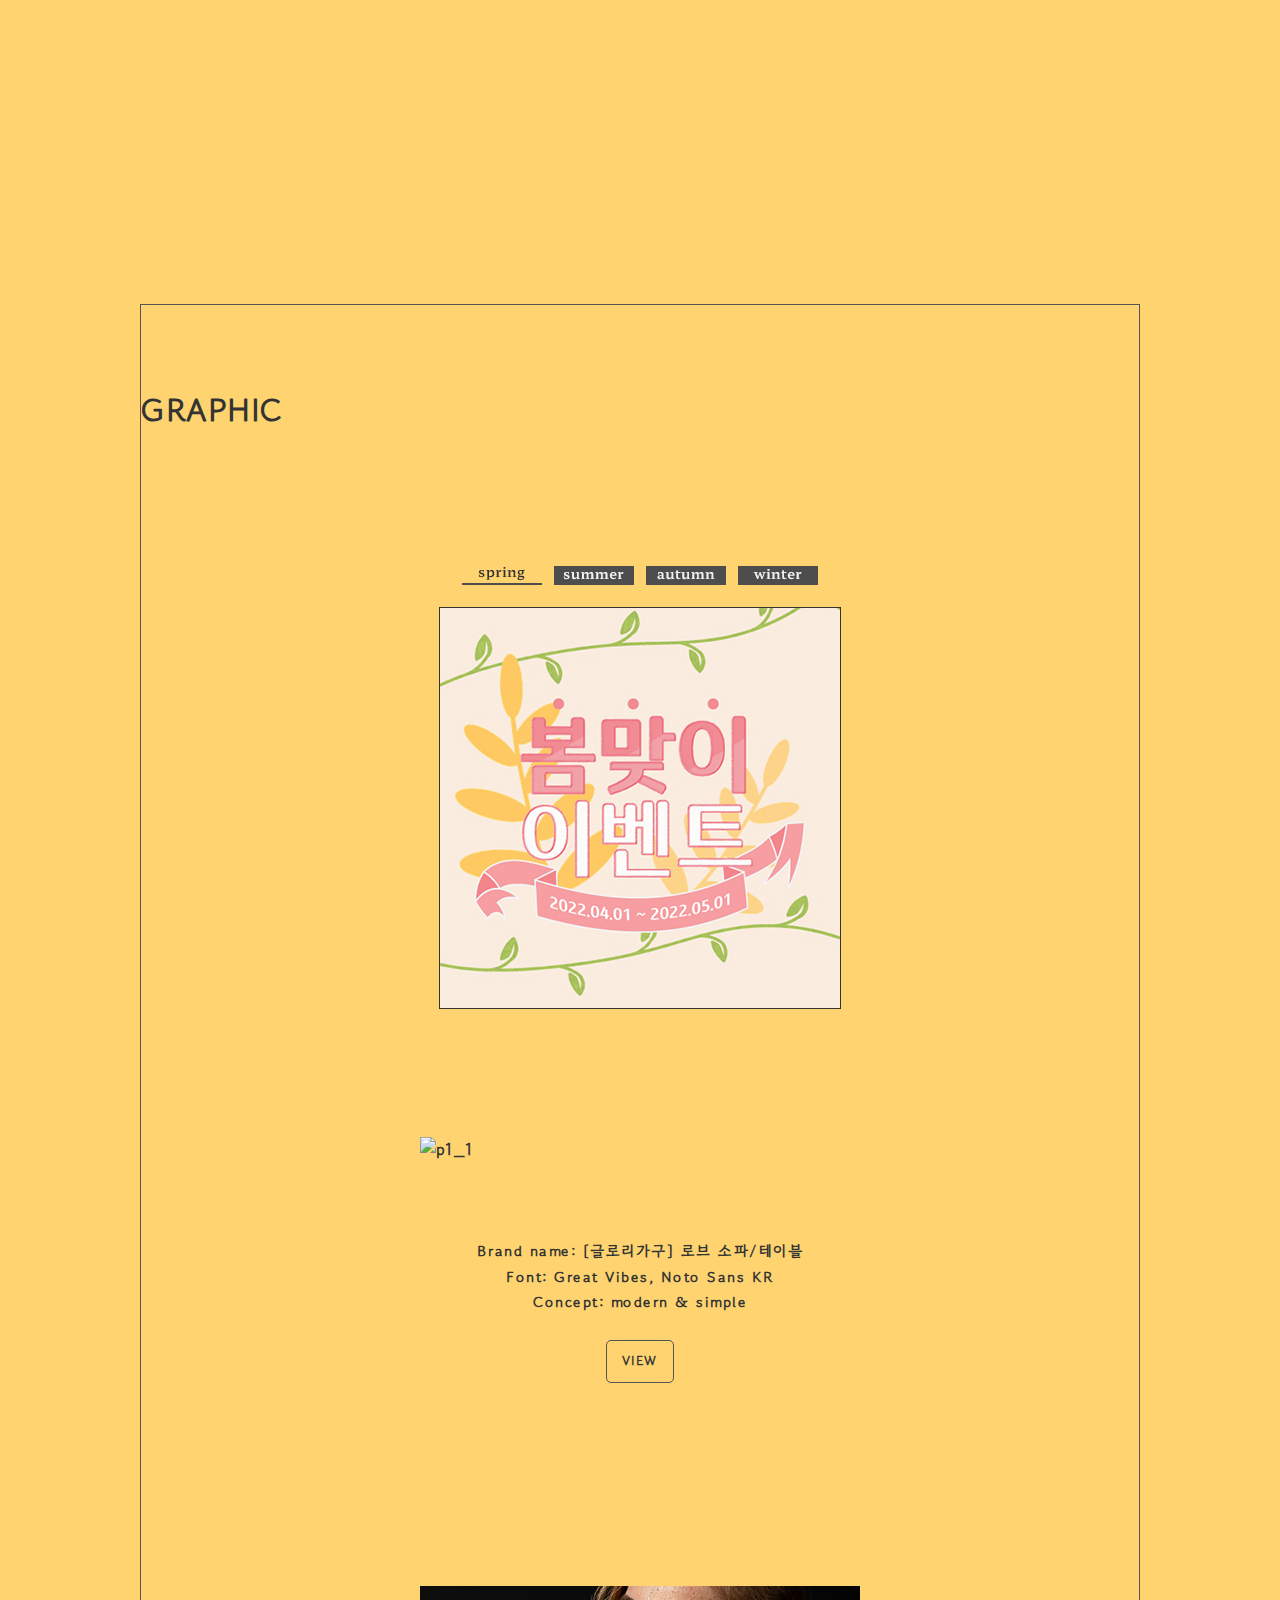
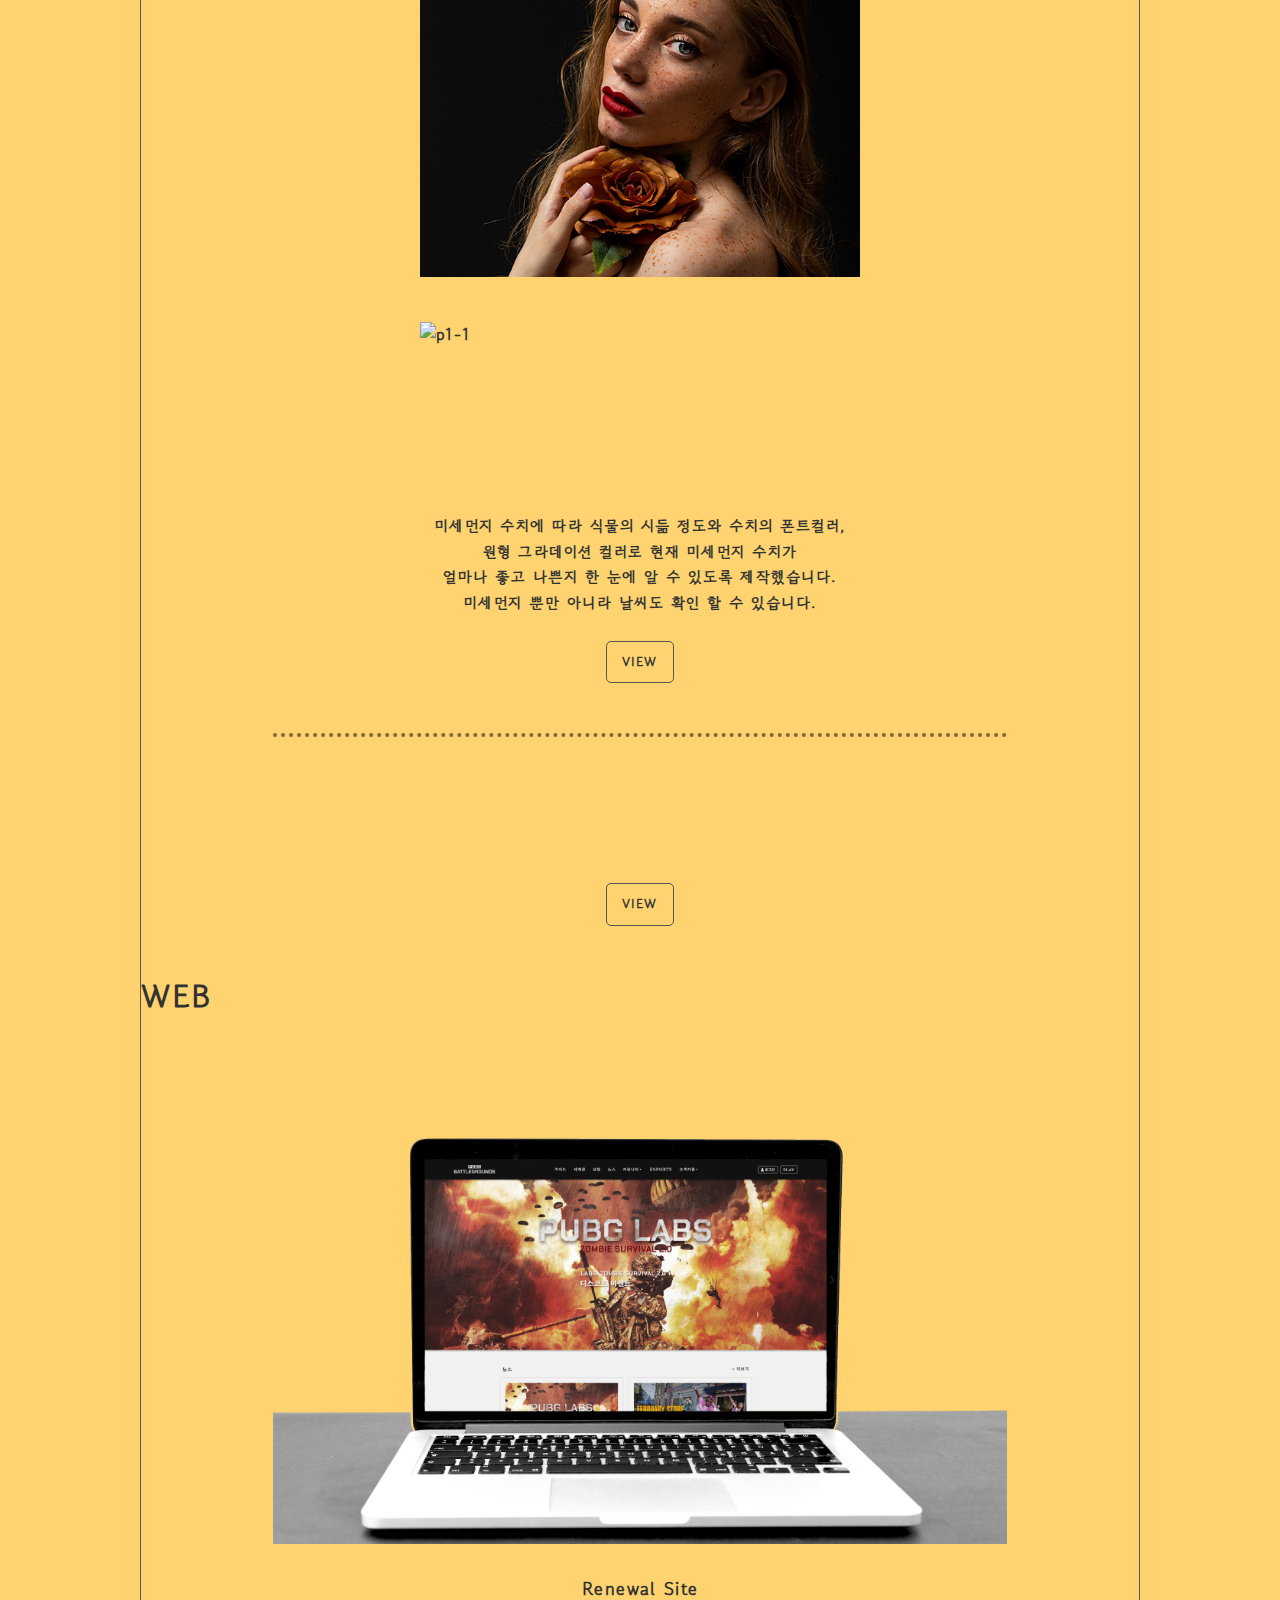
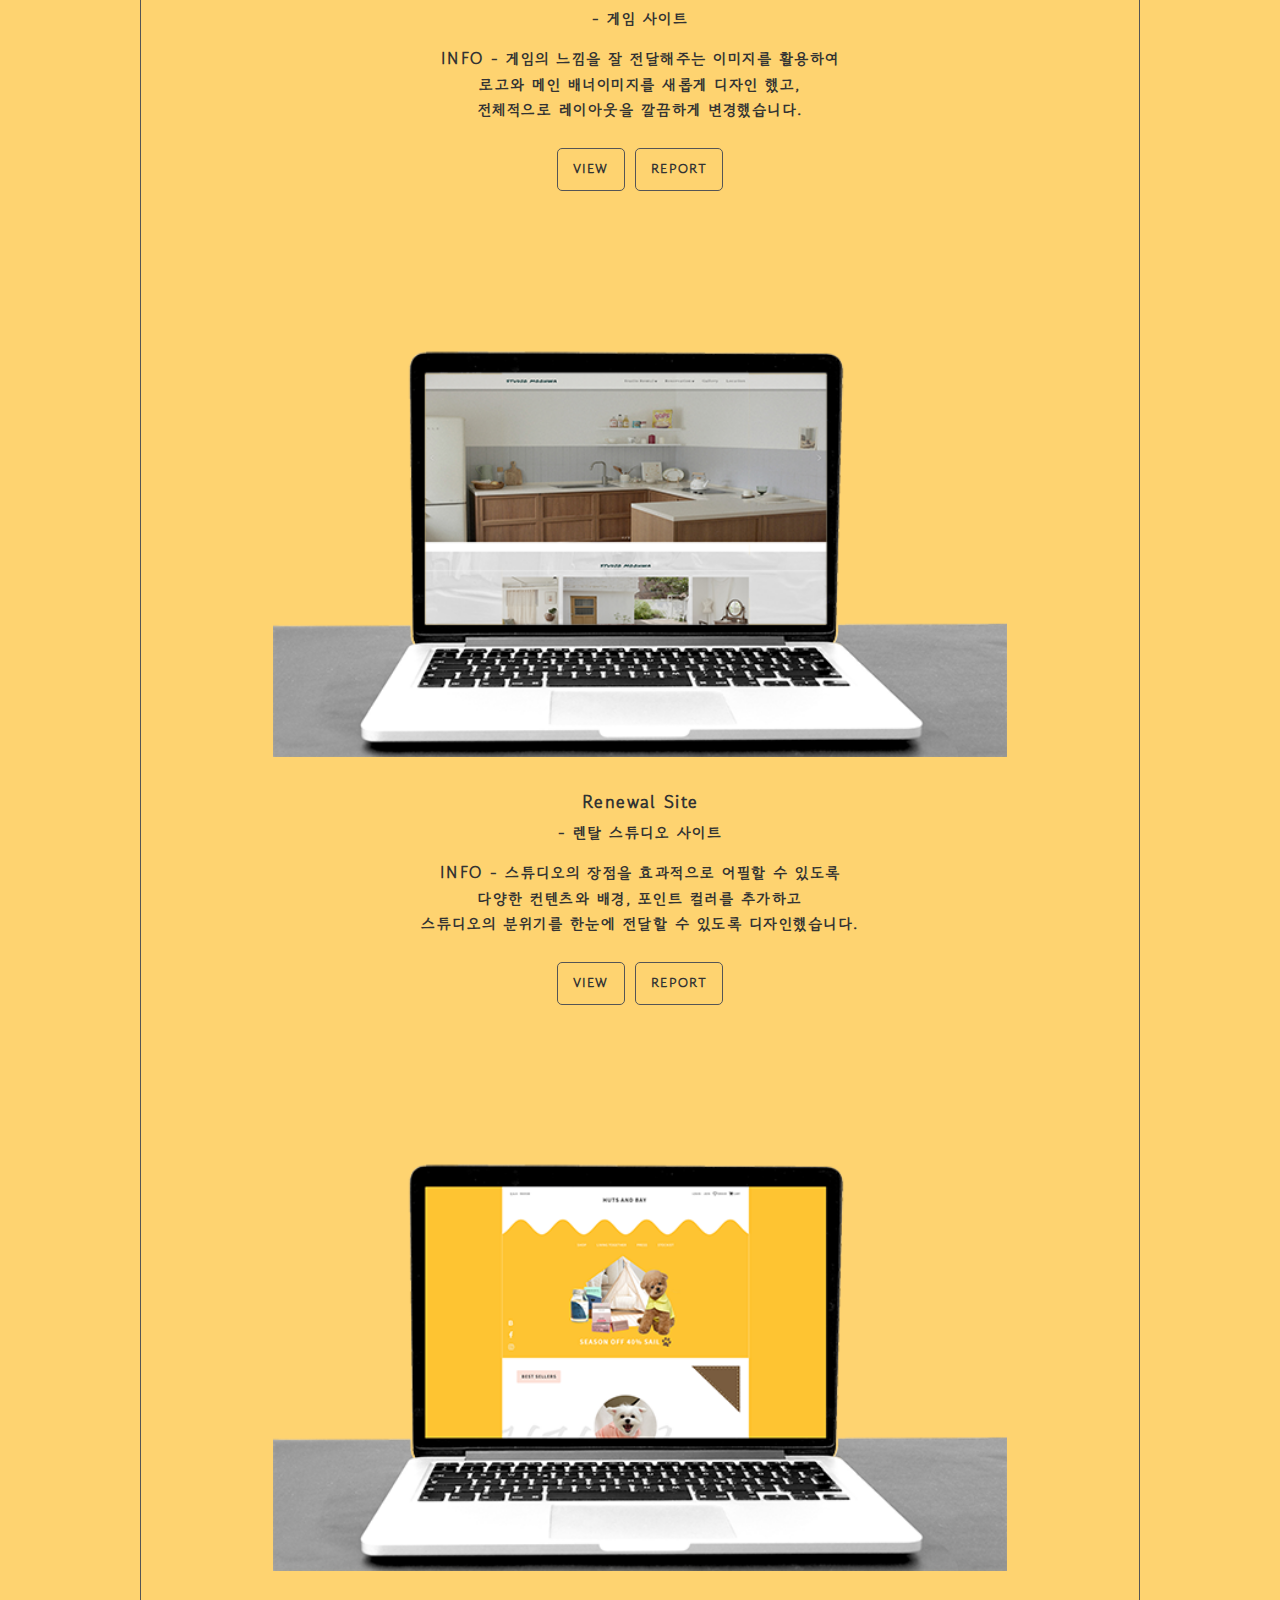
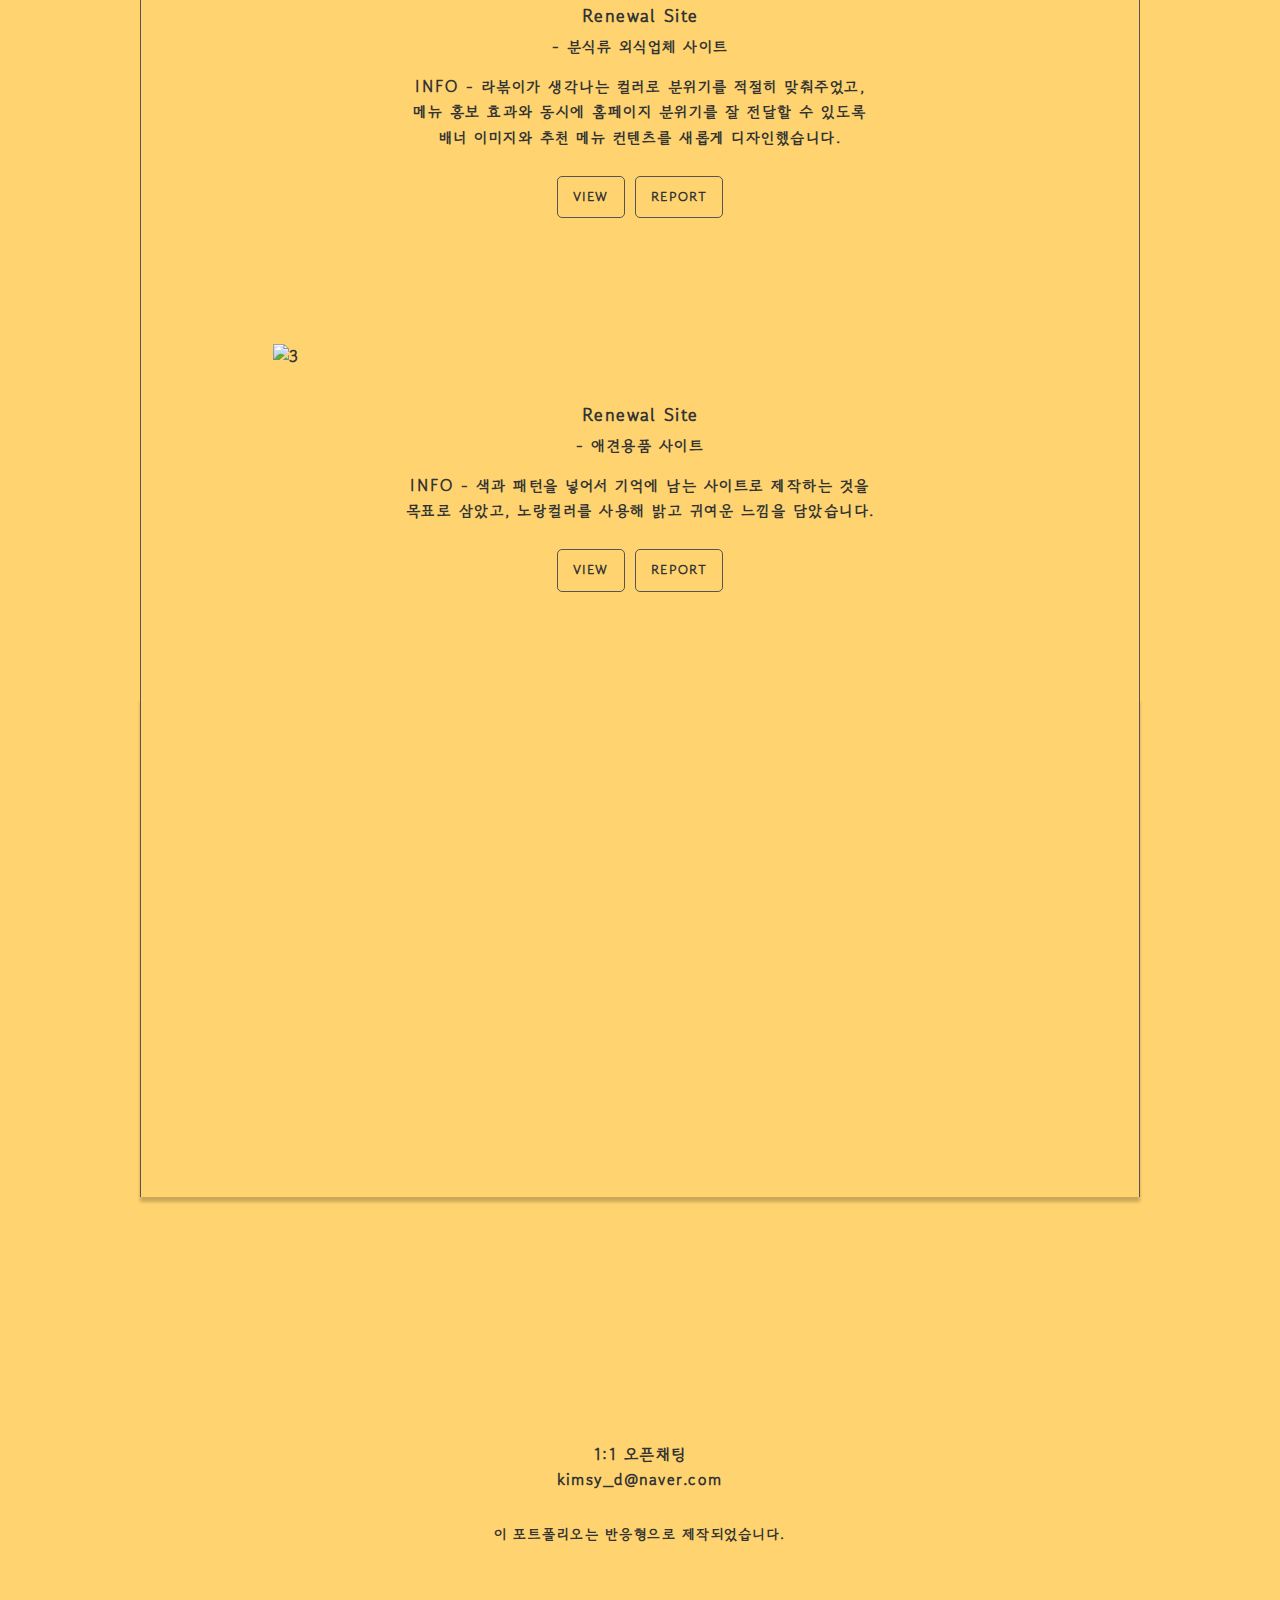
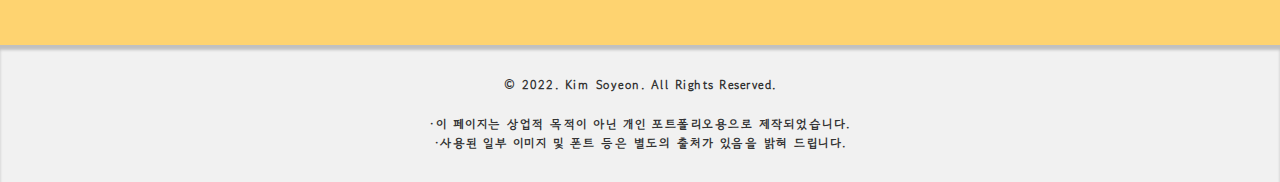
==== commit 6f653b32: "test" ====
--- a/index.html
+++ b/index.html
@@ -247,8 +247,10 @@
                     </h3>
                     <h3>
                         <span>
-                            Brand name: [글로리가구] 로브 소파/테이블<br>
-                            Font: Great Vibes, Noto Sans KR<br>
+                            Brand name<br>
+                            : [글로리가구] 로브 소파/테이블<br>
+                            Font<br>
+                            : Great Vibes, Noto Sans KR<br>
                             Concept: modern &amp; simple
                         </span>
                     </h3>
@@ -288,12 +290,10 @@
                         <span>미세먼지 수치에 따라 식물의 시듦 정도와 수치의 폰트컬러,<br>
                         원형 그라데이션 컬러로 현재 미세먼지 수치가<br>
                         얼마나 좋고 나쁜지 한 눈에 알 수 있도록 제작했습니다.<br>
-                        미세먼지 뿐만 아니라 날씨도 확인 할 수 있습니다.<br>
-                        Photoshop 100&percnt;</span>
+                        미세먼지 뿐만 아니라 날씨도 확인 할 수 있습니다.</span>
                     </h3>
                     <h3>
-                        <span>미세먼지 수치에 따라 식물의 시듦 정도와 수치의 폰트컬러, 원형 그라데이션 컬러로 현재 미세먼지 수치가 얼마나 좋고 나쁜지 한 눈에 알 수 있도록 제작했습니다. 미세먼지 뿐만 아니라 날씨도 확인 할 수 있습니다.<br>
-                        Photoshop 100&percnt;</span>
+                        <span>미세먼지 수치에 따라 식물의 시듦 정도와 수치의 폰트컬러, 원형 그라데이션 컬러로 현재 미세먼지 수치가 얼마나 좋고 나쁜지 한 눈에 알 수 있도록 제작했습니다. 미세먼지 뿐만 아니라 날씨도 확인 할 수 있습니다.</span>
                     </h3>
                 </li>
                 <li class="btn">
